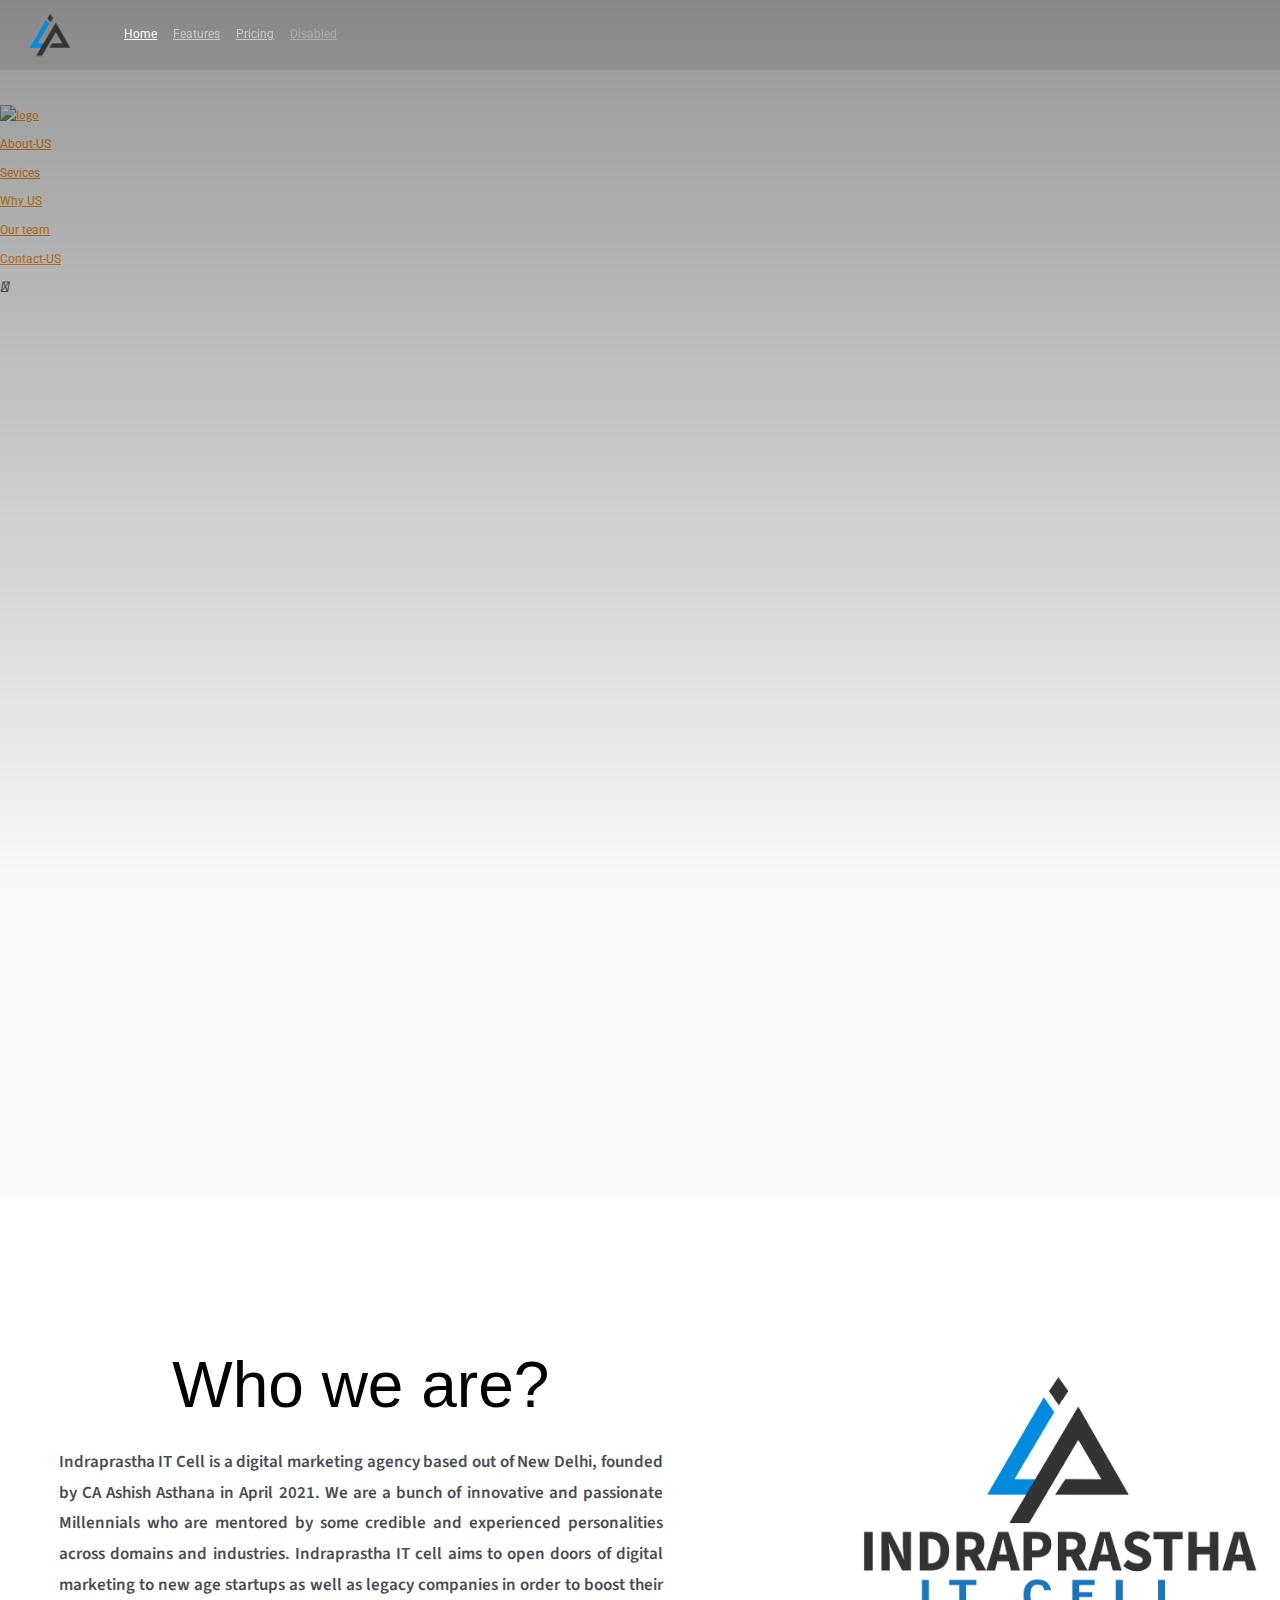
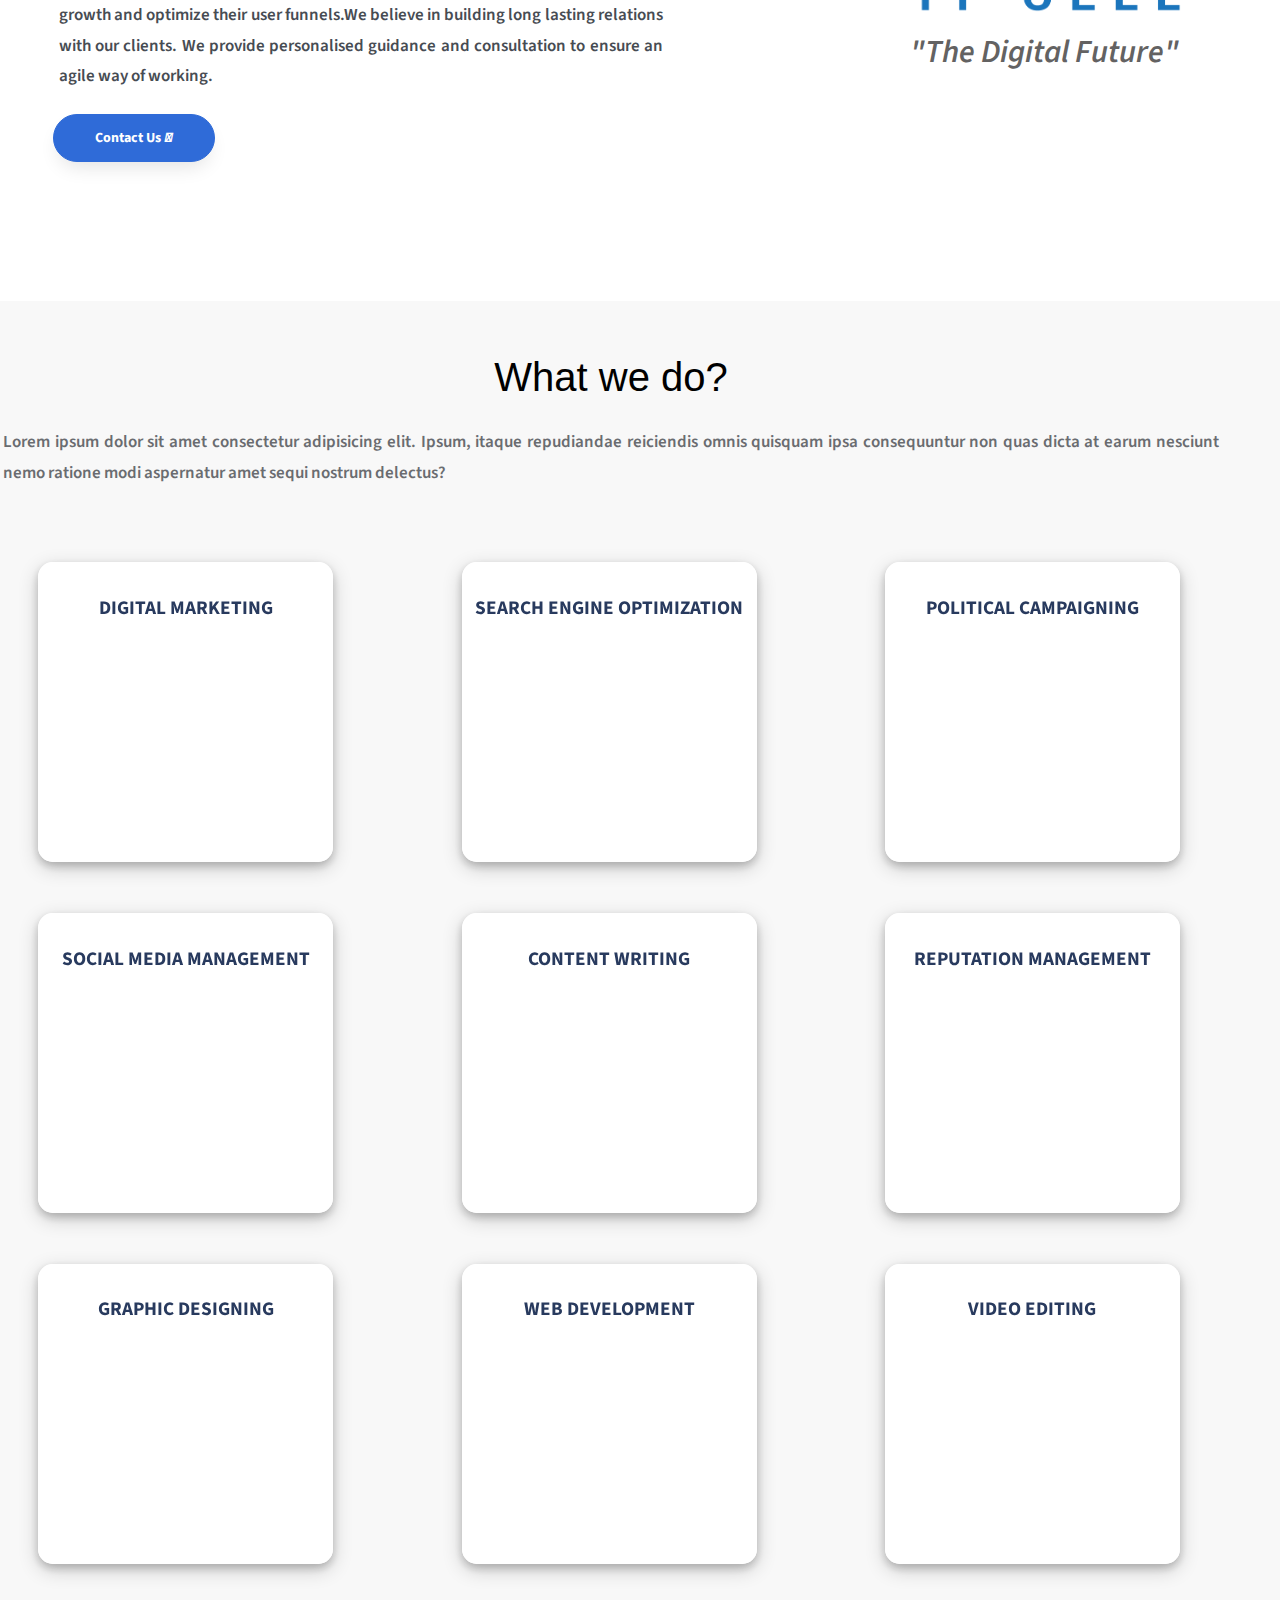
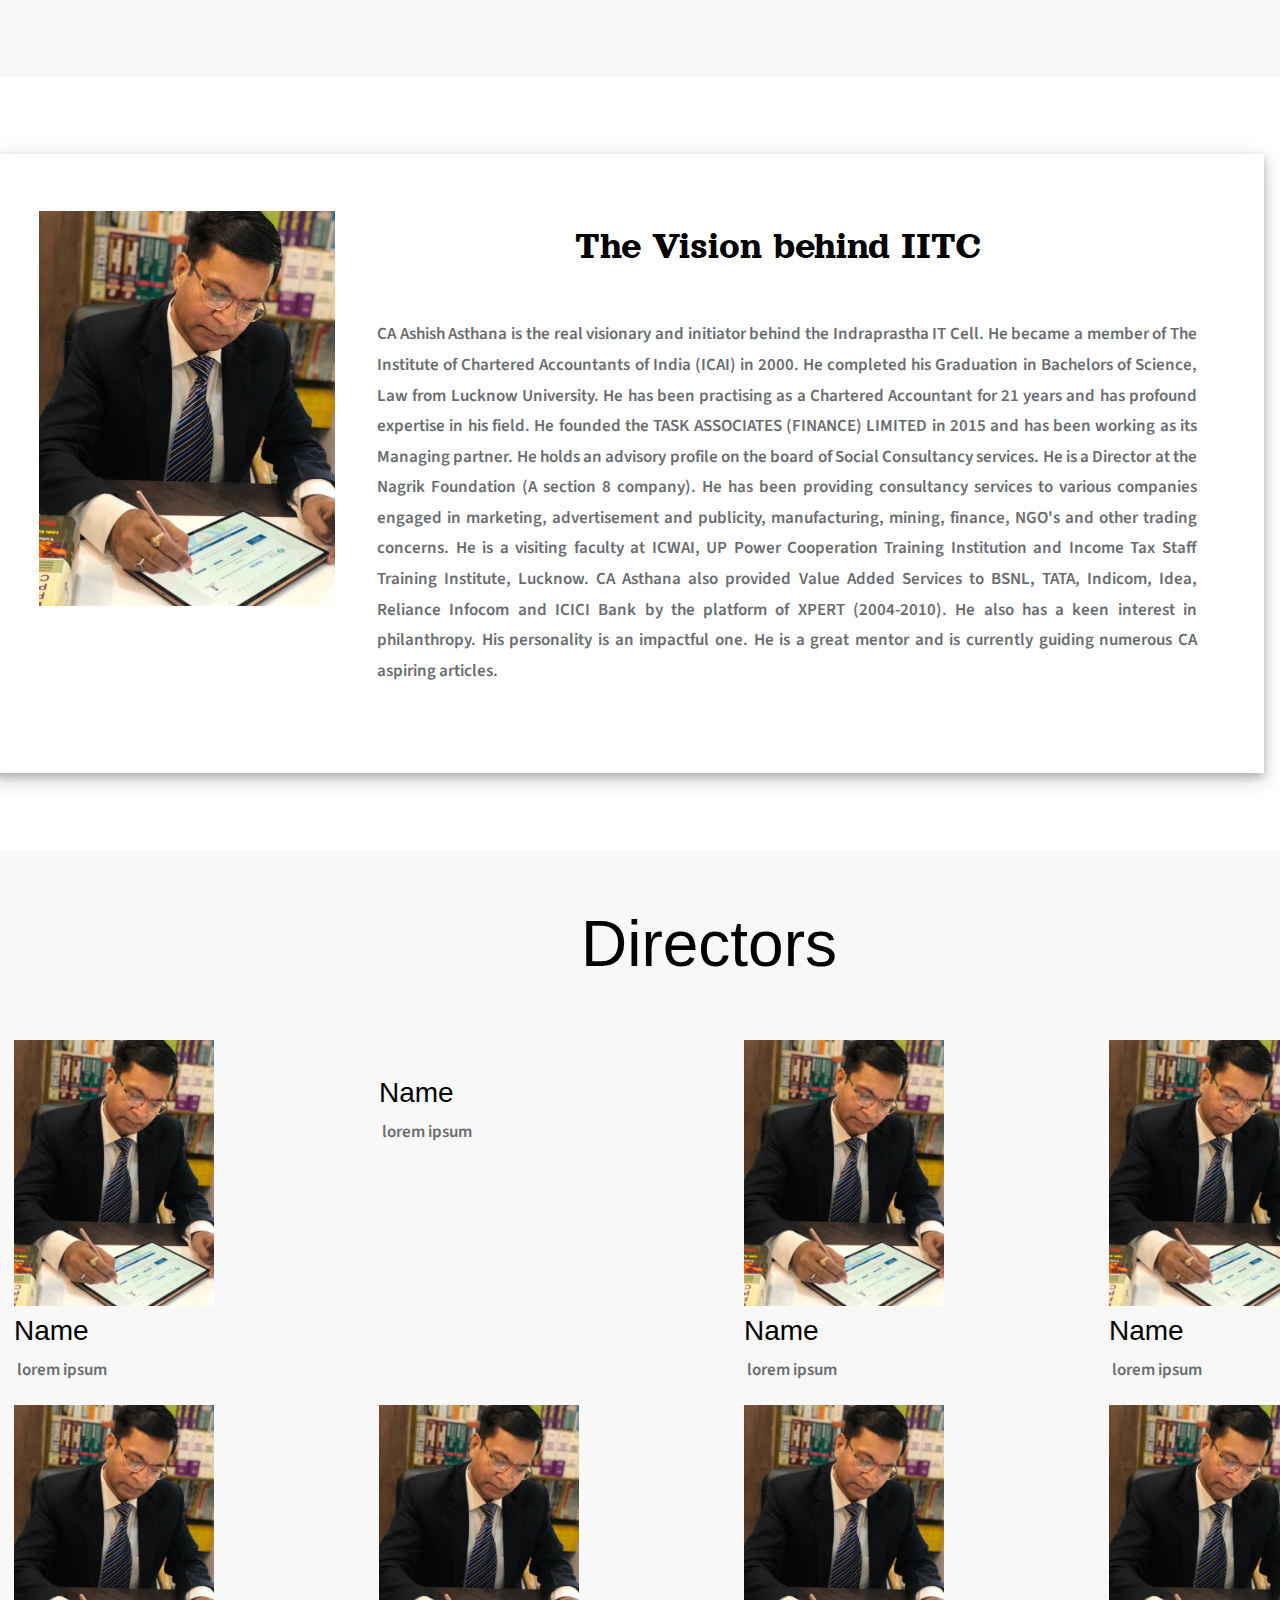
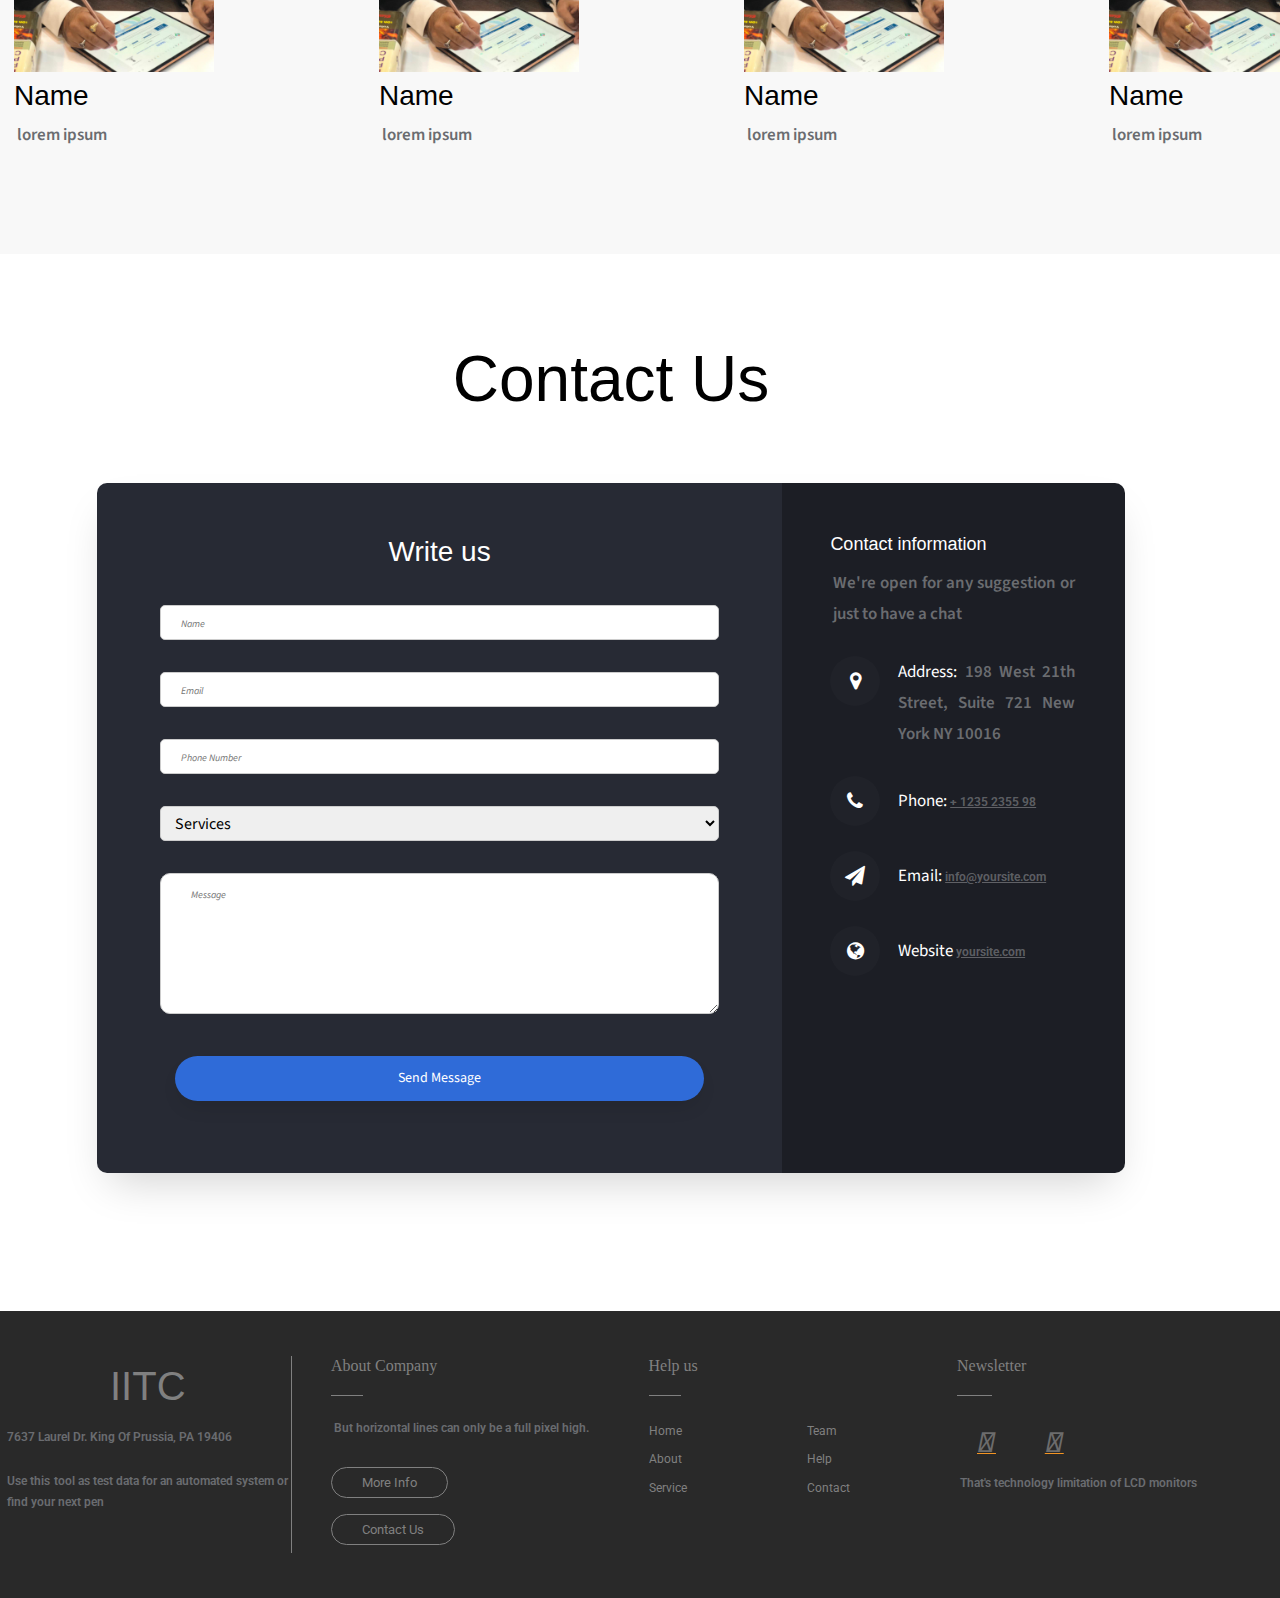
==== index.html @ d3fc62f5 "Update index.html" ====
<!DOCTYPE html><html lang="en-US" class="no-js">
<meta http-equiv="content-type" content="text/html;charset=UTF-8" />
<head>
    <link rel="stylesheet" href="https://cdnjs.cloudflare.com/ajax/libs/font-awesome/5.10.0/css/all.min.css" integrity="sha512-PgQMlq+nqFLV4ylk1gwUOgm6CtIIXkKwaIHp/PAIWHzig/lKZSEGKEysh0TCVbHJXCLN7WetD8TFecIky75ZfQ==" crossorigin="anonymous" />
    
    <!--contact form-->
    <!--end contact form-->
    <link rel="preconnect" href="https://fonts.gstatic.com" />
    <link
      href="https://fonts.googleapis.com/css2?family=PT+Sans+Narrow&display=swap"
      rel="stylesheet"
    />

    <!-- font awesome -->
    <script
      src="https://kit.fontawesome.com/6e6256d741.js"
      crossorigin="anonymous"
    ></script>
    <!-- stylesheet -->
    <link rel="stylesheet" href="stylesheet/styles.css" />
    <!-- bootstrap -->
    <link
      rel="stylesheet"
      href="https://cdn.jsdelivr.net/npm/bootstrap@4.6.0/dist/css/bootstrap.min.css"
      integrity="sha384-B0vP5xmATw1+K9KRQjQERJvTumQW0nPEzvF6L/Z6nronJ3oUOFUFpCjEUQouq2+l"
      crossorigin="anonymous"
    />

      

    <!--contact form-->
    <link href='https://fonts.googleapis.com/css?family=Roboto:400,100,300,700' rel='stylesheet' type='text/css'>

	<link rel="stylesheet" href="https://stackpath.bootstrapcdn.com/font-awesome/4.7.0/css/font-awesome.min.css">
	
	<link rel="stylesheet" href="css/style.css">

    <!--end contact form-->
    <script src="stylesheet/p.js"></script>

<!-- <link type="text/css" rel="stylesheet" href="static.xx.fbcdn.net/rsrc.php/v3/yG/l/0%2ccross/tEWQHNVCac71f8e.css?_nc_x=Ij3Wp8lg5Kz" data-bootloader-hash="KOSzQbf" /> -->
<link rel="stylesheet"type="text/css" href="stylesheet/social media.css">
<link rel="stylesheet"type="text/css" href="stylesheet/styles.css">
<link rel="stylesheet" href="https://cdn.jsdelivr.net/npm/bootstrap@4.6.0/dist/css/bootstrap.min.css" integrity="sha384-B0vP5xmATw1+K9KRQjQERJvTumQW0nPEzvF6L/Z6nronJ3oUOFUFpCjEUQouq2+l" crossorigin="anonymous">
<link rel="stylesheet" href="./css/styles.css">
<link rel="stylesheet" href="./css/styles1.css">

   <!-- fonts -->
   <link rel="preconnect" href="https://fonts.gstatic.com">
   <link href="https://fonts.googleapis.com/css2?family=Montserrat&family=Orelega+One&display=swap" rel="stylesheet">
   <link rel="preconnect" href="https://fonts.gstatic.com">
   <link href="https://fonts.googleapis.com/css2?family=Philosopher&display=swap" rel="stylesheet">

<title>Flightpath | Digital Agency NYC</title>

<script type='text/javascript' src='wp-includes/js/jquery/jquery4a5f.js?ver=1.12.4-wp'></script>
<script src="https://cdn.jsdelivr.net/npm/bootstrap@5.0.1/dist/js/bootstrap.bundle.min.js"integrity="sha384-gtEjrD/SeCtmISkJkNUaaKMoLD0//ElJ19smozuHV6z3Iehds+3Ulb9Bn9Plx0x4"crossorigin="anonymous"></script> 
 <!-- font-awesome -->
 <script src="https://kit.fontawesome.com/6e6256d741.js" crossorigin="anonymous"></script>


 
</head>
             <body class="home page-template-default page page-id-26621 dmbs-body">

<!-- nav-bar -->
                <div class="_9rdv _9bie _9bif _9bhn _9kum _9o9f"><!-- begin-react-placeholder --><div class="_9d0h _9dc3" style="color:#FFFFFF;">
                    <div class="_9czo">
                        <a class="_9b0l _9b0e _9czp" href="#" data-clickable="true" data-ms="&#123;&quot;creative&quot;:&quot;link&quot;&#125;" role="button" style="">
                            <img src="nabb.png" alt="logo" style="width:200px;">
                        </a>
                            <div class="_9d0n">
                                <li class="_9d0m"><a class="_9b0l _9b0e _9d0o" href="#" data-clickable="true" data-ms="&#123;&quot;creative&quot;:&quot;link&quot;&#125;" role="button" style="">About-US</a>
                            </li>
                            <li class="_9d0m">
                                <a class="_9b0l _9b0e _9d0o" href="#" data-clickable="true" data-ms="&#123;&quot;creative&quot;:&quot;link&quot;&#125;" role="button" style="">Sevices</a></li>
                                <li class="_9d0m"><a class="_9b0l _9b0e _9d0o" href="#" data-clickable="true" data-ms="&#123;&quot;creative&quot;:&quot;link&quot;&#125;" role="button" style="">Why US</a></li>
                                <li class="_9d0m"><a class="_9b0l _9b0e _9d0j _9d0o" href="community/index.html" data-clickable="true" data-ms="&#123;&quot;creative&quot;:&quot;link&quot;&#125;" target="_self" style="">Our team</a></li>
                                <li class="_9d0m"><a class="_9b0l _9b0e _9d0o" href="#" data-clickable="true" data-ms="&#123;&quot;creative&quot;:&quot;link&quot;&#125;" role="button" style="">Contact-US</a></li>
                                </div></div></div>
                                <!-- nav bar -->
                                <nav class="navbar navbar-expand-lg navbar-dark fixed-top">
                                    <a class="navbar-brand" href="#"><img src="./nav copy.png" style="width: 100px;" alt=""></a>
                                    <button class="navbar-toggler" type="button" data-toggle="collapse" data-target="#navbarNav" aria-controls="navbarNav"
                                      aria-expanded="false" aria-label="Toggle navigation">
                                      <span class="navbar-toggler-icon"></span>
                                    </button>
                                    <div class="collapse navbar-collapse" id="navbarNav">
                                      <ul class="navbar-nav">
                                        <li class="nav-item active">
                                          <a class="nav-link" href="#">Home <span class="sr-only">(current)</span></a>
                                        </li>
                                        <li class="nav-item">
                                          <a class="nav-link" href="#">Features</a>
                                        </li>
                                        <li class="nav-item">
                                          <a class="nav-link" href="#">Pricing</a>
                                        </li>
                                        <li class="nav-item">
                                          <a class="nav-link disabled" href="#" tabindex="-1" aria-disabled="true">Disabled</a>
                                        </li>
                                      </ul>
                                    </div>
                                  </nav>
<!-- nav-bar ends -->

<!-- video starts -->

                 <noscript>
                    <iframe src="."height="0" width="0" style="display:none;visibility:hidden"></iframe>
                </noscript>
 
 <div class="main-container dmbs-content-wrapper main-vlead-fullheight">
     <div class="main-row">
         <div class="col-full dmbs-main"><article id="post-26621" class="dmbs-page post-26621 page type-page status-publish has-post-thumbnail hentry">
             <div class="dmbs-page-content">
                 <div class="wp-block-lazyblock-video-lead-banner lazyblock-video-lead-banner-Z1g2P3G">
                 

    <div class="main-top-lead hp-style-main-lead">
        <div class="inner-lead mobi-play-vid">
            <div class="main-lead-vid"> 
                <button id="playBgVId" class="vid-btn" type="button">Start</button>
                
                <div class="video-banner videos-data" data-og='wp-content/uploads/2020/06/Intro Video.mp4, og ' data-430='wp-content/uploads/2020/06/Intro Video.mp4, 430px ' data-og='https://www.flightpath.com/wp-content/uploads/2020/06/Intro Video.mp4, og ' data-1024='wp-content/uploads/2020/06/Intro Video.mp4, 1024px ' data-og='wp-content/uploads/2020/06/Intro Video.mp4, og '>
                    <video autoplay muted loop playsinline class="skip-lazy" id="leadVidID" width="100%" >
                     <source class="skip-lazy" src="#" type="video/mp4"> 
                    
                    </video>
                </div>
            </div>
        </div>
    </div>

<!-- video ends -->

<div class="spinner-wrapper">
    <div class="spinner">
        <div class="double-bounce1">
           
        </div>
        <div class="double-bounce2">
         
        </div>
    </div>
</div>
<div class="bouncy-arrow">
    <div class="bounce-inner">
         <span><i class="far fa-chevron-down"></i></span>
        </div>
    </div>
    </div>
</div>
</div>

<div class="wp-block-lazyblock-section-container lazyblock-section-container-QqJSm">
    <section class="section section-content mTop-0 mBottom-0 bg-none" style="margin-top: 0px; margin-bottom: 0px;">
        <div class="section-content-holder">
            <div class="container pTop-100 pBottom-120" style="    padding-top: 0px;
            padding-bottom: 0px;
            margin-bottom: 0px;">
                <div class="row1">
                    <div class=" no-pad">
                        <div class="wp-block-lazyblock-section-header-container lazyblock-section-header-container-2rEg6R">
                            <div class="section-header-container d-flex flex-wrap justify-content-center">
                                <div class="heading-row-holder  mTop-0 mBottom-50 mTop-mobi-0 mBottom-mobi-50 " style="color: #000000; " >
                                    <div class="wp-block-lazyblock-inner-column-content lazyblock-inner-column-content-y3KGD">
                                    <div class="av-animate-wrapper mBottom-mobi-0" data-aos-once="true" 
 data-aos="fade-up" 
 data-aos-delay="0" 
 data-aos-duration="300" 
 data-aos-mirror="false" 
 data-aos-offset="40" 
 data-aos-easing="ease" 
 data-aos-anchor-placement="top-bottom" 
 >
 
 
 <div class="av-content d-flex justify-content-start" 
style="margin-top: 0px" style="height:900px;">

<div class="inner-av-content"><div class="text-default-color">
    <div class="wp-block-lazyblock-advanced-header lazyblock-advanced-header-15cKTu"><div class="avheading-block text-center">
   
</div></div></div></div></div></div></div></div>


<div class="wp-bootstrap-blocks-row row justify-content-start align-items-center">
    <div ><div class="wp-block-lazyblock-inner-column-content lazyblock-inner-column-content-Z1adtht">
        <div class="av-animate-wrapper mBottom-mobi-0" data-aos-once="true" 
 data-aos="fade-left" 
 data-aos-delay="0" 
 data-aos-duration="350" 
 data-aos-mirror="false" 
 data-aos-offset="60" 
 data-aos-easing="ease" 
 data-aos-anchor-placement="top-bottom" 
 >

 <div class="icon-bar">
    <a href='tel:+62896706255135' class='phoneno' target='_blank'style="color:#fff">
              Call Us<i class="fa fa-phone" aria-hidden="true"></i>
          </a>
    <a href='https://api.whatsapp.com/send?phone=919812884824' class='twitter' target='_blank'style="color:#fff">
      Connect with us <i class="fa fa-whatsapp" aria-hidden="true"></i></i>
        </a>
          <a href='#' class='facebook' target='_blank'style="color:#fff">
              Like us on Facebook <i class=" fab fa-facebook-square"></i>
          </a>
          <a href='https://www.instagram.com/iitc_official/' class='instagram' target='_blank'style="color:#fff">
              Follow us on instagram<i class="fab fa-instagram"></i>
          </a>
          <a href='#' class='linkedin' target='_blank'style="color:#fff">
              Follow us on Linkedin<i class=" fab fa-linkedin"></i>
          </a>
      </div>
<!-- <section id="front_page">
<div style="padding-top: 0%" class="container-fluid container"> -->
<!-- nav bar -->
<!-- <nav class="navbar fixed-top">
<span class="navbar-toggle" id="js-navbar-toggle">
<i class="fas fa-bars"></i>
</span>
<a class="navbar-brand" href="./index.html"
><img src="navbarlogo.png" class="title_img" alt="logo"
/></a>

<ul class="main-nav" id="js-menu">
<li>
  <a href="../" class="nav-links">About Us</a>
</li>
<li>
  <a href="./dm/dm.html" class="nav-links">Services</a>
</li>
<li>
  <a href="./why-us/whyus.html" class="nav-links">Why Us</a>
</li>
<li>
  <a href="./contact/contact.html" class="nav-links">Contact Us</a>
</li>
</ul>
</nav> -->
<!-- title -->

<!-- <video playsinline autoplay muted loop poster="polina.jpg" id="bgvid">
<source src="Intro Video.mp4" type="video/mp4">
</video> -->

<!-- </div>
</section> -->
<section id="who-we-are">
<div class="white-container " style="padding: 4%; margin: 5% 5%;">
<div class="row">
  <div class="col-lg-6 col-md-6 col-12">
    <h1 class="who-we" style="font-size: 4rem; text-align: center;">Who we are?</h1>
    <p class="who-we" style="font-size: 17px; font-weight: 600; text-align:justify; color:#474c53">
      Indraprastha IT Cell is a digital marketing agency based out of New
      Delhi, founded by CA Ashish Asthana in April 2021. We are a bunch of
      innovative and passionate Millennials who are mentored by some
      credible and experienced personalities across domains and industries.
      Indraprastha IT cell aims to open doors of digital marketing to new
      age startups as well as legacy companies in order to boost their
      growth and optimize their user funnels.We believe in building long
      lasting relations with our clients. We provide personalised guidance
      and consultation to ensure an agile way of working.
    </p>
  </div>
  <div class="col-lg-6 col-md-6 col-12">
    <img class="tw-mx-auto _-module--heroImg--1F3_1" src="1_PNG-01.png" alt="Enterprise Dashboard"
      style="width: 65%; margin-left: 26%;margin-top: 5%;" />
    <p class="who-we"
      style="font-size: 2rem; font-weight: 600; color: rgb(99, 98, 98); margin-left: 12%;text-align: center; font-style: italic;">
      "The Digital Future"
    </p>
  </div>
</div>
<button type="button" class="btn btn-primary"
  style="border-radius: 25px; font-weight: 700;width: 162px;padding: 1%;">Contact Us <i
    class="fas fa-arrow-right"></i></button>
</div>

</section>
<section id="our_work">
<div class="container-fluid container">
<h1>What we do?</h1>
<div>
  <p>
    Lorem ipsum dolor sit amet consectetur adipisicing elit. Ipsum,
    itaque repudiandae reiciendis omnis quisquam ipsa consequuntur non
    quas dicta at earum nesciunt nemo ratione modi aspernatur amet sequi
    nostrum delectus?
  </p>
</div>
<div class="our_cards">
  <div class="row">
    <div class="flip-card col-lg-4 col-md-6">
      <div class="flip-card-inner">
        <div class="flip-card-front">
          <img
            class="card-img"
            src="web icon/Icon-01.png"
            alt="Digital marketing"
          />
          <div class="card-text">DIGITAL MARKETING</div>
        </div>
        <div class="flip-card-back">
          <p class="card-back-info">
            Digital marketing, also called online marketing, is the
            promotion of brands to connect with potential customers
            using the internet and other forms of digital communication.
            It helps you drive more qualified traffic. You reach more
            leads that are interested in your business. The ability to
            target specific leads helps you drive traffic that takes
            interest in your company. We will not only include email,
            social media, and web-based advertising, but also text and
            multimedia messages as a marketing channel.
          </p>
        </div>
      </div>
    </div>
    <div class="flip-card col-lg-4 col-md-6">
      <div class="flip-card-inner">
        <div class="flip-card-front">
          <img class="card-img" src="web icon/Icon-03.png" alt="" />
          <div class="card-text">SEARCH ENGINE OPTIMIZATION</div>
        </div>
        <div class="flip-card-back">
          <p class="card-back-info">
            Search Engine Optimization (SEO) aims to draw the greatest
            amount of traffic possible to a website by bringing it to
            the top of a search engine's results. We will use SEO to
            maximize the visibility of your website and content to boost
            traffic and therefore, your business. Rank number one on
            google search. We have SEO specialists to implement such
            strategies to boost organic traffic without any paid search
            efforts like SEM or PPC.
          </p>
        </div>
      </div>
    </div>
    <div class="flip-card col-lg-4 col-md-6">
      <div class="flip-card-inner">
        <div class="flip-card-front">
          <img class="card-img" src="web icon/Icon-08.png" alt="" />
          <div class="card-text">POLITICAL CAMPAIGNING</div>
        </div>
        <div class="flip-card-back">
          <p class="card-back-info">
            Political Campaigning is the process by which a campaign
            organization (be it a party, candidate, or special interest
            organization) seeks electoral support in a bid to win
            political office. We will promote you & your platforms to
            voters through masterly-crafted communications aimed at
            gaining public support. We will use a variety of techniques
            to make sure your message reaches the voters, recruit
            volunteers to your cause & run fundraising programs.
          </p>
        </div>
      </div>
    </div>
    <div class="flip-card col-lg-4 col-md-6">
      <div class="flip-card-inner">
        <div class="flip-card-front">
          <img class="card-img" src="web icon/Icon-06.png" alt="" />
          <div class="card-text">SOCIAL MEDIA MANAGEMENT</div>
        </div>
        <div class="flip-card-back">
          <p class="card-back-info">
            Social media provides great money-making opportunities – on
            the condition you manage your social channels in an
            organized, efficient way. At Indraprastha IT Cell, we will
            analyse your social media audiences & develop a strategy
            that's tailored to your needs, creating & distributing
            content for your social media profiles on Facebook,
            LinkedIn, Instagram, Twitter etc. We will collaborate with
            influencers, providing community service & report on social
            media performance & ROI.
          </p>
        </div>
      </div>
    </div>
    <div class="flip-card col-lg-4 col-md-6">
      <div class="flip-card-inner">
        <div class="flip-card-front">
          <img class="card-img" src="web icon/Icon-04.png" alt="" />
          <div class="card-text">CONTENT WRITING</div>
        </div>
        <div class="flip-card-back">
          <p class="card-back-info">
            Content writing is the process of planning, writing and
            editing web content, typically for digital marketing
            purposes. When most people hear “content writing”, they
            think “writing articles”. However, writing content isn’t
            just important for blog posts. We will write blog posts and
            articles, scripts for videos and podcasts, as well as
            content for specific platforms, such as tweetstorms on
            Twitter or text posts on Reddit. We will use crisp & SEO
            friendly content to further your interests.
          </p>
        </div>
      </div>
    </div>
    <div class="flip-card col-lg-4 col-md-6">
      <!-- <img class="card-img" src="..." alt="Card image"> -->
      <div class="flip-card-inner">
        <div class="flip-card-front">
          <img class="card-img" src="web icon/Icon-05.png" alt="" />
          <div class="card-text">REPUTATION MANAGEMENT</div>
        </div>
        <div class="flip-card-back">
          <p class="card-back-info">
            Online reputation management, sometimes abbreviated as ORM,
            focuses on the management of product and service search
            website results. At Indraprastha IT Cell, we will maintain
            your online reputation through mug shot removal sites,
            astroturfing customer review sites, censoring negative
            complaints, and using search engine optimization tactics to
            influence results. We will help you actively monitor
            mentions of your brand on websites.
          </p>
        </div>
      </div>
    </div>
    <div class="flip-card col-lg-4 col-md-6">
      <!-- <img class="card-img" src="..." alt="Card image"> -->
      <div class="flip-card-inner">
        <div class="flip-card-front">
          <img class="card-img" src="web icon/Icon-07.png" alt="" />
          <div class="card-text">GRAPHIC DESIGNING</div>
        </div>
        <div class="flip-card-back">
          <p class="card-back-info">
            Graphic designing is a form of visual communication among
            the masses particularly customers in our field. We
            communicate ideas to inspire, inform, or captivate consumers
            through both physical and virtual art forms that include
            images, words, or graphics. Our end goal is to make the
            organizations that hire us recognizable and prominent. As
            logos now play a very significant role in an organization’s
            identity, we’ll also help you to make the most unique,
            creative, attractive and stand out logos.
          </p>
        </div>
      </div>
    </div>
    <div class="flip-card col-lg-4 col-md-6">
      <div class="flip-card-inner">
        <div class="flip-card-front">
          <img class="card-img" src="web icon/Icon-02.png" alt="" />
          <div class="card-text">WEB DEVELOPMENT</div>
        </div>

        <div class="flip-card-back">
          <p class="card-back-info">
            Web development is the work that makes a website look great
            & perform well. Every company is unique with their own
            vision and choices and hence have different site preferences
            therefore, we at IIT cell provide them with their desired
            websites which are user friendly, completely optimized for
            various search engines and with our experienced team of Web
            designers and developers we provide the best website for
            your company that will help you grow your sales and
            business.
          </p>
        </div>
      </div>
    </div>
    <div class="flip-card col-lg-4 col-md-6">
      <div class="flip-card-inner">
        <div class="flip-card-front">
          <img class="card-img" src="web icon/Icon-11.png" alt="" />
          <div class="card-text">VIDEO EDITING</div>
        </div>
        <div class="flip-card-back">
          <p class="card-back-info">
            Videos are the most engaging content available in the market
            to increase your web presence and attract more customers. It
            is a highly effective form of content and its popularity has
            gone hand-in-hand with the rise of social media. At
            Indraprastha IT Cell we make animated videos which will be
            eye-catching and magical. Since animated videos tend to make
            an impression more effectively and in shorter period of
            time, it’s the perfect content for your business to gain
            massive engagement and reach.
          </p>
        </div>
      </div>
    </div>
  </div>
</div>
</div>
</section>

<!-- <section id="why_us">
<div class="container-fluid container shadowbox">
<h1>Why us</h1>
<table>
  <tr>
    <td>
      <img class="card-img" src="graphic-design-2.png" alt="graphic" />
    </td>
    <td>
      <p>
        Lorem ipsum dolor, sit amet consectetur adipisicing elit. Animi
        nemo, hic minus nihil impedit totam, est voluptatibus suscipit
        praesentium dolore quaerat a. Quidem temporibus distinctio
        asperiores laborum libero maiores quos.
      </p>
    </td>
  </tr>
</table>
</div>
</section> -->


 
 <!-- Button trigger modal -->
 <div class="">
    <div class="container-fluid container founder-box">
    <div class="row row1">
        <div style="padding: 1px 1px 0px;" >
            <div>
                <img class="founder-img" src="./WhatsApp Image 2021-05-26 at 01.15.00.jpeg" alt="founder-img">
            </div>
            <!-- <div>
                <p style="margin-bottom: 0%;">CA Ashish Asthana</p>
                <p>Founder Indraprastha IT Cell</p>
            </div> -->
            
        </div>
        <div class="col-lg-9 col-md-8 col-sm-12 col-12">
            <h1 class="founder-heading">The Vision behind IITC</h1>
            <p style="margin-left: 18px;">CA Ashish Asthana is the real visionary and initiator behind the Indraprastha IT Cell. He became a member of The
            Institute of Chartered Accountants of India (ICAI) in 2000.
            
            He completed his Graduation in Bachelors of Science, Law from Lucknow University. He has been practising as a Chartered
            Accountant for 21 years and has profound expertise in his field. He founded the TASK ASSOCIATES (FINANCE) LIMITED in
            2015 and has been working as its Managing partner. He holds an advisory profile on the board of Social Consultancy
            services. He is a Director at the Nagrik Foundation (A section 8 company).
            He has been providing consultancy services to various companies engaged in marketing, advertisement and publicity,
            manufacturing, mining, finance, NGO's and other trading concerns. He is a visiting faculty at ICWAI, UP Power
            Cooperation Training Institution and Income Tax Staff Training Institute, Lucknow.
            
            CA Asthana also provided Value Added Services to BSNL, TATA, Indicom, Idea, Reliance Infocom and ICICI Bank by the
            platform of XPERT (2004-2010).
            
            He also has a keen interest in philanthropy. His personality is an impactful one. He is a great mentor and is currently
            guiding numerous CA aspiring articles.</p>
        </div>
        </div>
    </div>
</div>
</div>


<div class="container-fluid container team1">
  <h1 class="heading-section hm">Directors</h1>
    <div class="row">
      
        <div class="col-lg-3 col-md-4 col-sm-6 col-6">
                <div>
                    <img class="director-img" src="./WhatsApp Image 2021-05-26 at 01.15.00.jpeg" data-bs-toggle="modal" data-bs-target="#exampleModal1"  alt="">
                </div>
                <div>
                    <h3 style="margin:1% 0% 0%;">Name</h3>
                    <p>lorem ipsum</p> 
                </div>
                
            </div>
            <div class="col-lg-3 col-md-4 col-sm-6 col-6">
                <div>
                    <img class="director-img" src="./Photo.jpg" data-bs-toggle="modal"
                        data-bs-target="#exampleModal2" alt="">
                </div>
                <div>
                    <h3 style="margin:1% 0% 0%;">Name</h3>
                    <p>lorem ipsum</p>
                </div>
            
            </div>
            <div class="col-lg-3 col-md-4 col-sm-6 col-6">
                <div>
                    <img class="director-img" src="./WhatsApp Image 2021-05-26 at 01.15.00.jpeg" data-bs-toggle="modal"
                        data-bs-target="#exampleModal3" alt="">
                </div>
                <div>
                    <h3 style="margin:1% 0% 0%;">Name</h3>
                    <p>lorem ipsum</p>
                </div>
            
            </div>
            <div class="col-lg-3 col-md-4 col-sm-6 col-6">
                <div>
                    <img class="director-img" src="./WhatsApp Image 2021-05-26 at 01.15.00.jpeg" data-bs-toggle="modal"
                        data-bs-target="#exampleModal4" alt="">
                </div>
                <div>
                    <h3 style="margin:1% 0% 0%;">Name</h3>
                    <p>lorem ipsum</p>
                </div>
            
            </div>
            <div class="col-lg-3 col-md-4 col-sm-6 col-6">
                <div>
                    <img class="director-img" src="./WhatsApp Image 2021-05-26 at 01.15.00.jpeg" data-bs-toggle="modal"
                        data-bs-target="#exampleModal5" alt="">
                </div>
                <div>
                    <h3 style="margin:1% 0% 0%;">Name</h3>
                    <p>lorem ipsum</p>
                </div>
            
            </div>
            <div class="col-lg-3 col-md-4 col-sm-6 col-6">
                <div>
                    <img class="director-img" src="./WhatsApp Image 2021-05-26 at 01.15.00.jpeg" data-bs-toggle="modal"
                        data-bs-target="#exampleModal6" alt="">
                </div>
                <div>
                    <h3 style="margin:1% 0% 0%;">Name</h3>
                    <p>lorem ipsum</p>
                </div>
            
            </div>
            <div class="col-lg-3 col-md-4 col-sm-6 col-6">
                <div>
                    <img class="director-img" src="./WhatsApp Image 2021-05-26 at 01.15.00.jpeg" data-bs-toggle="modal"
                        data-bs-target="#exampleModal7" alt="">
                </div>
                <div>
                    <h3 style="margin:1% 0% 0%;">Name</h3>
                    <p>lorem ipsum</p>
                </div>
            </div>
            <div class="col-lg-3 col-md-4 col-sm-6 col-6">
                <div>
                    <img class="director-img" src="./WhatsApp Image 2021-05-26 at 01.15.00.jpeg" data-bs-toggle="modal"
                        data-bs-target="#exampleModal8" alt="">
                </div>
                <div>
                    <h3 style="margin:1% 0% 0%;">Name</h3>
                    <p>lorem ipsum</p>
                </div>
            
            </div>
    </div>
    
</div>


<!-- Modal -->


<div class="modal fade" id="exampleModal1" tabindex="-1" aria-labelledby="exampleModalLabel" aria-hidden="true">
    <div class="modal-dialog">
        <div class="popup modal-content ">
            <div class="modal-body" style="padding: 7%;">
                <button type="button" class="btn-close" data-bs-dismiss="modal" style="position: absolute; right: 35px;top: 35px;"
                    aria-label="Close"></button>
                <div class="row">
                    <div class="col-lg-6 col-md-6 col-sm-12">
                        <img class="image-popup" style="padding-left:7% ;" src="./WhatsApp Image 2021-05-26 at 01.15.00.jpeg" alt="">
                    </div>
                    <div class="col-lg-6 col-md-6 col-sm-12">
                        <h3 style="padding-left: 7%;">Lorem Ipsum</h3>
                        <p style="padding:0% 7%;  font-size: 1rem;">lorem ipsum, dolar sit</p>
                        <p style=" padding:0% 7%; font-size: 0.7rem;">
                            Lorem ipsum, dolor sit amet consectetur adipisicing elit. Ut suscipit quos, minima velit asperiores, nihil, est labore quidem nostrum expedita maxime quibusdam architecto. Numquam exercitationem distinctio voluptatem consequuntur perspiciatis maxime.
                        </p>
                    </div>

                </div>          
            </div>          
        </div>
    </div>
</div>
<div class="modal fade" id="exampleModal2" tabindex="-1" aria-labelledby="exampleModalLabel" aria-hidden="true">
    <div class="modal-dialog">
        <div class="popup modal-content ">
            
            <div class="modal-body" style="padding: 7%;">
                <button type="button" class="btn-close" data-bs-dismiss="modal" style="position: absolute; right: 35px;top: 35px;" aria-label="Close"></button>
                <div class="row">
                    <div class="col-lg-6 col-md-6 col-sm-12">
                        <img class="image-popup" style="padding-left:7% ;"
                            src="./Photo.jpg" alt="">
                    </div>
                    <div class="col-lg-6 col-md-6 col-sm-12">
                        <h3 style="padding-left: 7%;">Lorem Ipsum</h3>
                        <p style="padding:0% 7%;  font-size: 1rem;">lorem ipsum, dolar sit</p>
                        <p style=" padding:0% 7%; font-size: 0.7rem;">
                            Lorem ipsum, dolor sit amet consectetur adipisicing elit. Ut suscipit quos, minima velit
                            asperiores, nihil, est labore quidem nostrum expedita maxime quibusdam architecto. Numquam
                            exercitationem distinctio voluptatem consequuntur perspiciatis maxime.
                        </p>
                    </div>

                </div>
            </div>
        </div>
    </div>
</div>
<div class="modal fade" id="exampleModal3" tabindex="-1" aria-labelledby="exampleModalLabel" aria-hidden="true">
    <div class="modal-dialog">
        <div class="popup modal-content ">
            <div class="modal-body" style="padding: 7%;">
                <button type="button" class="btn-close" data-bs-dismiss="modal" style="position: absolute; right: 35px;top: 35px;"
                    aria-label="Close"></button>
                <div class="row">
                    <div class="col-lg-6 col-md-6 col-sm-12">
                        <img class="image-popup" style="padding-left:7% ;"
                            src="./WhatsApp Image 2021-05-26 at 01.15.00.jpeg" alt="">
                    </div>
                    <div class="col-lg-6 col-md-6 col-sm-12">
                        <h3 style="padding-left: 7%;">Lorem Ipsum</h3>
                        <p style="padding:0% 7%;  font-size: 1rem;">lorem ipsum, dolar sit</p>
                        <p style=" padding:0% 7%; font-size: 0.7rem;">
                            Lorem ipsum, dolor sit amet consectetur adipisicing elit. Ut suscipit quos, minima velit
                            asperiores, nihil, est labore quidem nostrum expedita maxime quibusdam architecto. Numquam
                            exercitationem distinctio voluptatem consequuntur perspiciatis maxime.
                        </p>
                    </div>

                </div>
            </div>
        </div>
    </div>
</div>
<div class="modal fade" id="exampleModal4" tabindex="-1" aria-labelledby="exampleModalLabel" aria-hidden="true">
    <div class="modal-dialog">
        <div class="popup modal-content ">
            <div class="modal-body" style="padding: 7%;">
                <button type="button" class="btn-close" data-bs-dismiss="modal" style="position: absolute; right: 35px;top: 35px;"
                    aria-label="Close"></button>
                <div class="row">
                    <div class="col-lg-6 col-md-6 col-sm-12">
                        <img class="image-popup" style="padding-left:7% ;"
                            src="./WhatsApp Image 2021-05-26 at 01.15.00.jpeg" alt="">
                    </div>
                    <div class="col-lg-6 col-md-6 col-sm-12">
                        <h3 style="padding-left: 7%;">Lorem Ipsum</h3>
                        <p style="padding:0% 7%;  font-size: 1rem;">lorem ipsum, dolar sit</p>
                        <p style=" padding:0% 7%; font-size: 0.7rem;">
                            Lorem ipsum, dolor sit amet consectetur adipisicing elit. Ut suscipit quos, minima velit
                            asperiores, nihil, est labore quidem nostrum expedita maxime quibusdam architecto. Numquam
                            exercitationem distinctio voluptatem consequuntur perspiciatis maxime.
                        </p>
                    </div>

                </div>
            </div>
        </div>
    </div>
</div>
<div class="modal fade" id="exampleModal5" tabindex="-1" aria-labelledby="exampleModalLabel" aria-hidden="true">
    <div class="modal-dialog">
        <div class="popup modal-content ">
            <div class="modal-body" style="padding: 7%;">
                <button type="button" class="btn-close" data-bs-dismiss="modal" style="position: absolute; right: 35px;top: 35px;"
                    aria-label="Close"></button>
                <div class="row">
                    <div class="col-lg-6 col-md-6 col-sm-12">
                        <img class="image-popup" style="padding-left:7% ;"
                            src="./WhatsApp Image 2021-05-26 at 01.15.00.jpeg" alt="">
                    </div>
                    <div class="col-lg-6 col-md-6 col-sm-12">
                        <h3 style="padding-left: 7%;">Lorem Ipsum</h3>
                        <p style="padding:0% 7%;  font-size: 1rem;">lorem ipsum, dolar sit</p>
                        <p style=" padding:0% 7%; font-size: 0.7rem;">
                            Lorem ipsum, dolor sit amet consectetur adipisicing elit. Ut suscipit quos, minima velit
                            asperiores, nihil, est labore quidem nostrum expedita maxime quibusdam architecto. Numquam
                            exercitationem distinctio voluptatem consequuntur perspiciatis maxime.
                        </p>
                    </div>

                </div>
            </div>
        </div>
    </div>
</div>
<div class="modal fade" id="exampleModal6" tabindex="-1" aria-labelledby="exampleModalLabel" aria-hidden="true">
    <div class="modal-dialog">
        <div class="popup modal-content ">
            <div class="modal-body" style="padding: 7%;">
                <button type="button" class="btn-close" data-bs-dismiss="modal" style="position: absolute; right: 35px;top: 35px;"
                    aria-label="Close"></button>
                <div class="row">
                    <div class="col-lg-6 col-md-6 col-sm-12">
                        <img class="image-popup" style="padding-left:7% ;"
                            src="./WhatsApp Image 2021-05-26 at 01.15.00.jpeg" alt="">
                    </div>
                    <div class="col-lg-6 col-md-6 col-sm-12">
                        <h3 style="padding-left: 7%;">Lorem Ipsum</h3>
                        <p style="padding:0% 7%;  font-size: 1rem;">lorem ipsum, dolar sit</p>
                        <p style=" padding:0% 7%; font-size: 0.7rem;">
                            Lorem ipsum, dolor sit amet consectetur adipisicing elit. Ut suscipit quos, minima velit
                            asperiores, nihil, est labore quidem nostrum expedita maxime quibusdam architecto. Numquam
                            exercitationem distinctio voluptatem consequuntur perspiciatis maxime.
                        </p>
                    </div>

                </div>
            </div>
        </div>
    </div>
</div>
<div class="modal fade" id="exampleModal7" tabindex="-1" aria-labelledby="exampleModalLabel" aria-hidden="true">
    <div class="modal-dialog">
        <div class="popup modal-content ">
            <div class="modal-body" style="padding: 7%;">
                <button type="button" class="btn-close" data-bs-dismiss="modal" style="position: absolute; right: 35px;top: 35px;"
                    aria-label="Close"></button>
                <div class="row">
                    <div class="col-lg-6 col-md-6 col-sm-12">
                        <img class="image-popup" style="padding-left:7% ;"
                            src="./WhatsApp Image 2021-05-26 at 01.15.00.jpeg" alt="">
                    </div>
                    <div class="col-lg-6 col-md-6 col-sm-12">
                        <h3 style="padding-left: 7%;">Lorem Ipsum</h3>
                        <p style="padding:0% 7%;  font-size: 1rem;">lorem ipsum, dolar sit</p>
                        <p style=" padding:0% 7%; font-size: 0.7rem;">
                            Lorem ipsum, dolor sit amet consectetur adipisicing elit. Ut suscipit quos, minima velit
                            asperiores, nihil, est labore quidem nostrum expedita maxime quibusdam architecto. Numquam
                            exercitationem distinctio voluptatem consequuntur perspiciatis maxime.
                        </p>
                    </div>

                </div>
            </div>
        </div>
    </div>
</div>
<div class="modal fade" id="exampleModal8" tabindex="-1" aria-labelledby="exampleModalLabel" aria-hidden="true">
    <div class="modal-dialog">
        <div class="popup modal-content ">
            <div class="modal-body" style="padding: 7%;">
                <button type="button" class="btn-close" data-bs-dismiss="modal" style="position: absolute; right: 35px;top: 35px;"
                    aria-label="Close"></button>
                <div class="row">
                    <div class="col-lg-6 col-md-6 col-sm-12">
                        <img class="image-popup" style="padding-left:7% ;"
                            src="./WhatsApp Image 2021-05-26 at 01.15.00.jpeg" alt="">
                    </div>
                    <div class="col-lg-6 col-md-6 col-sm-12">
                        <h3 style="padding-left: 7%;">Lorem Ipsum</h3>
                        <p style="padding:0% 7%;  font-size: 1rem;">lorem ipsum, dolar sit</p>
                        <p style=" padding:0% 7%; font-size: 0.7rem;">
                            Lorem ipsum, dolor sit amet consectetur adipisicing elit. Ut suscipit quos, minima velit
                            asperiores, nihil, est labore quidem nostrum expedita maxime quibusdam architecto. Numquam
                            exercitationem distinctio voluptatem consequuntur perspiciatis maxime.
                        </p>
                    </div>

                </div>
            </div>
        </div>
    </div>
</div>
<div class="modal fade" id="exampleModal9" tabindex="-1" aria-labelledby="exampleModalLabel" aria-hidden="true">
    <div class="modal-dialog">
        <div class="popup modal-content ">
            <div class="modal-body" style="padding: 7%;">
                <button type="button" class="btn-close" data-bs-dismiss="modal" style="position: absolute; right: 35px;top: 35px;"
                    aria-label="Close"></button>
                <div class="row">
                    <div class="col-lg-6 col-md-6 col-sm-12">
                        <img class="image-popup" style="padding-left:7% ;"
                            src="./WhatsApp Image 2021-05-26 at 01.15.00.jpeg" alt="">
                    </div>
                    <div class="col-lg-6 col-md-6 col-sm-12">
                        <h3 style="padding-left: 7%;">Lorem Ipsum</h3>
                        <p style="padding:0% 7%;  font-size: 1rem;">lorem ipsum, dolar sit</p>
                        <p style=" padding:0% 7%; font-size: 0.7rem;">
                            Lorem ipsum, dolor sit amet consectetur adipisicing elit. Ut suscipit quos, minima velit
                            asperiores, nihil, est labore quidem nostrum expedita maxime quibusdam architecto. Numquam
                            exercitationem distinctio voluptatem consequuntur perspiciatis maxime.
                        </p>
                    </div>

                </div>
            </div>
        </div>
    </div>
</div>

<!-- changed contact us form -->
<!--start contact form-->
<section class="ftco-section">
  <div class="container">
  <div class="row justify-content-center">
    <div class="col-md-6 text-center mb-5">
      <h1 class="heading-section">Contact Us</h1>
    </div>
  </div>
  <div class="row justify-content-center">
    <div class="col-lg-10">
      <div class="wrapper">
        <div class="row no-gutters">
          <div class="col-md-8 d-flex align-items-stretch" style="text-align: center;">
            <div class="contact-wrap w-100 p-md-5 p-4 py-5 phk">
              <h3 class="mb-4">Write us</h3>
              <div id="form-message-warning" class="mb-4"></div>
              <div id="form-message-success" class="mb-4">
                Your message was sent, thank you!
              </div>
              <form method="POST" id="contactForm" name="contactForm" class="contactForm">
                <!-- <class="row"> -->
                <div class="col-md-12">
                  <div class="form-group">
                    <input type="text" name="name" id="name" placeholder="Name" style="height:35px">
                  </div>
                </div>
                <div class="col-md-12">
                  <div class="form-group">
                    <input type="text" name="email" id="email" placeholder="Email" style="height:35px">
                  </div>
                </div>
                <div class="col-md-12">
                  <div class="form-group">
                    <input type="text" name="Phone Number" id="Phone Number" placeholder="Phone Number"
                      style="height:35px">
                  </div>
                </div>
                <div class="col-md-12">
                  <div class="form-group">
                    <select style="height:35px; margin: 8px 0px;">
                      <option value=" hidden">Services</option>
                      </option>
                      <option>Digital marketing</option>
                      <option>web design and development</option>
                      <option>SEO</option>
                      <option>content writing</option>
                      <option>online reputation management</option>
                      <option>Social media management</option>
                      <option>Graphic and logo design</option>
                      <option>Political campaigning </option>
                      <option>Animation and Video Production </option>
                    </select>
                  </div>
                  <div class="col-md-12" style="padding: 0%;">
                    <div class="form-group">
                      <textarea name="message" id="message" cols="30" rows="4" placeholder="Message" style="     width: 100%;
                      padding: 12px 20px;
                      margin: 8px 0;
                      display: inline-block;
                      border: 1px solid #ccc;
                      border-radius: 10px;
                      box-sizing: border-box;"></textarea>
                    </div>
                  </div>
                  <div class="col-md-12">
                    <div class="form-group">
                      <input type="submit" value="Send Message" class="btn btn-primary" />
                      <div class="submitting"></div>
                    </div>
                  </div>
                </div>
              </form>
            </div>
          </div>
          <div class="col-md-4 d-flex align-items-stretch">
            <div class="info-wrap w-100 p-md-5 p-4 py-5 img phk">
              <h3>Contact information</h3>
              <p class="mb-4">
                We're open for any suggestion or just to have a chat
              </p>
              <div class="dbox w-100 d-flex align-items-start">
                <div class="
                            icon
                            d-flex
                            align-items-center
                            justify-content-center
                          ">
                  <span class="fa fa-map-marker"></span>
                </div>
                <div class="text pl-3">
                  <p>
                    <span>Address:</span> 198 West 21th Street, Suite
                    721 New York NY 10016
                  </p>
                </div>
              </div>
              <div class="dbox w-100 d-flex align-items-center">
                <div class="
                            icon
                            d-flex
                            align-items-center
                            justify-content-center
                          ">
                  <span class="fa fa-phone"></span>
                </div>
                <div class="text pl-3">
                  <p>
                    <span>Phone:</span>
                    <a href="tel://1234567920">+ 1235 2355 98</a>
                  </p>
                </div>
              </div>
              <div class="dbox w-100 d-flex align-items-center">
                <div class="
                            icon
                            d-flex
                            align-items-center
                            justify-content-center
                          ">
                  <span class="fa fa-paper-plane"></span>
                </div>
                <div class="text pl-3">
                  <p>
                    <span>Email:</span>
                    <a href="mailto:info@yoursite.com">info@yoursite.com</a>
                  </p>
                </div>
              </div>
              <div class="dbox w-100 d-flex align-items-center">
                <div class="
                            icon
                            d-flex
                            align-items-center
                            justify-content-center
                          ">
                  <span class="fa fa-globe"></span>
                </div>
                <div class="text pl-3">
                  <p>
                    <span>Website</span> <a href="#">yoursite.com</a>
                  </p>
                </div>
              </div>
            </div>
          </div>
        </div>
      </div>
    </div>
  </div>
  </div>
  </section>

<!-- Footer -->
<footer class="container-fluid bg-grey py-5">
    <div class="container footer">
        <div class="row">
            <div class="col-md-6">
                <div class="row">
                    <div class="col-md-6 ">
                        <div class="logo-part">
                            <h1 class="h1">IITC</h1>
                            <p>7637 Laurel Dr. King Of Prussia, PA 19406</p>
                            <p>Use this tool as test data for an automated system or find your next pen</p>
                        </div>
                    </div>
                    <div class="col-md-6 px-4">
                        <h6> About Company</h6>
                        <p>But horizontal lines can only be a full pixel high.</p>
                        <a href="#" class="btn-footer"> More Info </a><br>
                        <a href="#" class="btn-footer"> Contact Us</a>
                    </div>
                </div>
            </div>
            <div class="col-md-6">
                <div class="row">
                    <div class="col-md-6 px-4">
                        <h6> Help us</h6>
                        <div class="row ">
                            <div class="col-md-6">
                                <ul>
                                    <li> <a href="#"> Home</a> </li>
                                    <li> <a href="#"> About</a> </li>
                                    <li> <a href="#"> Service</a> </li>
                                    
                                </ul>
                            </div>
                            <div class="col-md-6 px-4">
                                <ul>
                                <li> <a href="#"> Team</a> </li>
                                <li> <a href="#"> Help</a> </li>
                                <li> <a href="#"> Contact</a> </li>
                                </ul>
                            </div>
                        </div>
                    </div>
                    <div class="col-md-6 ">
                        <h6> Newsletter</h6>
                        <div class="social">
                            <a href="#"><i class="fab footer-ico fa-facebook-square" aria-hidden="true"></i></a>
                            <a href="#"><i class="fab footer-ico fa-instagram-square" aria-hidden="true"></i></a>
                            <a href="#"><i class="fab footer-ico fa-linkedin" aria-hidden="true"></i></a>
                            <a href="#"><i class="fab footer-ico fa-whatsapp-square" aria-hidden="true"></i></a>
                        </div>
                        
                        <p>That's technology limitation of LCD monitors</p>
                    </div>
                </div>
            </div>
        </div>
    </div>
    </div>

    <script src="js/jquery.min.js"></script>
    <script src="js/popper.js"></script>
    <script src="js/bootstrap.min.js"></script>
    <script src="js/jquery.validate.min.js"></script>
    <script src="js/main.js"></script>

   
 <script type='text/javascript' defer='defer' src='wp-content/uploads/autoptimize/js/autoptimize_single_af3083aa9886cc997f527323a9b1b68e5152.js?ver=1.0'></script> 
  </body>

</html>

<!--===============================================================================================-->
<script src="vendor/jquery/jquery-3.2.1.min.js"></script>
<!--===============================================================================================-->
<script src="vendor/bootstrap/js/popper.js"></script>
<script src="vendor/bootstrap/js/bootstrap.min.js"></script>
<!--===============================================================================================-->
<script src="vendor/select2/select2.min.js"></script>
<!--===============================================================================================-->
<script src="vendor/tilt/tilt.jquery.min.js"></script>
<script>
  $(".js-tilt").tilt({
    scale: 1.1,
  });
</script>
<!--===============================================================================================-->
<script src="js/main.js"></script>

<!-- Global site tag (gtag.js) - Google Analytics -->
<script
  async
  src="https://www.googletagmanager.com/gtag/js?id=UA-23581568-13"
></script>
<script>
  window.dataLayer = window.dataLayer || [];
  function gtag() {
    dataLayer.push(arguments);
  }
  gtag("js", new Date());

  gtag("config", "UA-23581568-13");
</script>
<script src="//code.tidio.co/ylec5q0u5pcwv2jviyspxmetzfkxvtqo.js" async></script>
<script>
  $(window).scroll(function () {
    $('nav').toggleClass('scrolled', $(this).scrollTop() > 200);
  });
</script>
---- stylesheet/styles.css ----
h1 {
  text-align: center;
}

p {
  padding: 1%;
}

.video {
  width: 100%;
}
video {
  width: 100%;
}

.container {
  padding: 3% 0% 7%;
  margin-bottom: 2%;
  margin: 2% 5%;
}

.shadowbox {
  box-shadow: 0 4px 8px 0 rgba(0, 0, 0, 15%), 0 6px 20px 0 rgba(0, 0, 0, 10%);
  border-radius: 15px;
}

/* @media (min-width: 1200px) .container,
  .container-lg,
  .container-md,
  .container-sm,
  .container-xl {
  max-width: 1410px;
} */

.graphic {
  width: 100%;
}

/* who we are */

.title_img {
  width: 100px;
}

.flip-card {
  background-color: transparent;
  width: 100px;
  height: 300px;
  /* border: 1px solid #0a0a0a; */
  perspective: 1000px;
  margin: 2% 0%;
  border-radius: 10%;
}

/* changed border radius */

.flip-card-inner {
  position: relative;
  width: 75%;
  height: 300px;
  text-align: center;
  transition: transform 0.8s;
  border-radius: 5%;
  transform-style: preserve-3d;
  margin-top: 5%;
  box-shadow: 0 4px 8px 0 rgba(0, 0, 0, 0.2), 0 6px 20px 0 rgba(0, 0, 0, 0.19);
  margin-left: 12%;
}

.flip-card:hover .flip-card-inner {
  transform: rotateY(180deg);
}

/* changed border radius */

.flip-card-front,
.flip-card-back {
  position: absolute;
  width: 100%;
  height: 100%;
  border-radius: 5%;
  -webkit-backface-visibility: hidden;
  backface-visibility: hidden;
  text-align: justify;
  /* text-align: center; */
}

/* Style the front side (fallback if image is missing) */
.flip-card-front {
  background-color: #fff;
  color: black;
}

/* Style the back side */
.flip-card-back {
  background-color: dodgerblue;
  color: white;
  transform: rotateY(180deg);
}

.card-img {
  width: 20%;
  padding: 10%;
}

.card-bottom {
  background-color: aqua;
  text-align: center;
  margin-top: 10%;
  padding-bottom: 18.5%;
}

.card-back-info {
  padding: 10%;
  font-size: 11px;
}

* {
  box-sizing: border-box;
  padding: 0;
  margin: 0;
}

body {
  font-family: "Josefin Sans", sans-serif;
}

.navbar {
  font-size: 18px;
  background: rgba(0, 0, 0, 0.09) !important;
  padding-bottom: 10px;
}

.navbar.scrolled {
  font-size: 18px;
  background-color: #383d41e6 !important;
  /* border: 1px solid rgba(0, 0, 0, 0.2); */
  padding-bottom: 10px;
  height: 62px;
}

.main-nav {
  list-style-type: none;
  display: none;
}

.nav-links,
.logo {
  text-decoration: none;
  color: rgba(255, 255, 255, 0.7);
}

.main-nav li {
  text-align: center;
  margin: 15px auto;
}

.logo {
  display: inline-block;
  font-size: 22px;
  margin-top: 10px;
  margin-left: 20px;
}

.navbar-toggle {
  position: absolute;
  top: 10px;
  right: 20px;
  cursor: pointer;
  color: rgba(255, 255, 255, 0.8);
  font-size: 24px;
}

.active {
  display: block;
}

@media screen and (min-width: 768px) {
  .navbar {
    display: flex;
    justify-content: space-between;
    padding-bottom: 0;
    height: 70px;
    align-items: center;
  }

  .main-nav {
    display: flex;
    margin-right: 30px;
    flex-direction: row;
    justify-content: flex-end;
  }

  .main-nav li {
    margin: 0;
  }

  .nav-links {
    margin-left: 40px;
  }

  .logo {
    margin-top: 0;
  }

  .navbar-toggle {
    display: none;
  }

  .logo:hover,
  .nav-links:hover {
    color: rgba(255, 255, 255, 1);
  }
}

.drop-down {
  height: 30px;
  border-radius: 10px;
}

.card-text {
  text-align: center;
  font-weight: bold;
  font-size: 15px;
  color: #283a5e;
}

/* text area */

input[type="text"],
select {
  width: 100%;
  padding: 5px 10px;
  margin: 8px 00px;
  display: inline-block;
  border: 1px solid #ccc;
  border-radius: 5px;
  box-sizing: border-box;
}

input[type="submit"] {
  width: 100%;
  box-align: centre;
  background-color: #2172cf;
  color: white;
  /* padding: 14px 20px; */
  margin: 8px 0px;
  border: none;
  cursor: pointer;
  border-radius: 38px;
}

input[type="submit"]:hover {
  background-color: #2c34a7;
  color: white;
}

/*video*/
video {
  margin: 0;
  padding: 0;
  border: 0;
  outline: 0;
  font-size: 100%;
  vertical-align: baseline;
  background: transparent;
}
/*animation*/
---- stylesheet/social media.css ----
@import url("https://fonts.googleapis.com/css2?family=Source+Sans+Pro&display=swap");

* {
  margin: 0;
  padding: 0;
  box-sizing: border-box;
  font-family: "Source Sans Pro", sans-serif;
}

.icon-bar {
  position: fixed;
  top: 50%;
  transform: translateY(-50%);
  -webkit-transform: translateY(-50%);
  -ms-transform: translateY(-50%);
  z-index: 10;
}

.facebook,.twitter,.instagram,.linkedin,.phoneno{
  text-decoration: none;
  width: 223px;
  background: #3b5999;
  color: #fff;
  display: flex;
  justify-content: flex-end;
  align-items: center;
  padding: 5px;
  font-size: 20px;
  transform: translateX(-170px);
  -webkit-transform: translateX(-170px);
  -ms-transform: translateX(-170px);
  transition: all 0.5s linear;
  -webkit-transition: all 0.5s linear;
  -ms-transition: all 0.5s linear;
  margin: 0;
  padding: 4%;
  font-size: 100%;
  vertical-align: baseline;
}

.facebook {
  background: #3b5998;
}

.twitter {
  background: #25d366;
}
.phoneno{
  background: #4aa96c;
}

.instagram {
  background: #f09433;
  background: -moz-linear-gradient(
    45deg,
    #f09433 0%,
    #e6683c 25%,
    #dc2743 50%,
    #cc2366 75%,
    #bc1888 100%
  );
  background: -webkit-linear-gradient(
    45deg,
    #f09433 0%,
    #e6683c 25%,
    #dc2743 50%,
    #cc2366 75%,
    #bc1888 100%
  );
  background: linear-gradient(
    45deg,
    #f09433 0%,
    #e6683c 25%,
    #dc2743 50%,
    #cc2366 75%,
    #bc1888 100%
  );
  filter: progid:DXImageTransform.Microsoft.gradient( startColorstr='#f09433', endColorstr='#bc1888',GradientType=1 );
}
.linkedin {
  background: #0077b5;
}

a i {
  padding-left: 20px;
  font-size: 30px !important;
  animation: letszoom 3s linear alternate-reverse infinite;
}

@keyframes letszoom {
  from {
    transform: scale(0.8);
  }

  to {
    transform: scale(1);
  }
}

a:hover {
  transform: translateX(0);
  -webkit-transform: translateX(0);
  -ms-transform: translateX(0);
}
---- stylesheet/styles.css ----
h1 {
  text-align: center;
}

p {
  padding: 1%;
}

.video {
  width: 100%;
}
video {
  width: 100%;
}

.container {
  padding: 3% 0% 7%;
  margin-bottom: 2%;
  margin: 2% 5%;
}

.shadowbox {
  box-shadow: 0 4px 8px 0 rgba(0, 0, 0, 15%), 0 6px 20px 0 rgba(0, 0, 0, 10%);
  border-radius: 15px;
}

/* @media (min-width: 1200px) .container,
  .container-lg,
  .container-md,
  .container-sm,
  .container-xl {
  max-width: 1410px;
} */

.graphic {
  width: 100%;
}

/* who we are */

.title_img {
  width: 100px;
}

.flip-card {
  background-color: transparent;
  width: 100px;
  height: 300px;
  /* border: 1px solid #0a0a0a; */
  perspective: 1000px;
  margin: 2% 0%;
  border-radius: 10%;
}

/* changed border radius */

.flip-card-inner {
  position: relative;
  width: 75%;
  height: 300px;
  text-align: center;
  transition: transform 0.8s;
  border-radius: 5%;
  transform-style: preserve-3d;
  margin-top: 5%;
  box-shadow: 0 4px 8px 0 rgba(0, 0, 0, 0.2), 0 6px 20px 0 rgba(0, 0, 0, 0.19);
  margin-left: 12%;
}

.flip-card:hover .flip-card-inner {
  transform: rotateY(180deg);
}

/* changed border radius */

.flip-card-front,
.flip-card-back {
  position: absolute;
  width: 100%;
  height: 100%;
  border-radius: 5%;
  -webkit-backface-visibility: hidden;
  backface-visibility: hidden;
  text-align: justify;
  /* text-align: center; */
}

/* Style the front side (fallback if image is missing) */
.flip-card-front {
  background-color: #fff;
  color: black;
}

/* Style the back side */
.flip-card-back {
  background-color: dodgerblue;
  color: white;
  transform: rotateY(180deg);
}

.card-img {
  width: 20%;
  padding: 10%;
}

.card-bottom {
  background-color: aqua;
  text-align: center;
  margin-top: 10%;
  padding-bottom: 18.5%;
}

.card-back-info {
  padding: 10%;
  font-size: 11px;
}

* {
  box-sizing: border-box;
  padding: 0;
  margin: 0;
}

body {
  font-family: "Josefin Sans", sans-serif;
}

.navbar {
  font-size: 18px;
  background: rgba(0, 0, 0, 0.09) !important;
  padding-bottom: 10px;
}

.navbar.scrolled {
  font-size: 18px;
  background-color: #383d41e6 !important;
  /* border: 1px solid rgba(0, 0, 0, 0.2); */
  padding-bottom: 10px;
  height: 62px;
}

.main-nav {
  list-style-type: none;
  display: none;
}

.nav-links,
.logo {
  text-decoration: none;
  color: rgba(255, 255, 255, 0.7);
}

.main-nav li {
  text-align: center;
  margin: 15px auto;
}

.logo {
  display: inline-block;
  font-size: 22px;
  margin-top: 10px;
  margin-left: 20px;
}

.navbar-toggle {
  position: absolute;
  top: 10px;
  right: 20px;
  cursor: pointer;
  color: rgba(255, 255, 255, 0.8);
  font-size: 24px;
}

.active {
  display: block;
}

@media screen and (min-width: 768px) {
  .navbar {
    display: flex;
    justify-content: space-between;
    padding-bottom: 0;
    height: 70px;
    align-items: center;
  }

  .main-nav {
    display: flex;
    margin-right: 30px;
    flex-direction: row;
    justify-content: flex-end;
  }

  .main-nav li {
    margin: 0;
  }

  .nav-links {
    margin-left: 40px;
  }

  .logo {
    margin-top: 0;
  }

  .navbar-toggle {
    display: none;
  }

  .logo:hover,
  .nav-links:hover {
    color: rgba(255, 255, 255, 1);
  }
}

.drop-down {
  height: 30px;
  border-radius: 10px;
}

.card-text {
  text-align: center;
  font-weight: bold;
  font-size: 15px;
  color: #283a5e;
}

/* text area */

input[type="text"],
select {
  width: 100%;
  padding: 5px 10px;
  margin: 8px 00px;
  display: inline-block;
  border: 1px solid #ccc;
  border-radius: 5px;
  box-sizing: border-box;
}

input[type="submit"] {
  width: 100%;
  box-align: centre;
  background-color: #2172cf;
  color: white;
  /* padding: 14px 20px; */
  margin: 8px 0px;
  border: none;
  cursor: pointer;
  border-radius: 38px;
}

input[type="submit"]:hover {
  background-color: #2c34a7;
  color: white;
}

/*video*/
video {
  margin: 0;
  padding: 0;
  border: 0;
  outline: 0;
  font-size: 100%;
  vertical-align: baseline;
  background: transparent;
}
/*animation*/
---- css/styles.css ----
/* viddeo */
.wp-block-lazyblock-video-lead-banner.lp-loaded .main-top-lead .inner-lead:after{content:"";background-color:rgba(0,0,0,0)}
.wp-block-lazyblock-video-lead-banner.hp-main-lead .main-top-lead .inner-lead:after{content:"";background-color:rgba(0,0,0,0)}.wp-block-lazyblock-video-lead-banner .main-top-lead{max-width:100%;width:100%;position:fixed;top:0;left:0;overflow:hidden;height:500px}@media screen and (max-width:1170px){.wp-block-lazyblock-video-lead-banner .main-top-lead{height:375px}}@media screen and (max-width:767px){.wp-block-lazyblock-video-lead-banner .main-top-lead{height:420px}}@media screen and (max-width:599px){.wp-block-lazyblock-video-lead-banner .main-top-lead{height:100vw}}.wp-block-lazyblock-video-lead-banner .main-top-lead.hide-main-lead{opacity:0;z-index:-2}.wp-block-lazyblock-video-lead-banner .main-top-lead.hp-style-main-lead{height:100vh}
.wp-block-lazyblock-video-lead-banner .main-top-lead.hp-style-main-lead .inner-lead{height:100%;height:100vh;max-height:100vh}
.wp-block-lazyblock-video-lead-banner .main-top-lead.hp-style-main-lead .main-lead-vid .video-banner video.ie-vid{height:100%;height:100vh}.wp-block-lazyblock-video-lead-banner .main-top-lead.hp-style-main-lead .bouncy-arrow{position:absolute;display:block;z-index:1;bottom:2vh;left:0;right:0;margin-left:auto;margin-right:auto;max-width:80px;width:100%}@media screen and (orientation:landscape) and (min-device-width:319px) and (max-device-width:880px){.wp-block-lazyblock-video-lead-banner .main-top-lead.hp-style-main-lead .bouncy-arrow{bottom:-18px}}@media screen and (orientation:portrait) and (min-device-width:319px) and (max-device-width:480px){.wp-block-lazyblock-video-lead-banner .main-top-lead.hp-style-main-lead .bouncy-arrow{bottom:78px}}
.wp-block-lazyblock-video-lead-banner .main-top-lead.hp-style-main-lead .bouncy-arrow .bounce-inner{color:#fff;font-size:64px;font-weight:400;line-height:48px;text-align:center}@media screen and (max-width:767px){.wp-block-lazyblock-video-lead-banner .main-top-lead.hp-style-main-lead .bouncy-arrow .bounce-inner{font-size:42px}}@media screen and (orientation:landscape) and (min-device-width:319px) and (max-device-width:880px){.wp-block-lazyblock-video-lead-banner .main-top-lead.hp-style-main-lead .bouncy-arrow .bounce-inner{font-size:42px}}.wp-block-lazyblock-video-lead-banner .main-top-lead.hp-style-main-lead .bouncy-arrow .bounce-inner span{position:relative;display:block;-webkit-animation:bounce 2s linear infinite;animation:bounce 2s linear infinite}.wp-block-lazyblock-video-lead-banner .main-top-lead .inner-lead{position:relative;max-width:1920px;margin-left:auto;margin-right:auto;width:100%;overflow:hidden;height:500px;max-height:500px}@media screen and (max-width:1170px){.wp-block-lazyblock-video-lead-banner .main-top-lead .inner-lead{height:375px;max-height:375px}}@media screen and (max-width:767px){.wp-block-lazyblock-video-lead-banner .main-top-lead .inner-lead{max-height:420px;height:420px}}@media screen and (max-width:599px){.wp-block-lazyblock-video-lead-banner .main-top-lead .inner-lead{max-height:100vw;height:100vw}}.wp-block-lazyblock-video-lead-banner .main-top-lead .inner-lead.mobi-play-vid .video-banner:before{z-index:9}.wp-block-lazyblock-video-lead-banner .main-top-lead .inner-lead:after{content:"";display:block;position:absolute;top:0;left:0}@media screen and (max-width:1170px){.wp-block-lazyblock-video-lead-banner .main-top-lead .inner-lead.no-vid{height:375px;max-height:375px}}@media screen and (max-width:767px){.wp-block-lazyblock-video-lead-banner .main-top-lead .inner-lead.no-vid{max-height:420px;height:420px}}@media screen and (max-width:599px){.wp-block-lazyblock-video-lead-banner .main-top-lead .inner-lead.no-vid{max-height:100vw;height:100vw}}.wp-block-lazyblock-video-lead-banner .main-top-lead .inner-lead.no-vid .main-lead-vid{z-index:0}.wp-block-lazyblock-video-lead-banner .main-top-lead .inner-lead.no-vid .main-lead-vid:before{content:"";display:block;position:absolute;width:100%;height:100%;top:0;left:0;background-image:-webkit-gradient(linear,left top,left bottom,from(#000),to(rgba(0,0,0,0)));background-image:-webkit-linear-gradient(top,#000,rgba(0,0,0,0));background-image:-o-linear-gradient(top,#000 0,rgba(0,0,0,0) 100%);background-image:linear-gradient(180deg,#000,rgba(0,0,0,0));opacity:.4}@media screen and (max-width:767px){.wp-block-lazyblock-video-lead-banner .main-top-lead .inner-lead.no-vid .main-lead-vid{display:none}}.wp-block-lazyblock-video-lead-banner .main-top-lead .inner-lead.no-vid .video-banner img{display:block;width:100%;height:500px;-o-object-fit:cover;object-fit:cover;-o-object-position:center;object-position:center;font-family:"object-fit: cover; object-position: center;"}@media screen and (max-width:1170px){.wp-block-lazyblock-video-lead-banner .main-top-lead .inner-lead.no-vid .video-banner img{height:375px}}@media screen and (max-width:767px){.wp-block-lazyblock-video-lead-banner .main-top-lead .inner-lead.no-vid .video-banner img{height:420px}}@media screen and (max-width:599px){.wp-block-lazyblock-video-lead-banner .main-top-lead .inner-lead.no-vid .video-banner img{height:100vw}}.wp-block-lazyblock-video-lead-banner .main-top-lead .inner-lead.no-vid .spinner-wrapper{display:none}.wp-block-lazyblock-video-lead-banner .main-top-lead .inner-lead:not(.no-vid) .main-lead-vid{visibility:visible;z-index:0}.wp-block-lazyblock-video-lead-banner .main-top-lead .inner-lead:not(.no-vid) .main-lead-vid:before{content:"";display:block;position:absolute;width:100%;height:100%;top:0;left:0;background-image:-webkit-gradient(linear,left top,left bottom,from(#000),to(rgba(0,0,0,0)));background-image:-webkit-linear-gradient(top,#000,rgba(0,0,0,0));background-image:-o-linear-gradient(top,#000 0,rgba(0,0,0,0) 100%);background-image:linear-gradient(180deg,#000,rgba(0,0,0,0));opacity:.4}.wp-block-lazyblock-video-lead-banner .main-top-lead .inner-lead:not(.no-vid).vid-playing .main-lead-vid{visibility:visible}.wp-block-lazyblock-video-lead-banner .main-top-lead .inner-lead.vid-playing.mobi-play-vid .video-banner:before{z-index:-9;display:none}.wp-block-lazyblock-video-lead-banner .main-top-lead .inner-lead.vid-playing .main-lead-vid{z-index:0;display:block;visibility:visible}.wp-block-lazyblock-video-lead-banner .main-top-lead .inner-lead.vid-playing .main-lead-vid:before{content:"";display:block;position:absolute;width:100%;height:100%;top:0;left:0;background-image:-webkit-gradient(linear,left top,left bottom,from(#000),to(rgba(0,0,0,0)));background-image:-webkit-linear-gradient(top,#000,rgba(0,0,0,0));background-image:-o-linear-gradient(top,#000 0,rgba(0,0,0,0) 100%);background-image:linear-gradient(180deg,#000,rgba(0,0,0,0));opacity:.4}.wp-block-lazyblock-video-lead-banner .main-top-lead .inner-lead.vid-playing .lead-content{opacity:1}.wp-block-lazyblock-video-lead-banner .main-top-lead .inner-lead.vid-playing .spinner-wrapper{opacity:0;height:0;width:0;overflow:hidden}.wp-block-lazyblock-video-lead-banner .main-top-lead .main-lead-vid{width:100%;height:inherit;position:relative;z-index:-1}.wp-block-lazyblock-video-lead-banner .main-top-lead .main-lead-vid:before{content:"";display:block;position:absolute;width:100%;height:100%;top:0;left:0;background-image:-webkit-gradient(linear,left top,left bottom,from(#000),to(rgba(0,0,0,0)));background-image:-webkit-linear-gradient(top,#000,rgba(0,0,0,0));background-image:-o-linear-gradient(top,#000 0,rgba(0,0,0,0) 100%);background-image:linear-gradient(180deg,#000,rgba(0,0,0,0));opacity:.4}.wp-block-lazyblock-video-lead-banner .main-top-lead .main-lead-vid .vid-btn{position:absolute;z-index:-1;opacity:0;visibility:hidden;top:-100px;left:0}.wp-block-lazyblock-video-lead-banner .main-top-lead .main-lead-vid .video-banner{width:100%;height:inherit}.wp-block-lazyblock-video-lead-banner .main-top-lead .main-lead-vid .video-banner video:not(.ie-vid){height:inherit;-o-object-fit:cover;object-fit:cover;font-family:"object-fit: cover;"}.wp-block-lazyblock-video-lead-banner .main-top-lead .main-lead-vid .video-banner video.ie-vid{-o-object-fit:cover;object-fit:cover;font-family:"object-fit: cover;"}.wp-block-lazyblock-video-lead-banner .main-top-lead .lead-content{color:#fff;position:absolute;z-index:2;top:0;left:0;right:0;margin-left:auto;margin-right:auto;width:100%;height:100%;max-width:1520px;display:-webkit-box;display:-ms-flexbox;display:flex;-ms-flex-wrap:wrap;flex-wrap:wrap;-webkit-box-pack:center;-ms-flex-pack:center;justify-content:center;-webkit-box-align:center;-ms-flex-align:center;align-items:center;opacity:0;-webkit-transition:opacity .2s ease .4s;-o-transition:opacity .2s ease .4s;transition:opacity .2s ease .4s}.wp-block-lazyblock-video-lead-banner .main-top-lead .lead-content .lead-inner-content{position:relative;padding-left:30px;padding-right:30px;-webkit-box-flex:0;-ms-flex:0 0 63%;flex:0 0 63%;max-width:63%;margin-left:0;margin-right:0;display:-webkit-box;display:-ms-flexbox;display:flex;-ms-flex-wrap:wrap;flex-wrap:wrap;-webkit-box-pack:center;-ms-flex-pack:center;justify-content:center}@media screen and (max-width:1140px){.wp-block-lazyblock-video-lead-banner .main-top-lead .lead-content .lead-inner-content{-webkit-box-flex:0;-ms-flex:0 0 80%;flex:0 0 80%;max-width:80%}}@media screen and (max-width:980px){.wp-block-lazyblock-video-lead-banner .main-top-lead .lead-content .lead-inner-content{-webkit-box-flex:0;-ms-flex:0 0 63%;flex:0 0 63%;max-width:63%}}@media screen and (max-width:820px){.wp-block-lazyblock-video-lead-banner .main-top-lead .lead-content .lead-inner-content{-webkit-box-flex:0;-ms-flex:0 0 64%;flex:0 0 64%;max-width:64%}}@media screen and (max-width:767px){.wp-block-lazyblock-video-lead-banner .main-top-lead .lead-content .lead-inner-content{-webkit-box-flex:0;-ms-flex:0 0 70%;flex:0 0 70%;max-width:70%}}@media screen and (max-width:680px){.wp-block-lazyblock-video-lead-banner .main-top-lead .lead-content .lead-inner-content{-webkit-box-flex:0;-ms-flex:0 0 90%;flex:0 0 90%;max-width:calc(100% - 140px)}}@media screen and (max-width:640px){.wp-block-lazyblock-video-lead-banner .main-top-lead .lead-content .lead-inner-content{-webkit-box-flex:0;-ms-flex:0 0 90%;flex:0 0 90%;max-width:calc(100% - 101px)}}@media screen and (max-width:599px){.wp-block-lazyblock-video-lead-banner .main-top-lead .lead-content .lead-inner-content{-webkit-box-flex:0;-ms-flex:0 0 100%;flex:0 0 100%;max-width:100%}}@media screen and (max-width:375px){.wp-block-lazyblock-video-lead-banner .main-top-lead .lead-content .lead-inner-content{padding-left:15px;padding-right:15px}}.wp-block-lazyblock-video-lead-banner .main-top-lead .lead-content .lead-inner-content>div:not(.wp-block-lazyblock-advanced-button){-webkit-box-flex:0;-ms-flex:0 0 100%;flex:0 0 100%;max-width:100%}.wp-block-lazyblock-video-lead-banner .main-top-lead .lead-content .lead-inner-content .wp-block-lazyblock-advanced-button{padding:2px 5px 5px}@media screen and (max-width:599px){.wp-block-lazyblock-video-lead-banner .main-top-lead .lead-content .lead-inner-content .wp-block-lazyblock-advanced-button{-webkit-box-flex:0;-ms-flex:0 0 50%;flex:0 0 50%;max-width:50%}.wp-block-lazyblock-video-lead-banner .main-top-lead .lead-content .lead-inner-content .wp-block-lazyblock-advanced-button .btn{min-width:10%;max-width:100%;width:100%}}.wp-block-lazyblock-video-lead-banner .main-top-lead .bouncy-arrow{display:none;z-index:-2}.wp-block-lazyblock-video-lead-banner .main-top-lead .spinner-wrapper{z-index:10;position:absolute;top:calc(50% - 20px);left:calc(50% - 40px);width:80px;height:80px;-webkit-transition:all .1s ease;-o-transition:all .1s ease;transition:all .1s ease}.wp-block-lazyblock-video-lead-banner .main-top-lead .spinner{width:80px;height:80px;position:relative}.wp-block-lazyblock-video-lead-banner .main-top-lead .double-bounce1,.wp-block-lazyblock-video-lead-banner .main-top-lead .double-bounce2{width:100%;height:100%;border-radius:50%;background-color:#333;opacity:.6;position:absolute;top:0;left:0;-webkit-animation:sk-bounce 2s ease-in-out infinite;animation:sk-bounce 2s ease-in-out infinite}.wp-block-lazyblock-video-lead-banner .main-top-lead .double-bounce2{-webkit-animation-delay:-1s;animation-delay:-1s}.main-vlead-fullheight .wp-block-lazyblock-video-lead-banner{height:100vh}



.director-img {
  width: 200px;
}
.image-popup {
  width: 300px;
}

body {
  font-family: "Signika", sans-serif;
}
.bg-grey {
  background: #292929;
}
.logo-footer {
  margin-bottom: 40px;
}
footer {
  color: grey;
}
footer p,
a {
  font-size: 12px;
  font-family: "Roboto", sans-serif;
}
footer h6 {
  font-family: "Playfair Display", serif;
  margin-bottom: 40px;
  position: relative;
}
footer h6:after {
  position: absolute;
  content: "";
  background: grey;
  width: 12%;
  height: 1px;
  left: 0;
  bottom: -20px;
}
.btn-footer {
  color: grey;

  text-decoration: none;
  border: 1px solid;
  border-radius: 43px;
  font-size: 13px;
  padding: 7px 30px;
  line-height: 47px;
}
.btn-footer:hover {
  text-decoration: none;
}
.form-footer input[type="text"] {
  border: none;
  border-radius: 16px 0 0 16px;
  outline: none;
  padding-left: 10px;
}
::placeholder {
  font-size: 10px;
  padding-left: 10px;
  font-style: italic;
}
.form-footer input[type="button"] {
  border: none;
  background: #232323;
  margin-left: -5px;
  color: #fff;
  outline: none;
  border-radius: 0 16px 16px 0;
  padding: 2px 12px;
}
.social .fa {
  color: grey;
  font-size: 22px;
  padding: 10px 15px;
  background: #3c3c3c;
}
footer ul li {
  list-style: none;
  display: block;
}
footer ul {
  padding-left: 0;
}
footer ul li a {
  text-decoration: none;
  color: grey;
  text-decoration: none;
}
a:hover {
  text-decoration: none;
  color: #f5f5f5 !important;
}
.logo-part {
  border-right: 1px solid grey;
  height: 100%;
}

.footer-ico {
  font-size: 2rem;
  color: #6c6c6c;
  margin-right: 1%;
}

.popup{
  width: 700px;
  right: 56px;
}

@media (max-width:700px){
.popup{
  width: 100%;
  left: .15%;           
}
}

.section-content-holder{
  background-color: white;
}

.wp-block-lazyblock-section-container{
  position: relative;
  z-index: 3;
  background: #fff;
}
---- css/styles1.css ----
.founder-img {
  width: 296px;
  margin-top: -2%;
}
.founder-heading {
  font-family: "Orelega One", cursive;
  text-align: center;
  margin-bottom: 35px;
}
.director-img{
  width: 200px;
}
.image-popup {
  width: 300px;
}

body {
  font-family: "Signika", sans-serif;
}

html,
body {
  overflow-x: hidden; /* Prevent scroll on narrow devices */
}
body {
  padding-top: 100px;
}
footer {
  padding: 30px 0;
}

/* navbar */

.bg-grey {
  background: #292929;
}
.logo-footer {
  margin-bottom: 40px;
}
footer {
  color: grey;
}
footer p,
a {
  font-size: 12px;
  font-family: "Roboto", sans-serif;
}
footer h6 {
  font-family: "Playfair Display", serif;
  margin-bottom: 40px;
  position: relative;
}
footer h6:after {
  position: absolute;
  content: "";
  background: grey;
  width: 12%;
  height: 1px;
  left: 0;
  bottom: -20px;
}
.btn-footer {
  color: grey;

  text-decoration: none;
  border: 1px solid;
  border-radius: 43px;
  font-size: 13px;
  padding: 7px 30px;
  line-height: 47px;
}
.btn-footer:hover {
  text-decoration: none;
}
.form-footer input[type="text"] {
  border: none;
  border-radius: 16px 0 0 16px;
  outline: none;
  padding-left: 10px;
}
::placeholder {
  font-size: 10px;
  padding-left: 10px;
  font-style: italic;
}
.form-footer input[type="button"] {
  border: none;
  background: #232323;
  margin-left: -5px;
  color: #fff;
  outline: none;
  border-radius: 0 16px 16px 0;
  padding: 2px 12px;
}
.social .fa {
  color: grey;
  font-size: 22px;
  padding: 10px 15px;
  background: #3c3c3c;
}
footer ul li {
  list-style: none;
  display: block;
}
footer ul {
  padding-left: 0;
}
footer ul li a {
  text-decoration: none;
  color: grey;
  text-decoration: none;
}
a:hover {
  text-decoration: none;
  color: #f5f5f5 !important;
}
.logo-part {
  border-right: 1px solid grey;
  height: 100%;
}

.footer-ico {
  font-size: 2rem;
  color: #6c6c6c;
  margin-right: 1%;
}

.row1{
  flex-wrap: initial;
}

.pb-5, .py-5 {
  padding-top: 0px !important;
    padding-bottom: 0px !important;
    width: 1540px;
}

.h1{
  color:grey;
}

.phk{
  padding-top: 48px !important;
    padding-bottom: 48px !important;
}

@media (min-width: 1200px){
.container, .container-lg, .container-md, .container-sm, .container-xl {
    max-width: 1240px;
}
}

#our_work {
  background-color: #d3d3d326;
}

.heading-section {
  font-size: 4rem;
  color: #000;
}

.ftco-section{
  padding-bottom: 0px;
  padding-top: 0px;
}

.footer{
  padding: 3% 0% 7%;
    margin-bottom: 2%;
    margin: 2% 5%;
  margin-bottom: 0px;
  padding-bottom: 45.300px;
}

.team1{
  background-color: #d3d3d326;
    margin-left: 0px;
    margin-right: 0px;
    height: 1004px;
    padding-left: 100px;
}

@media (min-width: 1200px){
.team1{
    max-width: 1530px;
}
}

p{
  font-size: 17px;
  font-weight: 600;
  text-align: justify;
  color: #6a6c70;
}
.founder-box{
  box-shadow: 0 4px 8px 0 rgba(0, 0, 0, 0.2), 0 6px 20px 0 rgba(0, 0, 0, 0.19);
  margin-top: 5%;
  margin-bottom: 5%;
  padding: 4%;
  max-width: 1273px ;
}

.popup{
  width: 700px;
  right: 56px;
}

@media (max-width:700px){
.popup{
  width: 100%;
  left: .15%;           
}
}

.flip-card-back {
  background-color: dodgerblue;
  color: white !important;
  transform: rotateY(180deg);
}

.card-back-info {
  padding: 8%;
  font-size: 0.85rem;
  color: white !important;
}

.card-text:last-child {
  margin-bottom: 0;
  font-size: 1.2rem;
}

.card-img{
  padding-bottom: 0px;
    padding-top: 20px;
}

.hm{
  padding-bottom: 40px;
  padding-right: 40px;
}
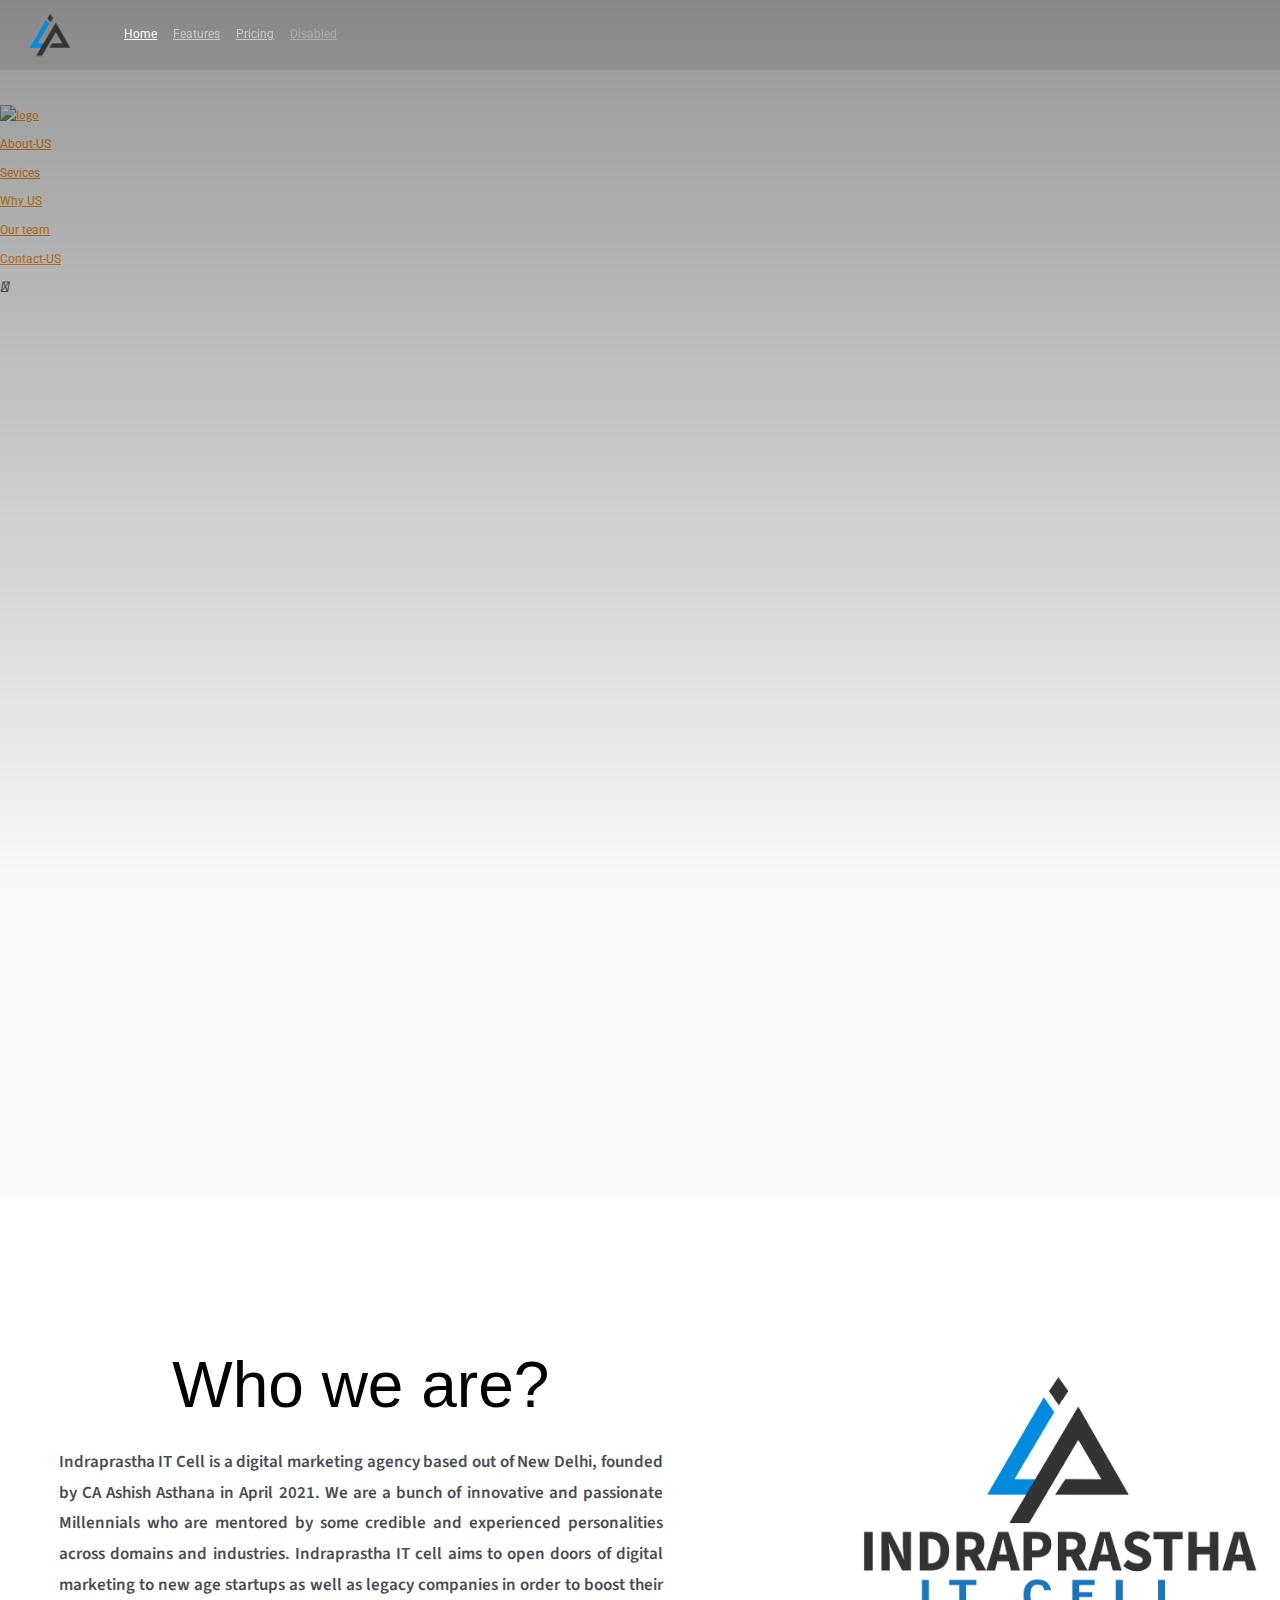
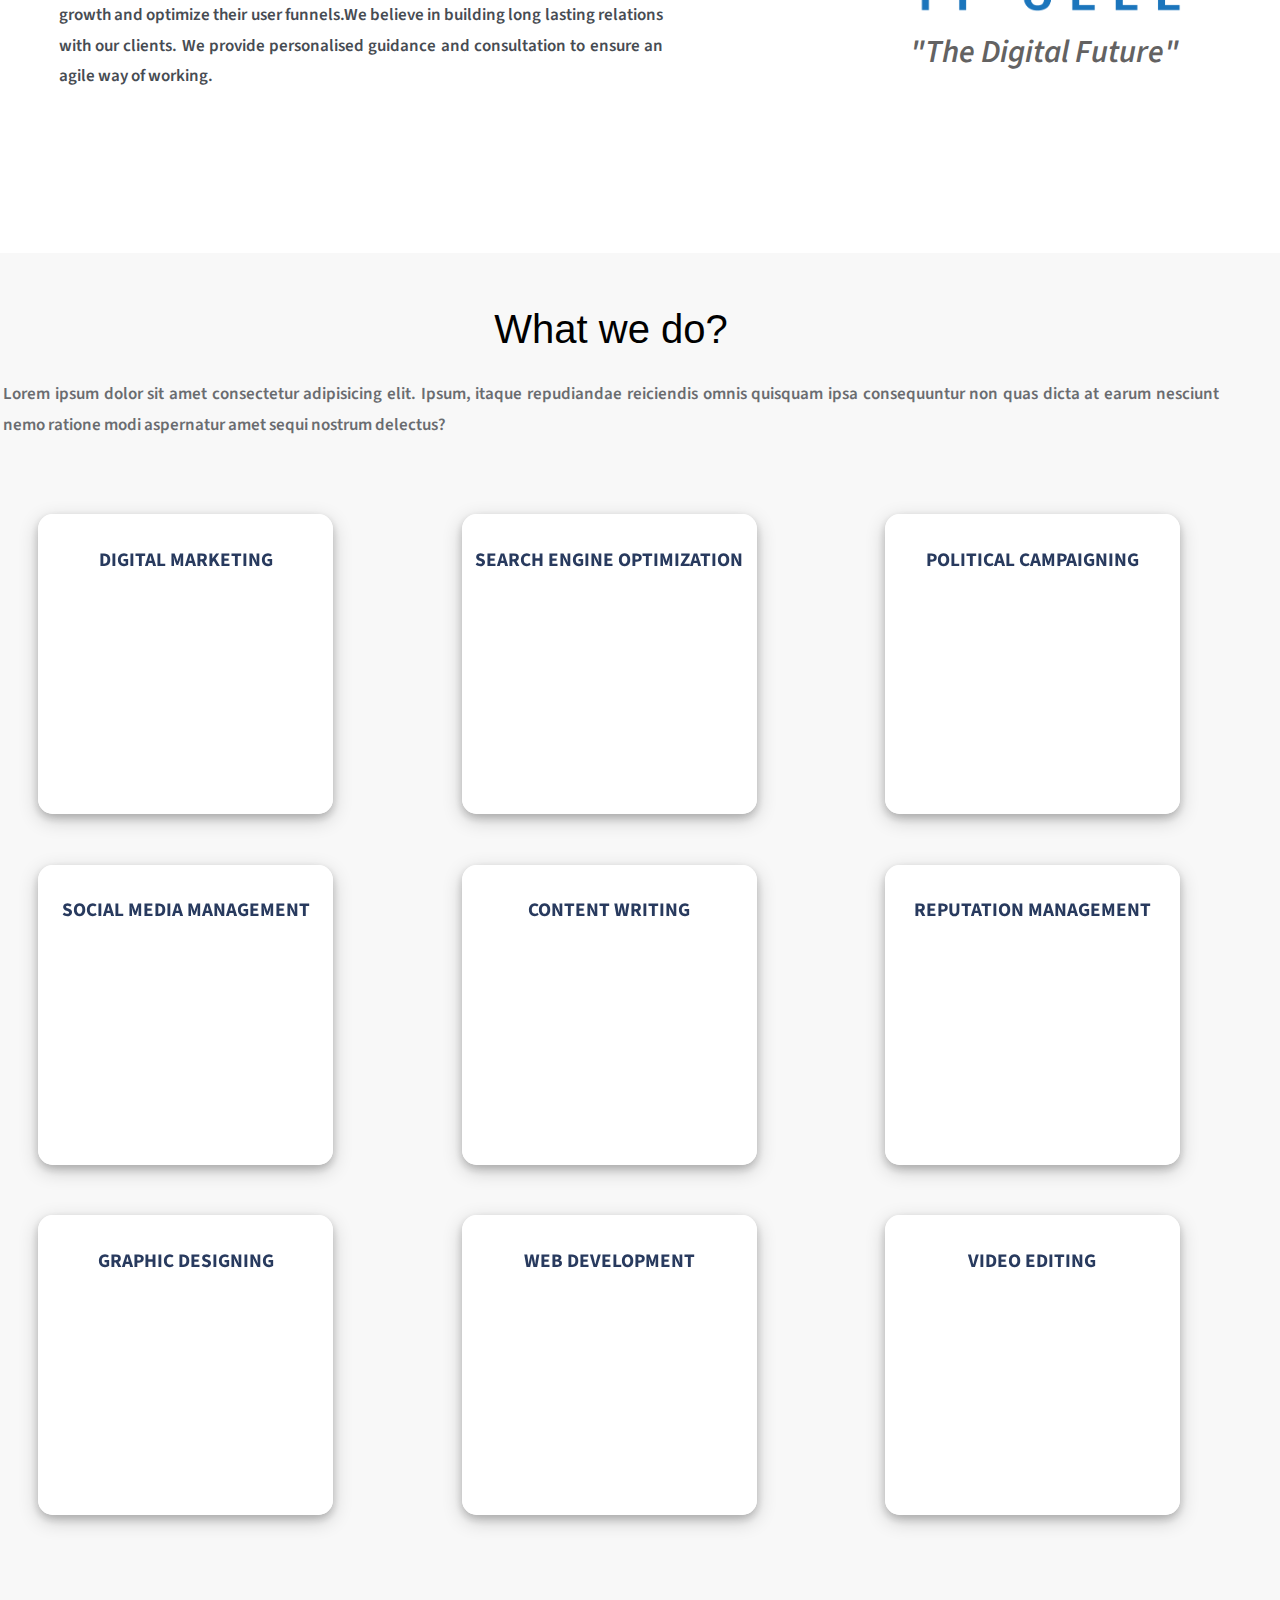
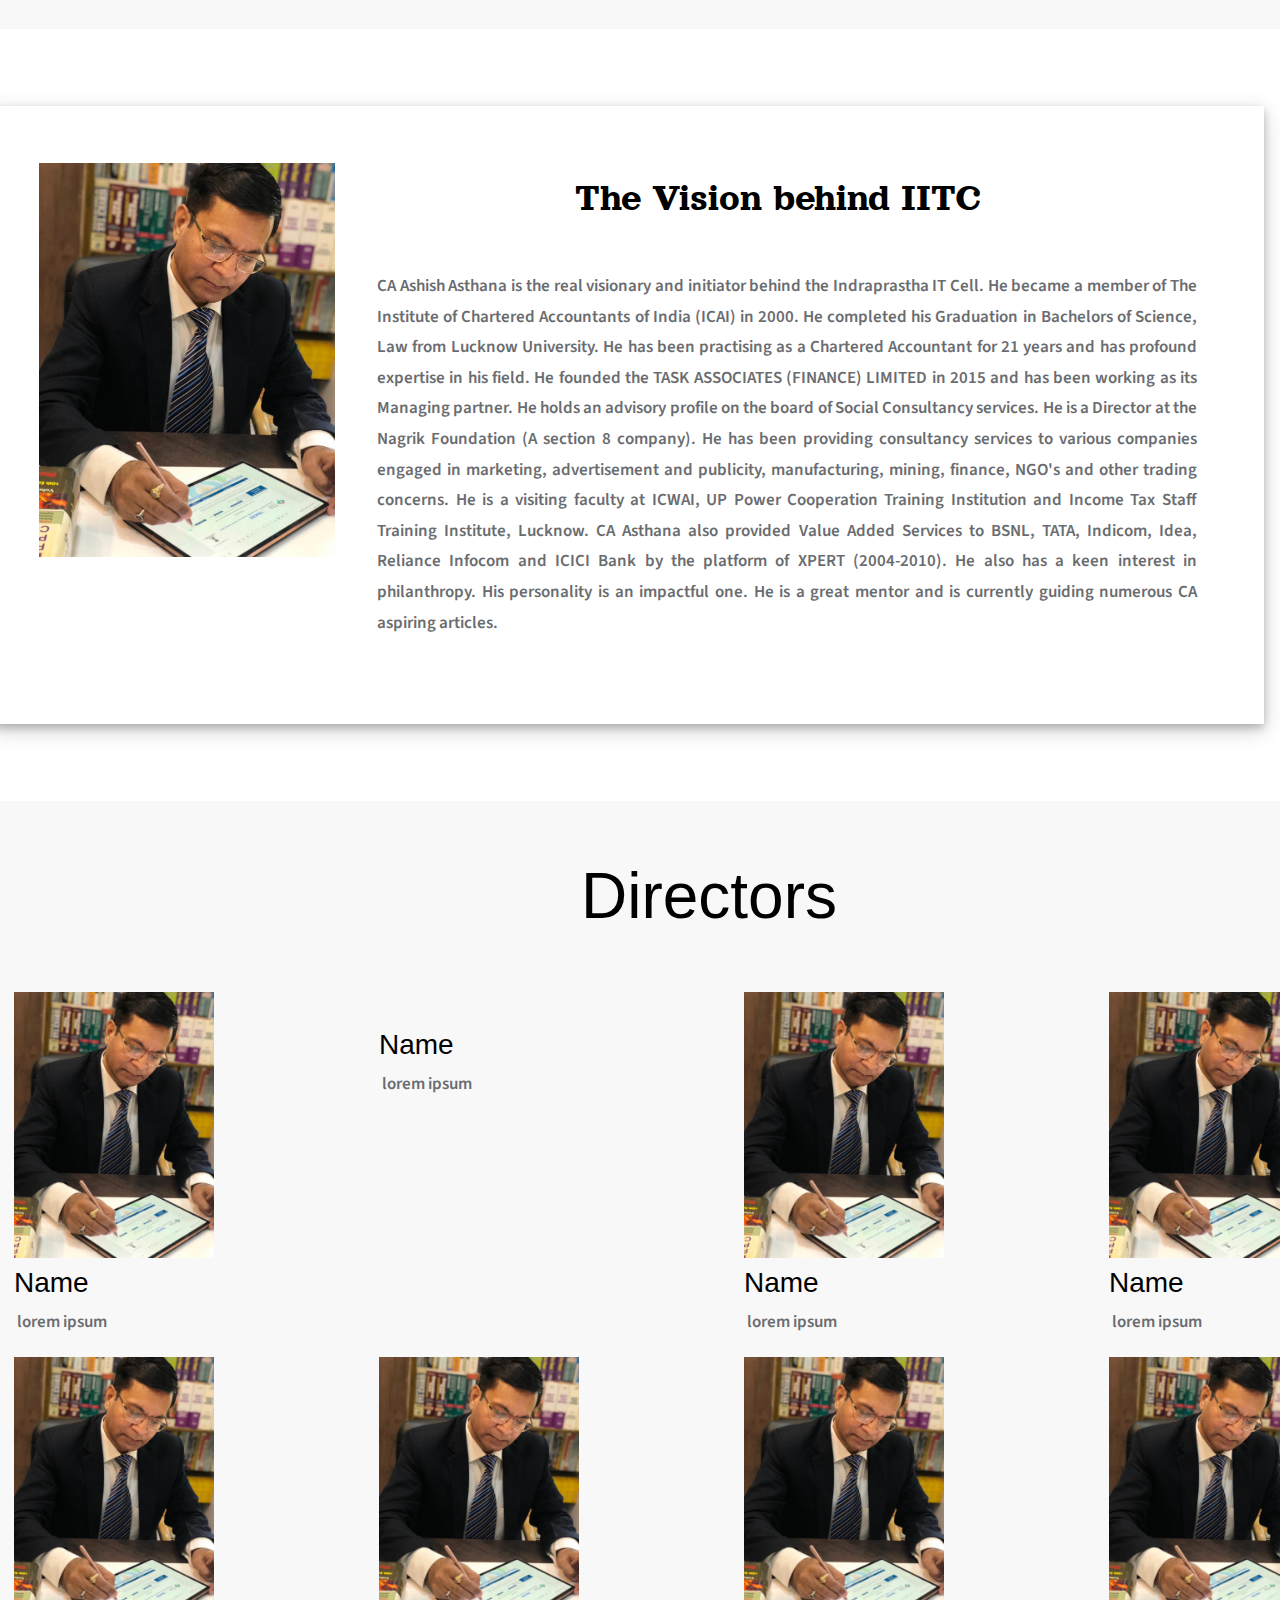
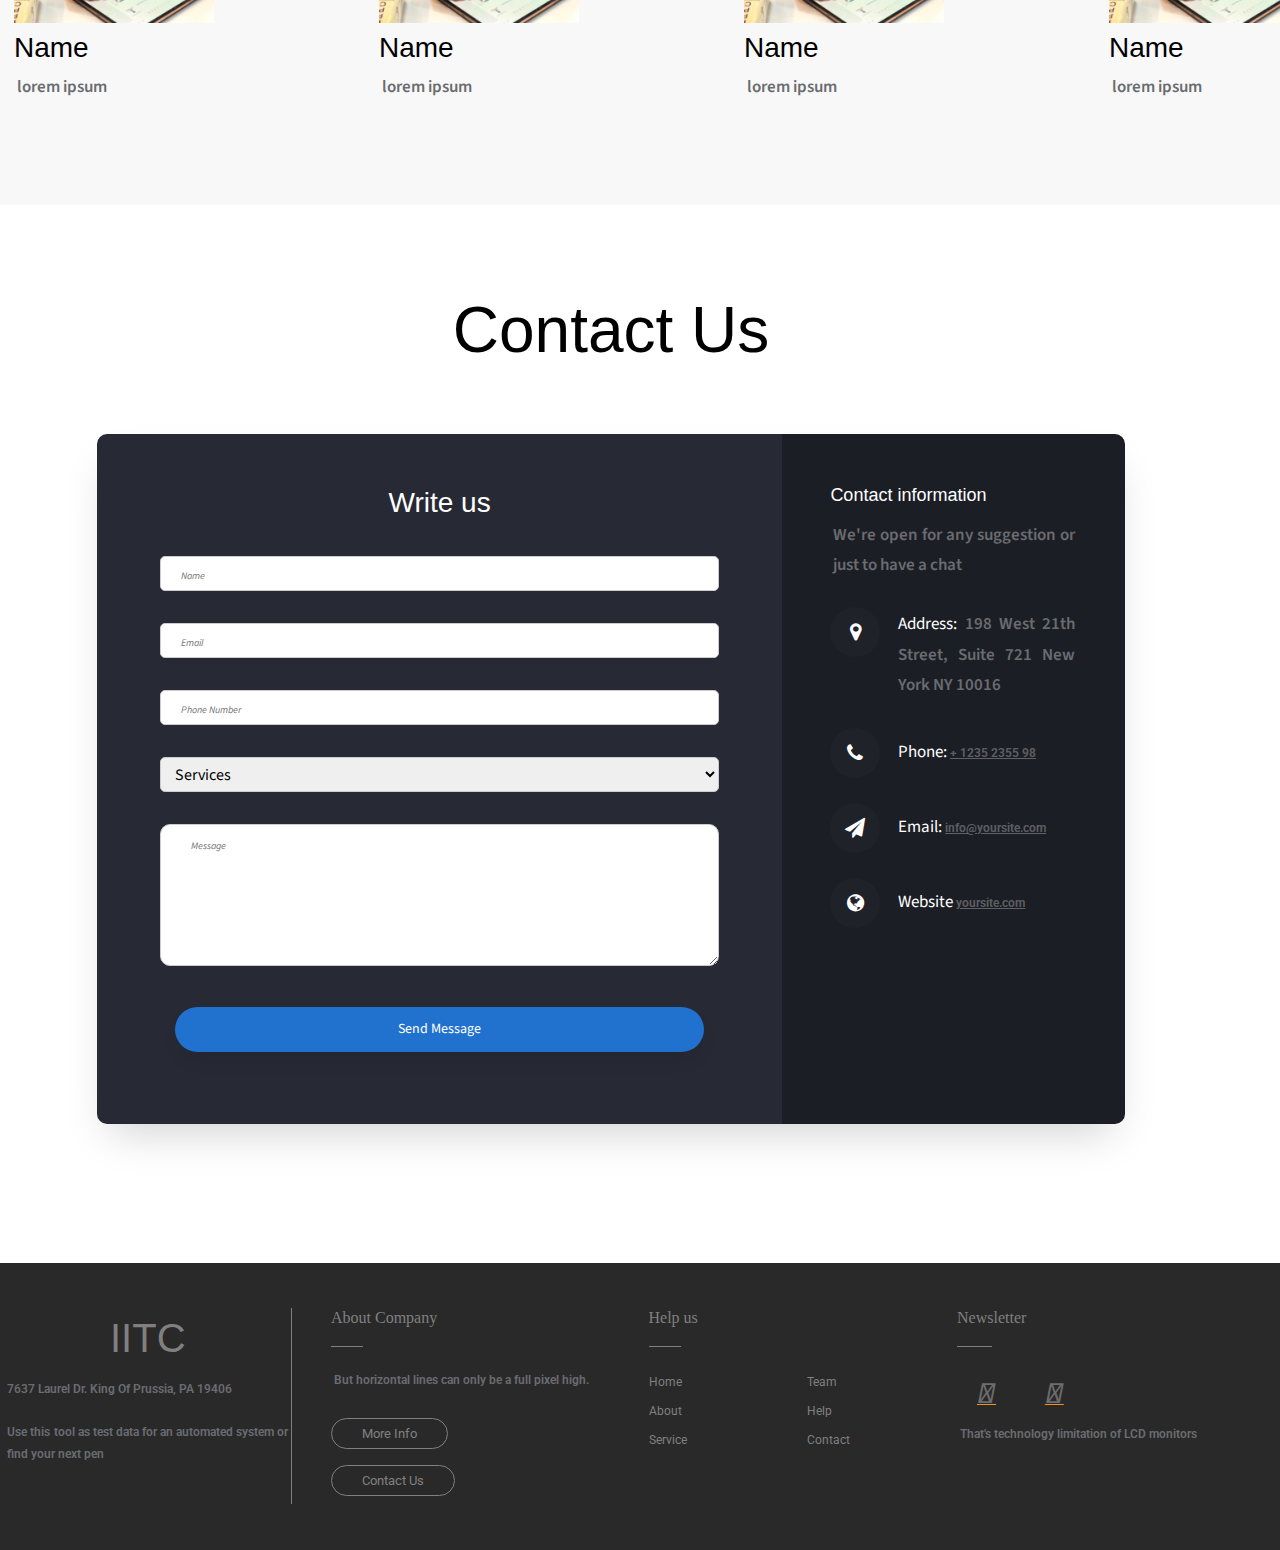
==== commit 725e369e: "initial" ====
--- a/index.html
+++ b/index.html
@@ -275,9 +275,9 @@
     </p>
   </div>
 </div>
-<button type="button" class="btn btn-primary"
+<!-- <button type="button" class="btn btn-primary"
   style="border-radius: 25px; font-weight: 700;width: 162px;padding: 1%;">Contact Us <i
-    class="fas fa-arrow-right"></i></button>
+    class="fas fa-arrow-right"></i></button> -->
 </div>
 
 </section>
@@ -951,7 +951,7 @@
                   </div>
                   <div class="col-md-12">
                     <div class="form-group">
-                      <input type="submit" value="Send Message" class="btn btn-primary" />
+                      <input type="submit" value="Send Message" class="btn" />
                       <div class="submitting"></div>
                     </div>
                   </div>
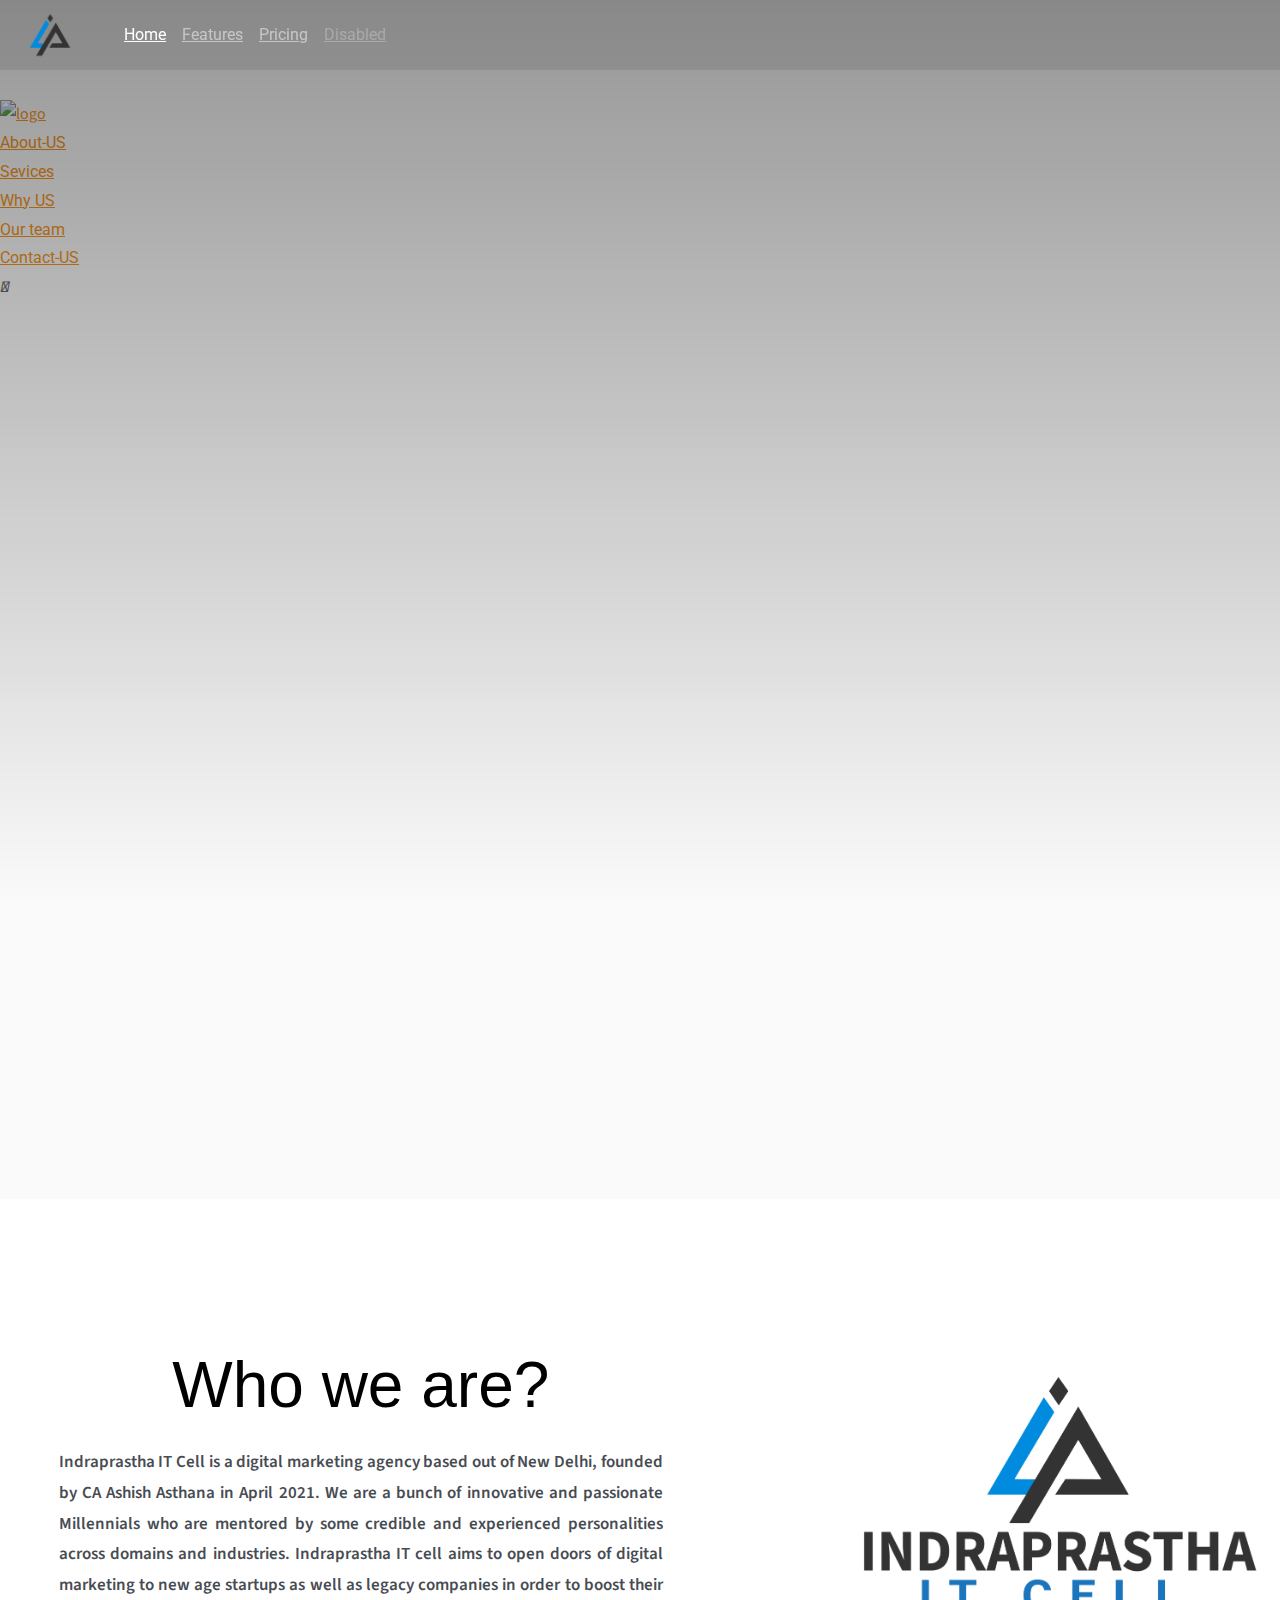
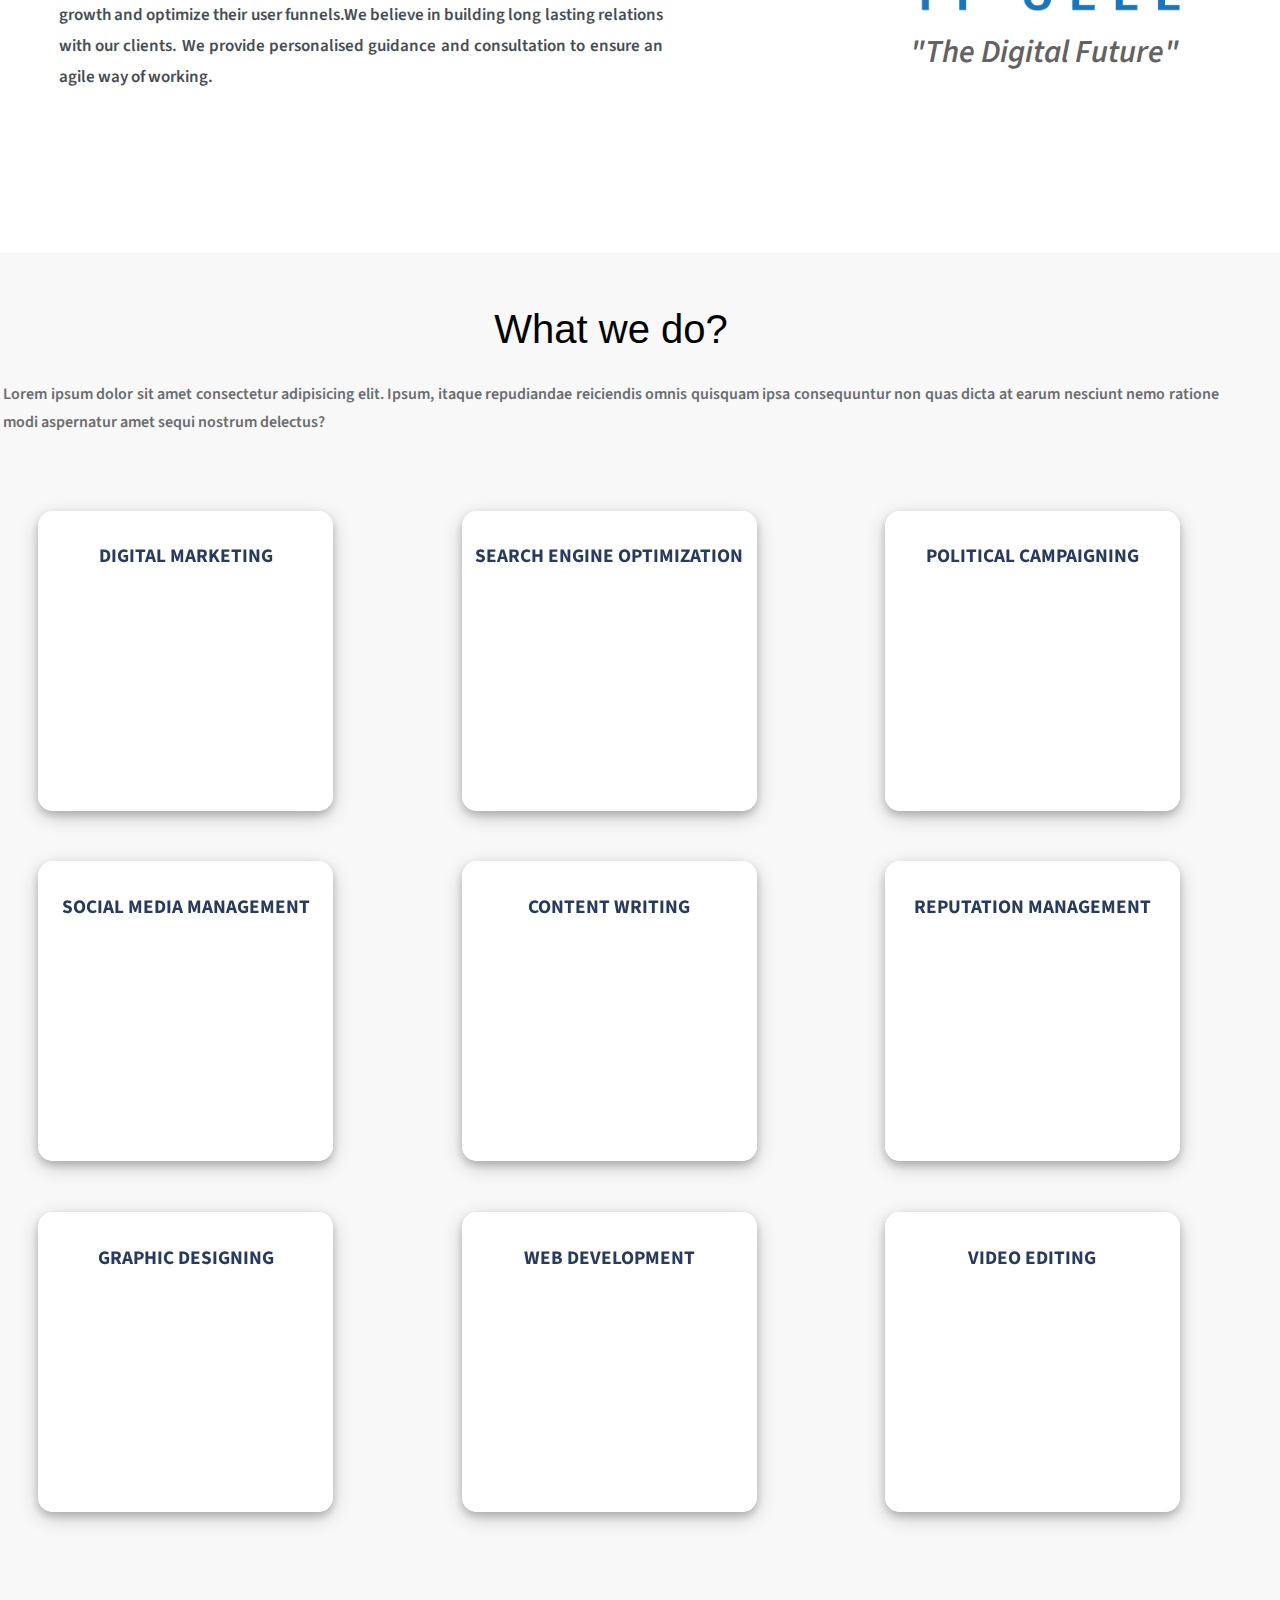
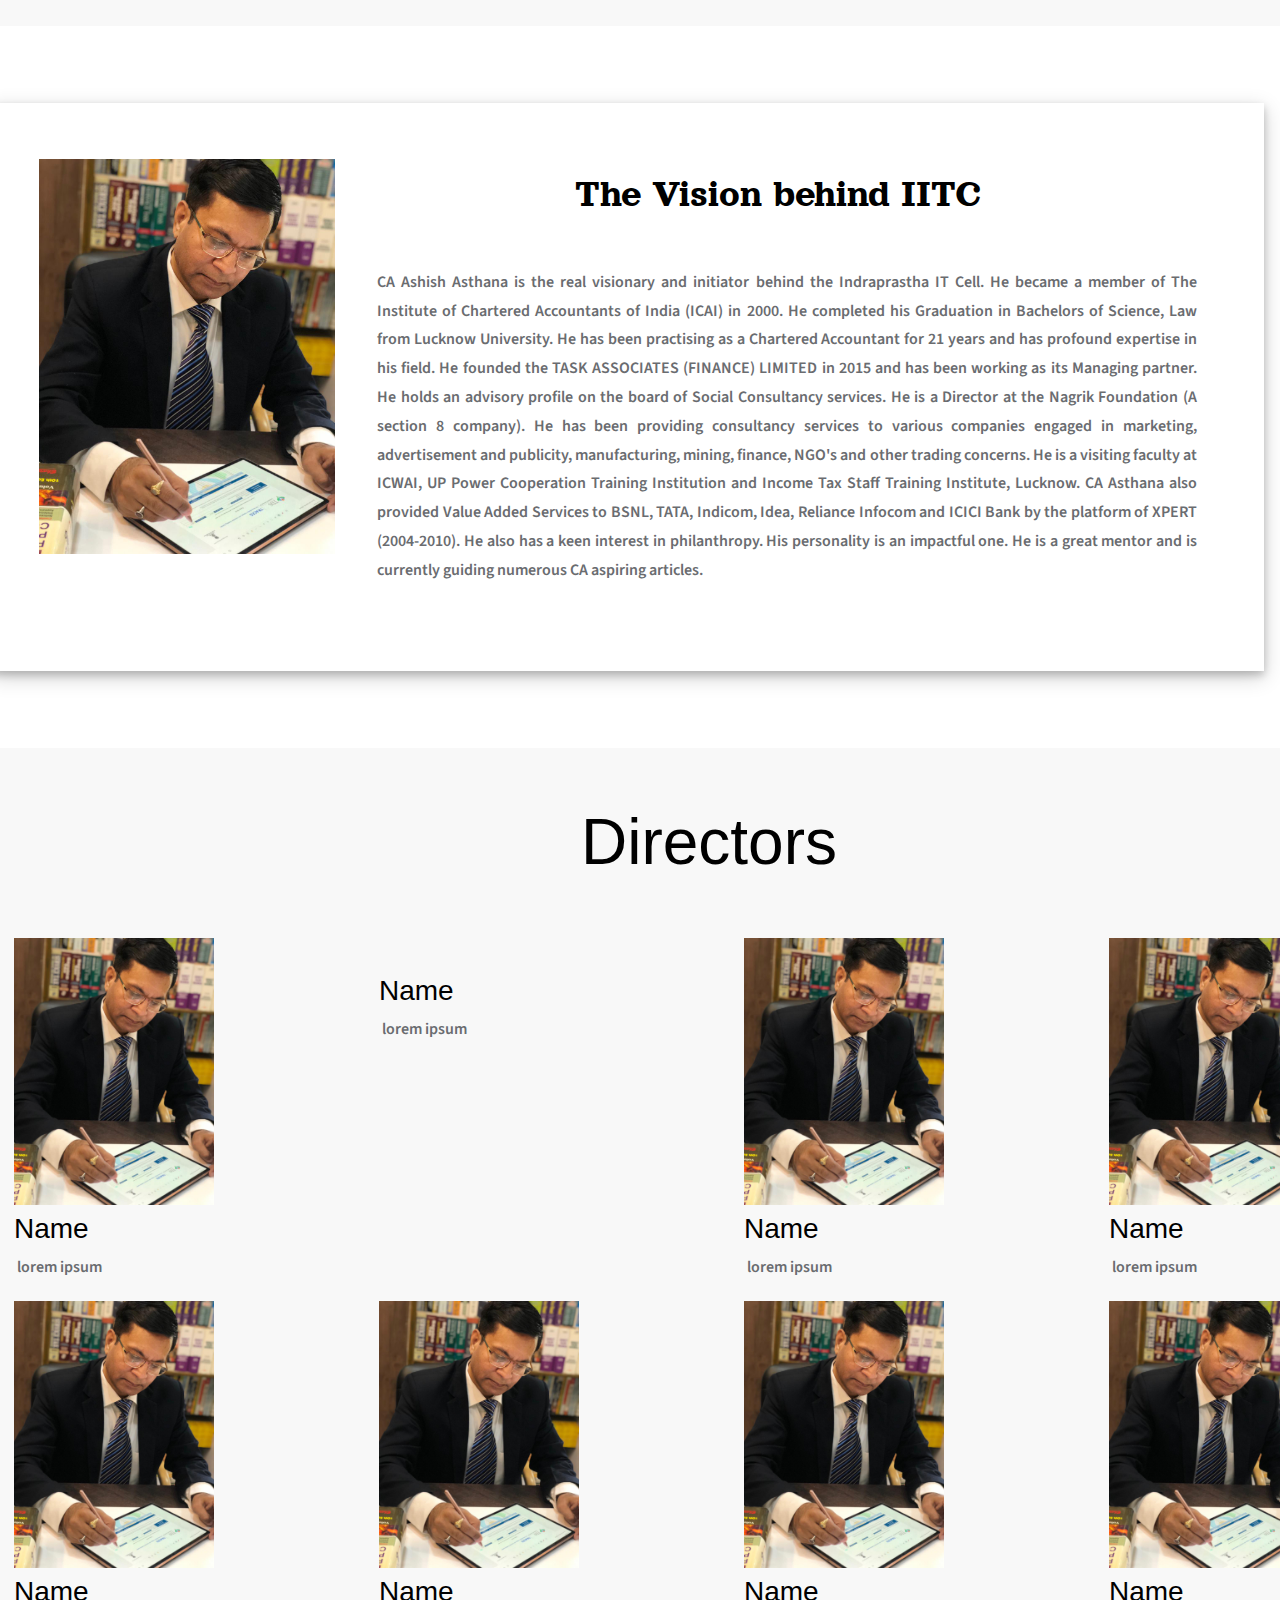
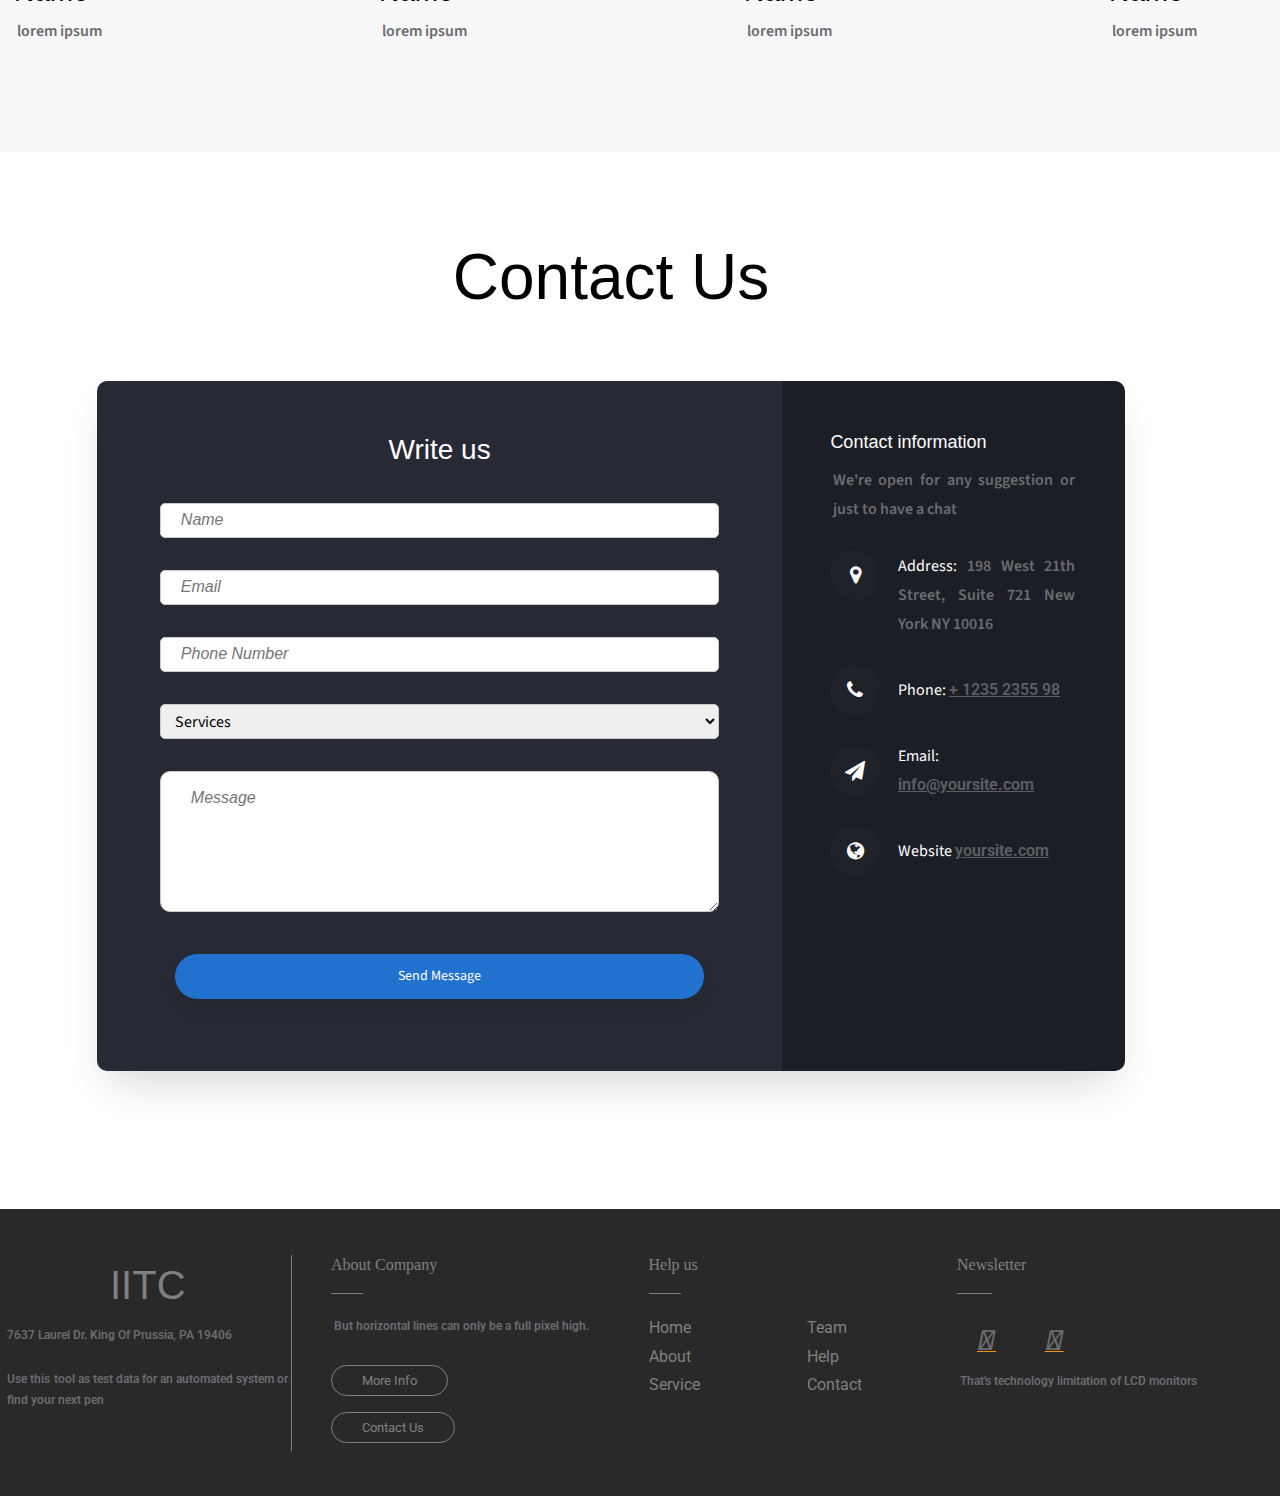
==== commit e89c6d8d: "form" ====
--- a/index.html
+++ b/index.html
@@ -924,18 +924,17 @@
                 </div>
                 <div class="col-md-12">
                   <div class="form-group">
-                    <select style="height:35px; margin: 8px 0px;">
-                      <option value=" hidden">Services</option>
-                      </option>
-                      <option>Digital marketing</option>
-                      <option>web design and development</option>
-                      <option>SEO</option>
-                      <option>content writing</option>
-                      <option>online reputation management</option>
-                      <option>Social media management</option>
-                      <option>Graphic and logo design</option>
-                      <option>Political campaigning </option>
-                      <option>Animation and Video Production </option>
+                    <select style="height:35px; margin: 8px 0px;" >
+                      <option value="disabled" type="text">Services</option>
+                      <option type="text" >Digital marketing</option>
+                      <option  >web design and development</option>
+                      <option  >SEO</option>
+                      <option  >content writing</option>
+                      <option >online reputation management</option>
+                      <option >Social media management</option>
+                      <option >Graphic and logo design</option>
+                      <option >Political campaigning </option>
+                      <option >Animation and Video Production </option>
                     </select>
                   </div>
                   <div class="col-md-12" style="padding: 0%;">
--- a/css/styles1.css
+++ b/css/styles1.css
@@ -238,3 +238,20 @@
   padding-bottom: 40px;
   padding-right: 40px;
 }
+
+.btn{
+  padding-top: 12px;
+    padding-bottom: 12px;
+    padding-left: 16px;
+    padding-right: 16px;
+}
+
+ p, a {
+  font-size: 1rem;
+}
+
+::placeholder {
+  font-family: "Arial", sans-serif;
+  font-size: 16px;
+  }
+
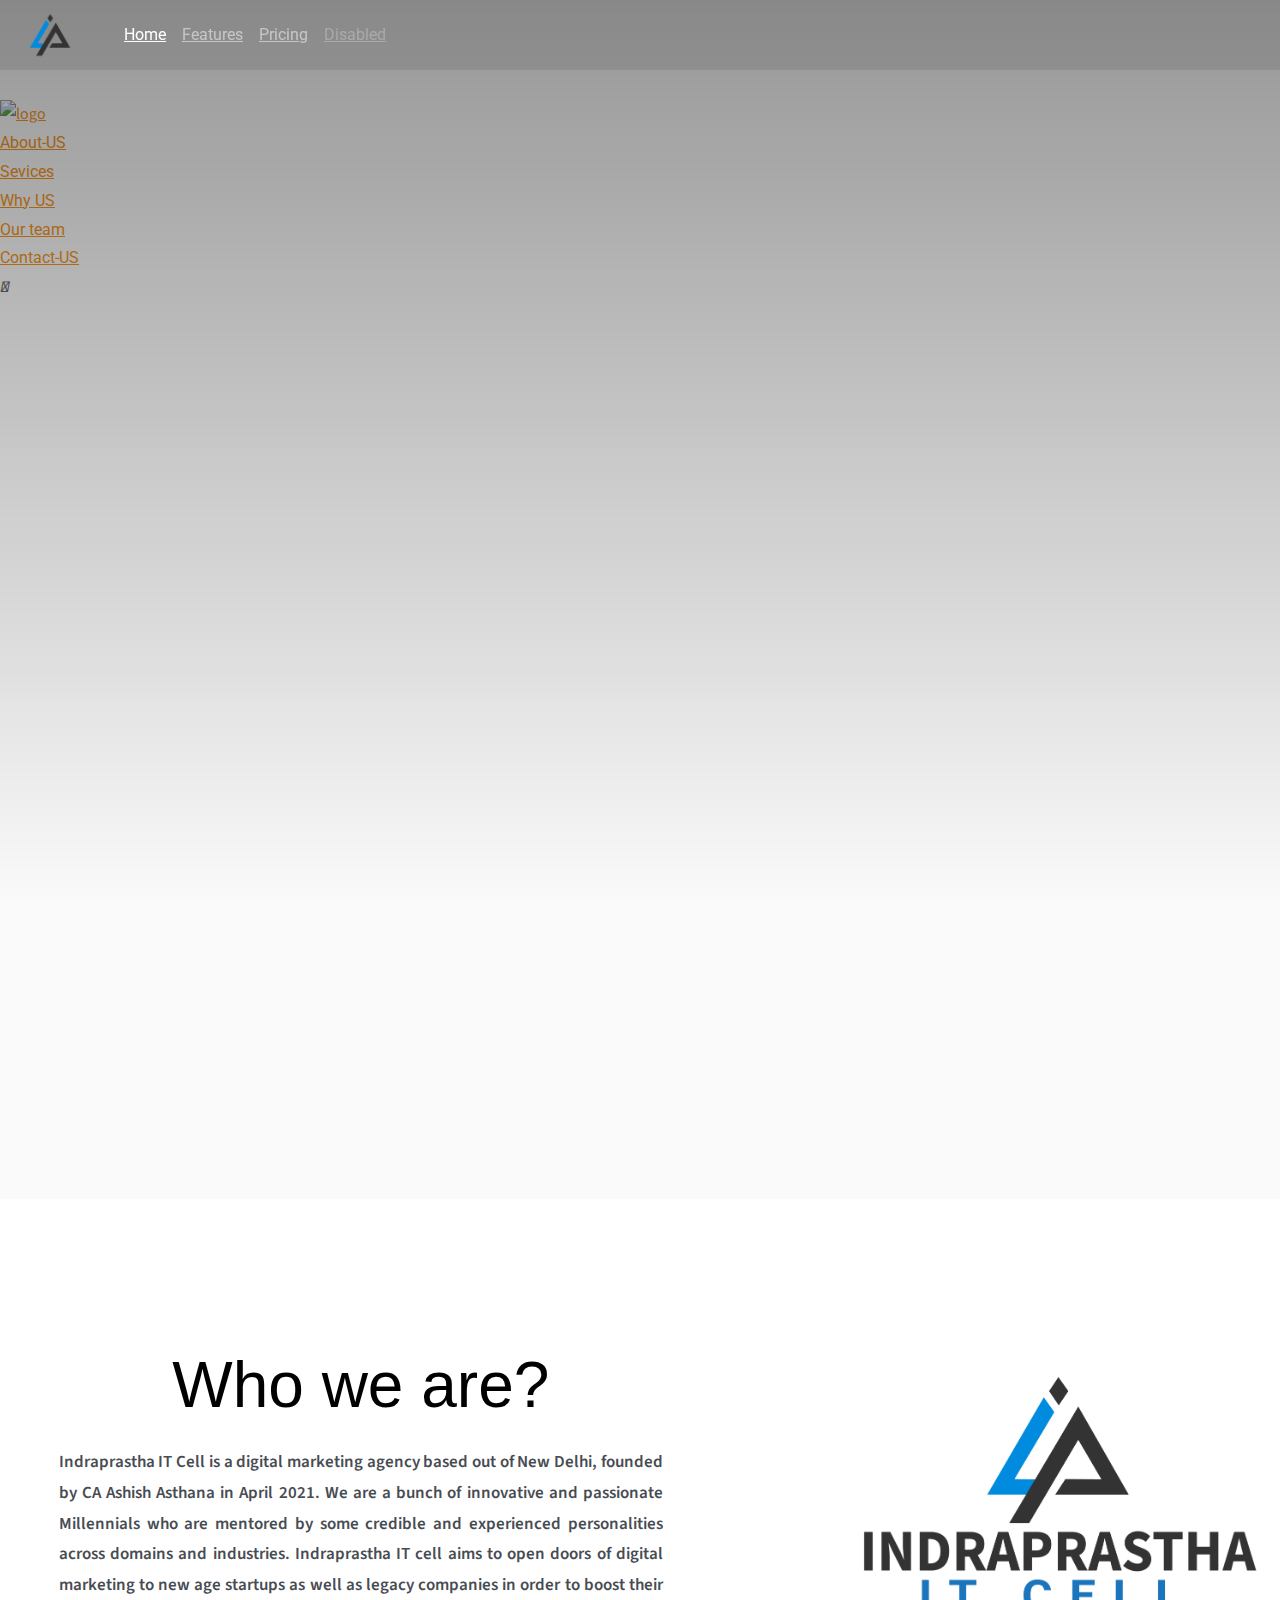
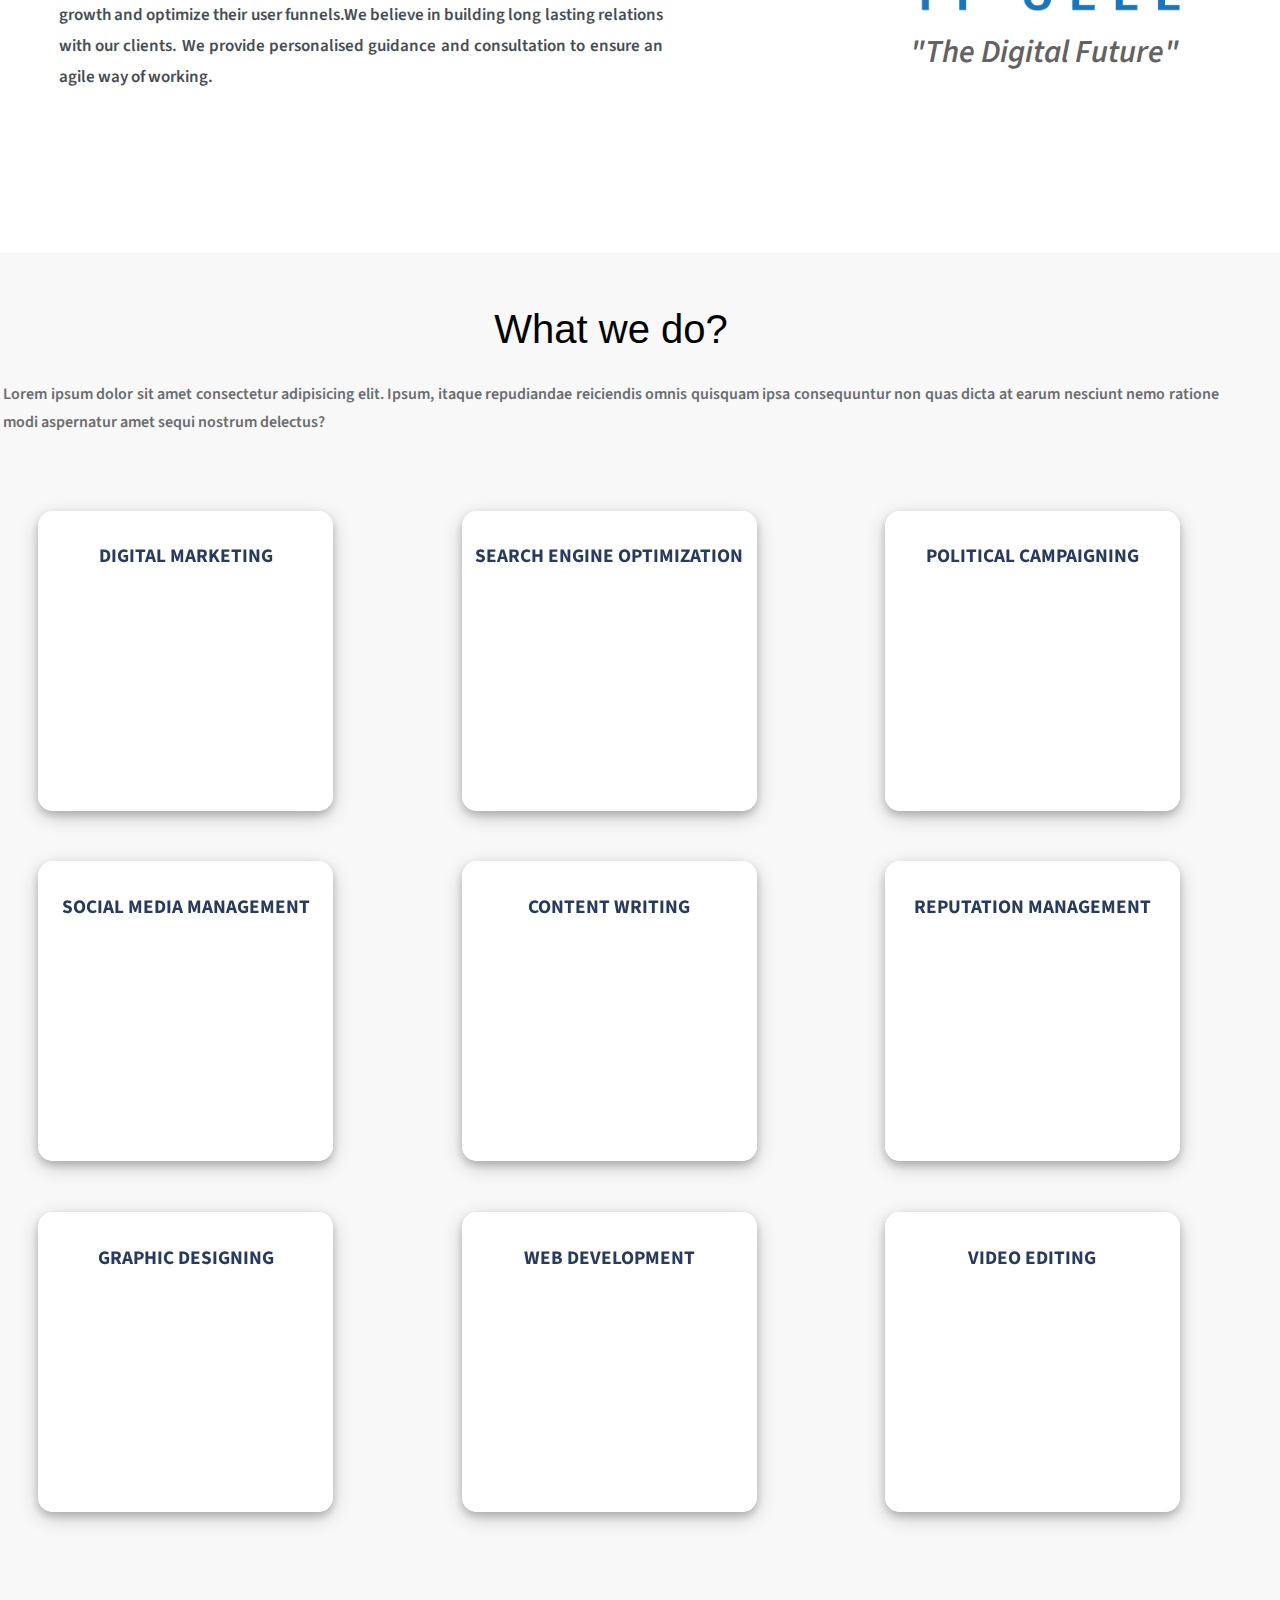
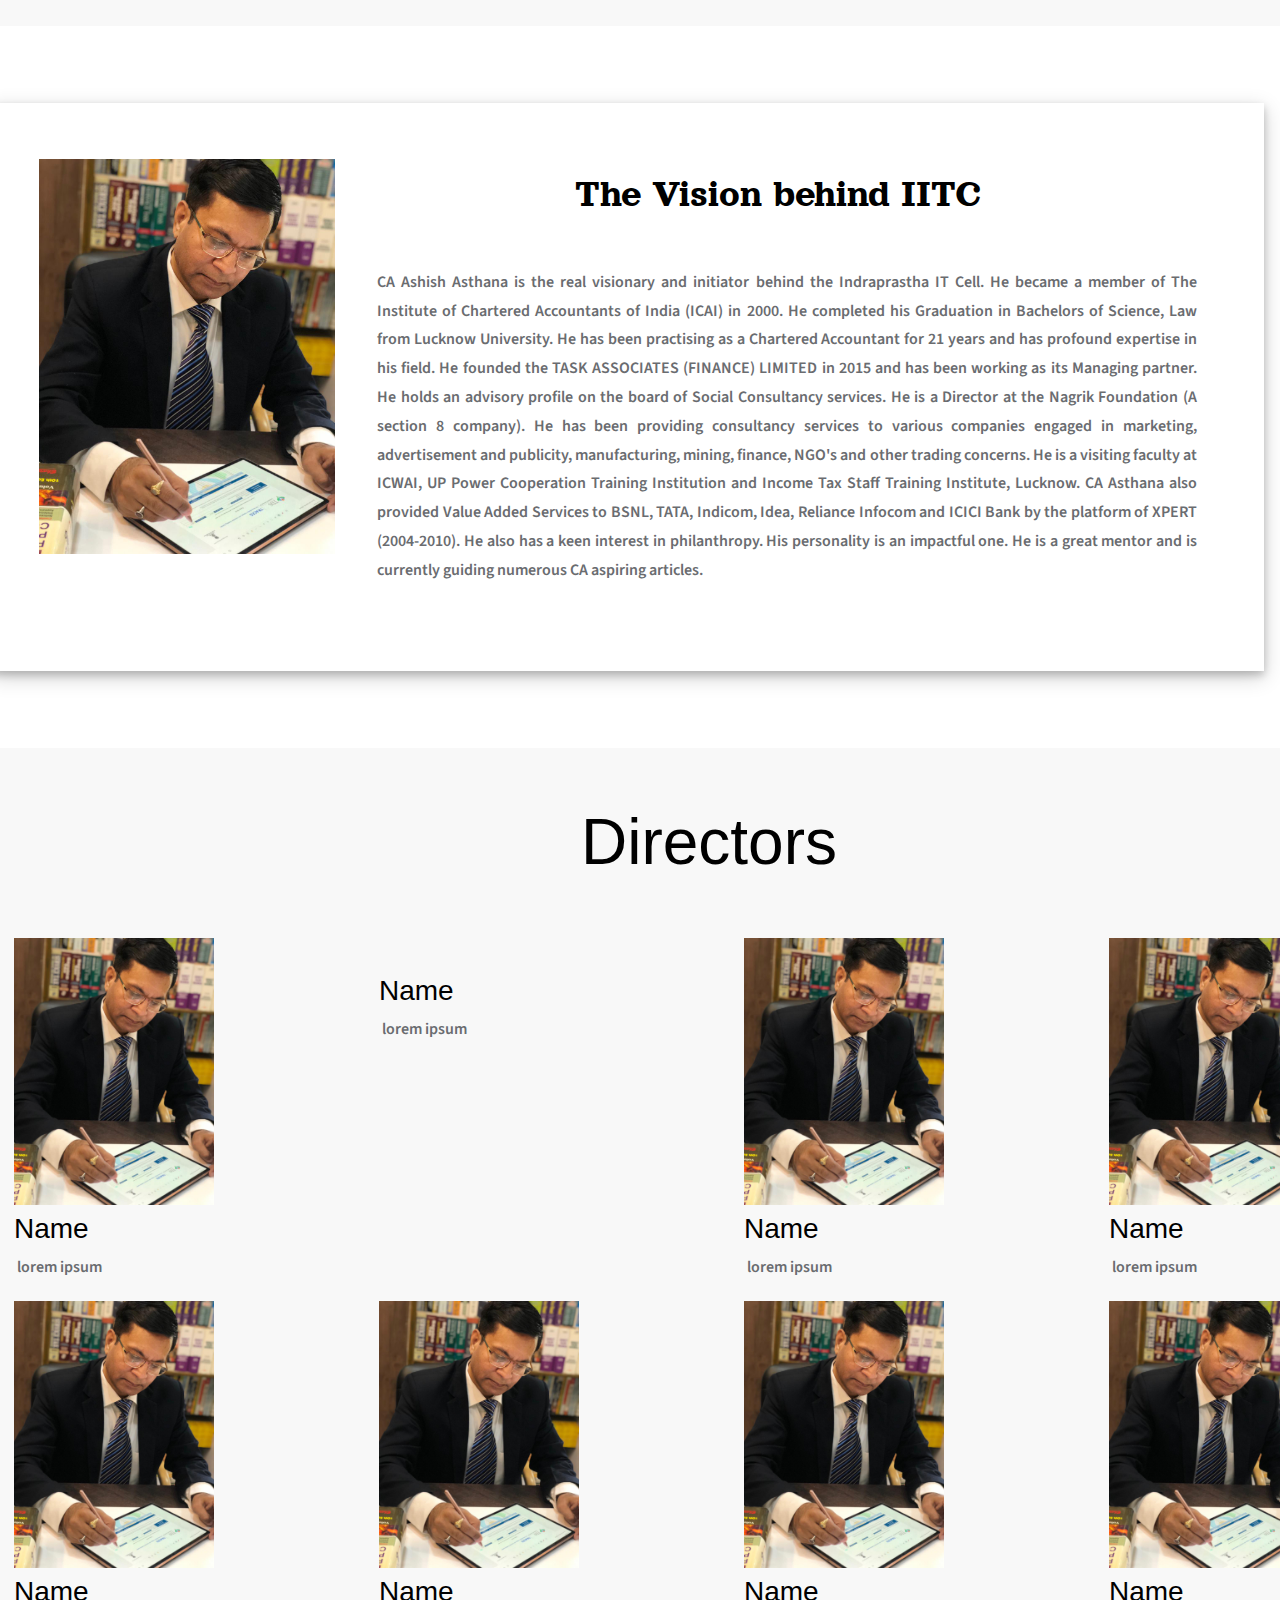
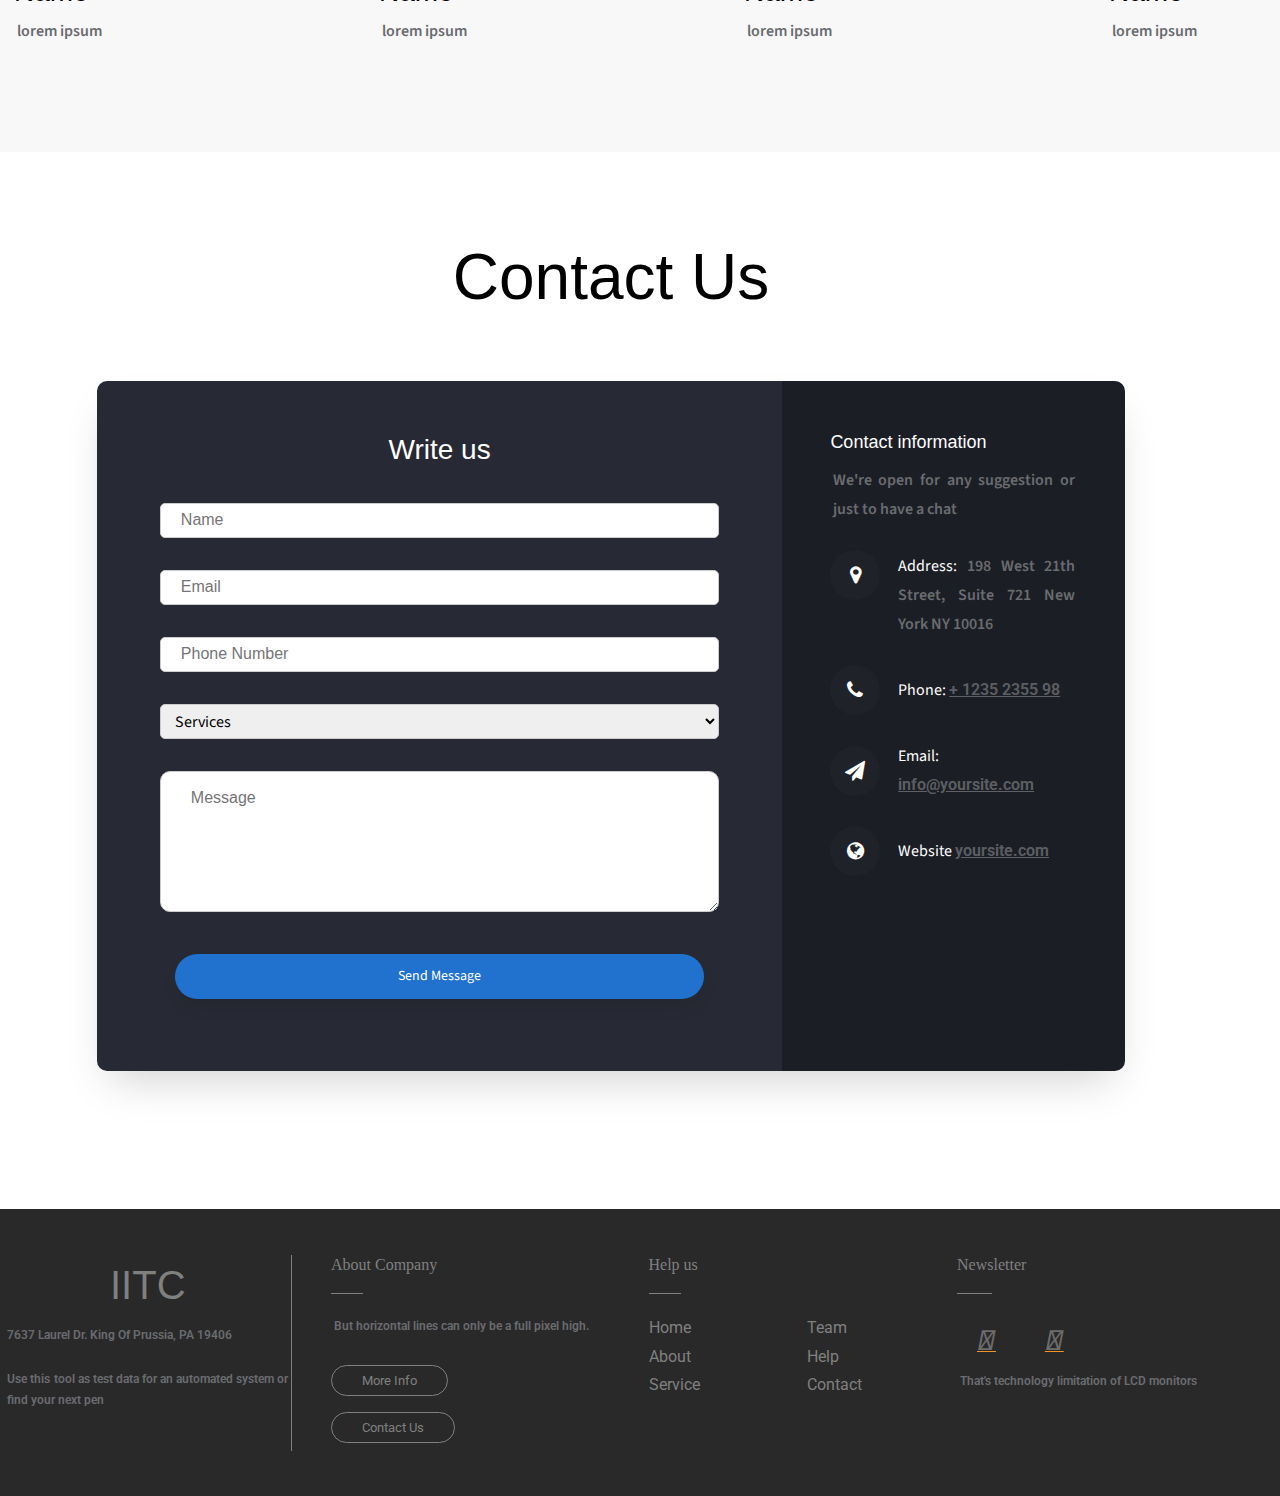
==== commit 7adc4c5a: "yo" ====
--- a/index.html
+++ b/index.html
@@ -20,13 +20,7 @@
     <!-- stylesheet -->
     <link rel="stylesheet" href="stylesheet/styles.css" />
     <!-- bootstrap -->
-    <link
-      rel="stylesheet"
-      href="https://cdn.jsdelivr.net/npm/bootstrap@4.6.0/dist/css/bootstrap.min.css"
-      integrity="sha384-B0vP5xmATw1+K9KRQjQERJvTumQW0nPEzvF6L/Z6nronJ3oUOFUFpCjEUQouq2+l"
-      crossorigin="anonymous"
-    />
-
+    
       
 
     <!--contact form-->
@@ -554,13 +548,14 @@
 </div>
 
 
+
 <div class="container-fluid container team1">
   <h1 class="heading-section hm">Directors</h1>
     <div class="row">
       
         <div class="col-lg-3 col-md-4 col-sm-6 col-6">
                 <div>
-                    <img class="director-img" src="./WhatsApp Image 2021-05-26 at 01.15.00.jpeg" data-bs-toggle="modal" data-bs-target="#exampleModal1"  alt="">
+                    <img class="director-img" src="./WhatsApp Image 2021-05-26 at 01.15.00.jpeg" data-toggle="modal" data-target="#exampleModal1" data-backdrop="false"  alt="">
                 </div>
                 <div>
                     <h3 style="margin:1% 0% 0%;">Name</h3>
@@ -570,8 +565,8 @@
             </div>
             <div class="col-lg-3 col-md-4 col-sm-6 col-6">
                 <div>
-                    <img class="director-img" src="./Photo.jpg" data-bs-toggle="modal"
-                        data-bs-target="#exampleModal2" alt="">
+                    <img class="director-img" src="./Photo.jpg" data-toggle="modal"
+                        data-target="#exampleModal2" data-backdrop="false" alt="">
                 </div>
                 <div>
                     <h3 style="margin:1% 0% 0%;">Name</h3>
@@ -581,8 +576,8 @@
             </div>
             <div class="col-lg-3 col-md-4 col-sm-6 col-6">
                 <div>
-                    <img class="director-img" src="./WhatsApp Image 2021-05-26 at 01.15.00.jpeg" data-bs-toggle="modal"
-                        data-bs-target="#exampleModal3" alt="">
+                    <img class="director-img" src="./WhatsApp Image 2021-05-26 at 01.15.00.jpeg" data-toggle="modal"
+                        data-target="#exampleModal3" data-backdrop="false" alt="">
                 </div>
                 <div>
                     <h3 style="margin:1% 0% 0%;">Name</h3>
@@ -592,8 +587,8 @@
             </div>
             <div class="col-lg-3 col-md-4 col-sm-6 col-6">
                 <div>
-                    <img class="director-img" src="./WhatsApp Image 2021-05-26 at 01.15.00.jpeg" data-bs-toggle="modal"
-                        data-bs-target="#exampleModal4" alt="">
+                    <img class="director-img" src="./WhatsApp Image 2021-05-26 at 01.15.00.jpeg" data-toggle="modal"
+                        data-target="#exampleModal4" data-backdrop="false" alt="">
                 </div>
                 <div>
                     <h3 style="margin:1% 0% 0%;">Name</h3>
@@ -603,8 +598,8 @@
             </div>
             <div class="col-lg-3 col-md-4 col-sm-6 col-6">
                 <div>
-                    <img class="director-img" src="./WhatsApp Image 2021-05-26 at 01.15.00.jpeg" data-bs-toggle="modal"
-                        data-bs-target="#exampleModal5" alt="">
+                    <img class="director-img" src="./WhatsApp Image 2021-05-26 at 01.15.00.jpeg" data-toggle="modal"
+                        data-target="#exampleModal5" data-backdrop="false" alt="">
                 </div>
                 <div>
                     <h3 style="margin:1% 0% 0%;">Name</h3>
@@ -614,8 +609,8 @@
             </div>
             <div class="col-lg-3 col-md-4 col-sm-6 col-6">
                 <div>
-                    <img class="director-img" src="./WhatsApp Image 2021-05-26 at 01.15.00.jpeg" data-bs-toggle="modal"
-                        data-bs-target="#exampleModal6" alt="">
+                    <img class="director-img" src="./WhatsApp Image 2021-05-26 at 01.15.00.jpeg" data-toggle="modal"
+                        data-target="#exampleModal6" data-backdrop="false" alt="">
                 </div>
                 <div>
                     <h3 style="margin:1% 0% 0%;">Name</h3>
@@ -625,8 +620,8 @@
             </div>
             <div class="col-lg-3 col-md-4 col-sm-6 col-6">
                 <div>
-                    <img class="director-img" src="./WhatsApp Image 2021-05-26 at 01.15.00.jpeg" data-bs-toggle="modal"
-                        data-bs-target="#exampleModal7" alt="">
+                    <img class="director-img" src="./WhatsApp Image 2021-05-26 at 01.15.00.jpeg" data-toggle="modal"
+                        data-target="#exampleModal7" data-backdrop="false" alt="">
                 </div>
                 <div>
                     <h3 style="margin:1% 0% 0%;">Name</h3>
@@ -635,8 +630,8 @@
             </div>
             <div class="col-lg-3 col-md-4 col-sm-6 col-6">
                 <div>
-                    <img class="director-img" src="./WhatsApp Image 2021-05-26 at 01.15.00.jpeg" data-bs-toggle="modal"
-                        data-bs-target="#exampleModal8" alt="">
+                    <img class="director-img" src="./WhatsApp Image 2021-05-26 at 01.15.00.jpeg" data-toggle="modal"
+                        data-target="#exampleModal8" data-backdrop="false" alt="">
                 </div>
                 <div>
                     <h3 style="margin:1% 0% 0%;">Name</h3>
@@ -647,7 +642,6 @@
     </div>
     
 </div>
-
 
 <!-- Modal -->
 
@@ -656,7 +650,7 @@
     <div class="modal-dialog">
         <div class="popup modal-content ">
             <div class="modal-body" style="padding: 7%;">
-                <button type="button" class="btn-close" data-bs-dismiss="modal" style="position: absolute; right: 35px;top: 35px;"
+                <button type="button" class="btn-close" data-dismiss="modal" style="position: absolute; right: 35px;top: 35px;"
                     aria-label="Close"></button>
                 <div class="row">
                     <div class="col-lg-6 col-md-6 col-sm-12">
@@ -680,7 +674,7 @@
         <div class="popup modal-content ">
             
             <div class="modal-body" style="padding: 7%;">
-                <button type="button" class="btn-close" data-bs-dismiss="modal" style="position: absolute; right: 35px;top: 35px;" aria-label="Close"></button>
+                <button type="button" class="btn-close" data-dismiss="modal" style="position: absolute; right: 35px;top: 35px;" aria-label="Close"></button>
                 <div class="row">
                     <div class="col-lg-6 col-md-6 col-sm-12">
                         <img class="image-popup" style="padding-left:7% ;"
@@ -705,7 +699,7 @@
     <div class="modal-dialog">
         <div class="popup modal-content ">
             <div class="modal-body" style="padding: 7%;">
-                <button type="button" class="btn-close" data-bs-dismiss="modal" style="position: absolute; right: 35px;top: 35px;"
+                <button type="button" class="btn-close" data-dismiss="modal" style="position: absolute; right: 35px;top: 35px;"
                     aria-label="Close"></button>
                 <div class="row">
                     <div class="col-lg-6 col-md-6 col-sm-12">
@@ -731,7 +725,7 @@
     <div class="modal-dialog">
         <div class="popup modal-content ">
             <div class="modal-body" style="padding: 7%;">
-                <button type="button" class="btn-close" data-bs-dismiss="modal" style="position: absolute; right: 35px;top: 35px;"
+                <button type="button" class="btn-close" data-dismiss="modal" style="position: absolute; right: 35px;top: 35px;"
                     aria-label="Close"></button>
                 <div class="row">
                     <div class="col-lg-6 col-md-6 col-sm-12">
@@ -757,7 +751,7 @@
     <div class="modal-dialog">
         <div class="popup modal-content ">
             <div class="modal-body" style="padding: 7%;">
-                <button type="button" class="btn-close" data-bs-dismiss="modal" style="position: absolute; right: 35px;top: 35px;"
+                <button type="button" class="btn-close" data-dismiss="modal" style="position: absolute; right: 35px;top: 35px;"
                     aria-label="Close"></button>
                 <div class="row">
                     <div class="col-lg-6 col-md-6 col-sm-12">
@@ -783,7 +777,7 @@
     <div class="modal-dialog">
         <div class="popup modal-content ">
             <div class="modal-body" style="padding: 7%;">
-                <button type="button" class="btn-close" data-bs-dismiss="modal" style="position: absolute; right: 35px;top: 35px;"
+                <button type="button" class="btn-close" data-dismiss="modal" style="position: absolute; right: 35px;top: 35px;"
                     aria-label="Close"></button>
                 <div class="row">
                     <div class="col-lg-6 col-md-6 col-sm-12">
@@ -809,7 +803,7 @@
     <div class="modal-dialog">
         <div class="popup modal-content ">
             <div class="modal-body" style="padding: 7%;">
-                <button type="button" class="btn-close" data-bs-dismiss="modal" style="position: absolute; right: 35px;top: 35px;"
+                <button type="button" class="btn-close" data-dismiss="modal" style="position: absolute; right: 35px;top: 35px;"
                     aria-label="Close"></button>
                 <div class="row">
                     <div class="col-lg-6 col-md-6 col-sm-12">
@@ -835,7 +829,7 @@
     <div class="modal-dialog">
         <div class="popup modal-content ">
             <div class="modal-body" style="padding: 7%;">
-                <button type="button" class="btn-close" data-bs-dismiss="modal" style="position: absolute; right: 35px;top: 35px;"
+                <button type="button" class="btn-close" data-dismiss="modal" style="position: absolute; right: 35px;top: 35px;"
                     aria-label="Close"></button>
                 <div class="row">
                     <div class="col-lg-6 col-md-6 col-sm-12">
@@ -861,7 +855,7 @@
     <div class="modal-dialog">
         <div class="popup modal-content ">
             <div class="modal-body" style="padding: 7%;">
-                <button type="button" class="btn-close" data-bs-dismiss="modal" style="position: absolute; right: 35px;top: 35px;"
+                <button type="button" class="btn-close" data-dismiss="modal" style="position: absolute; right: 35px;top: 35px;"
                     aria-label="Close"></button>
                 <div class="row">
                     <div class="col-lg-6 col-md-6 col-sm-12">
@@ -1108,15 +1102,6 @@
 
 </html>
 
-<!--===============================================================================================-->
-<script src="vendor/jquery/jquery-3.2.1.min.js"></script>
-<!--===============================================================================================-->
-<script src="vendor/bootstrap/js/popper.js"></script>
-<script src="vendor/bootstrap/js/bootstrap.min.js"></script>
-<!--===============================================================================================-->
-<script src="vendor/select2/select2.min.js"></script>
-<!--===============================================================================================-->
-<script src="vendor/tilt/tilt.jquery.min.js"></script>
 <script>
   $(".js-tilt").tilt({
     scale: 1.1,
--- a/css/styles1.css
+++ b/css/styles1.css
@@ -7,7 +7,7 @@
   text-align: center;
   margin-bottom: 35px;
 }
-.director-img{
+.director-img {
   width: 200px;
 }
 .image-popup {
@@ -125,29 +125,34 @@
   margin-right: 1%;
 }
 
-.row1{
+.row1 {
   flex-wrap: initial;
 }
 
-.pb-5, .py-5 {
+.pb-5,
+.py-5 {
   padding-top: 0px !important;
-    padding-bottom: 0px !important;
-    width: 1540px;
-}
-
-.h1{
-  color:grey;
-}
-
-.phk{
+  padding-bottom: 0px !important;
+  width: 1540px;
+}
+
+.h1 {
+  color: grey;
+}
+
+.phk {
   padding-top: 48px !important;
-    padding-bottom: 48px !important;
-}
-
-@media (min-width: 1200px){
-.container, .container-lg, .container-md, .container-sm, .container-xl {
+  padding-bottom: 48px !important;
+}
+
+@media (min-width: 1200px) {
+  .container,
+  .container-lg,
+  .container-md,
+  .container-sm,
+  .container-xl {
     max-width: 1240px;
-}
+  }
 }
 
 #our_work {
@@ -159,57 +164,57 @@
   color: #000;
 }
 
-.ftco-section{
+.ftco-section {
   padding-bottom: 0px;
   padding-top: 0px;
 }
 
-.footer{
+.footer {
   padding: 3% 0% 7%;
-    margin-bottom: 2%;
-    margin: 2% 5%;
+  margin-bottom: 2%;
+  margin: 2% 5%;
   margin-bottom: 0px;
-  padding-bottom: 45.300px;
-}
-
-.team1{
+  padding-bottom: 45.3px;
+}
+
+.team1 {
   background-color: #d3d3d326;
-    margin-left: 0px;
-    margin-right: 0px;
-    height: 1004px;
-    padding-left: 100px;
-}
-
-@media (min-width: 1200px){
-.team1{
+  margin-left: 0px;
+  margin-right: 0px;
+  height: 1004px;
+  padding-left: 100px;
+}
+
+@media (min-width: 1200px) {
+  .team1 {
     max-width: 1530px;
-}
-}
-
-p{
+  }
+}
+
+p {
   font-size: 17px;
   font-weight: 600;
   text-align: justify;
   color: #6a6c70;
 }
-.founder-box{
+.founder-box {
   box-shadow: 0 4px 8px 0 rgba(0, 0, 0, 0.2), 0 6px 20px 0 rgba(0, 0, 0, 0.19);
   margin-top: 5%;
   margin-bottom: 5%;
   padding: 4%;
-  max-width: 1273px ;
-}
-
-.popup{
+  max-width: 1273px;
+}
+
+.popup {
   width: 700px;
   right: 56px;
 }
 
-@media (max-width:700px){
-.popup{
-  width: 100%;
-  left: .15%;           
-}
+@media (max-width: 700px) {
+  .popup {
+    width: 100%;
+    left: 0.15%;
+  }
 }
 
 .flip-card-back {
@@ -229,29 +234,30 @@
   font-size: 1.2rem;
 }
 
-.card-img{
+.card-img {
   padding-bottom: 0px;
-    padding-top: 20px;
-}
-
-.hm{
+  padding-top: 20px;
+}
+
+.hm {
   padding-bottom: 40px;
   padding-right: 40px;
 }
 
-.btn{
+.btn {
   padding-top: 12px;
-    padding-bottom: 12px;
-    padding-left: 16px;
-    padding-right: 16px;
-}
-
- p, a {
+  padding-bottom: 12px;
+  padding-left: 16px;
+  padding-right: 16px;
+}
+
+p,
+a {
   font-size: 1rem;
 }
 
 ::placeholder {
   font-family: "Arial", sans-serif;
   font-size: 16px;
-  }
-
+  font-style: normal;
+}
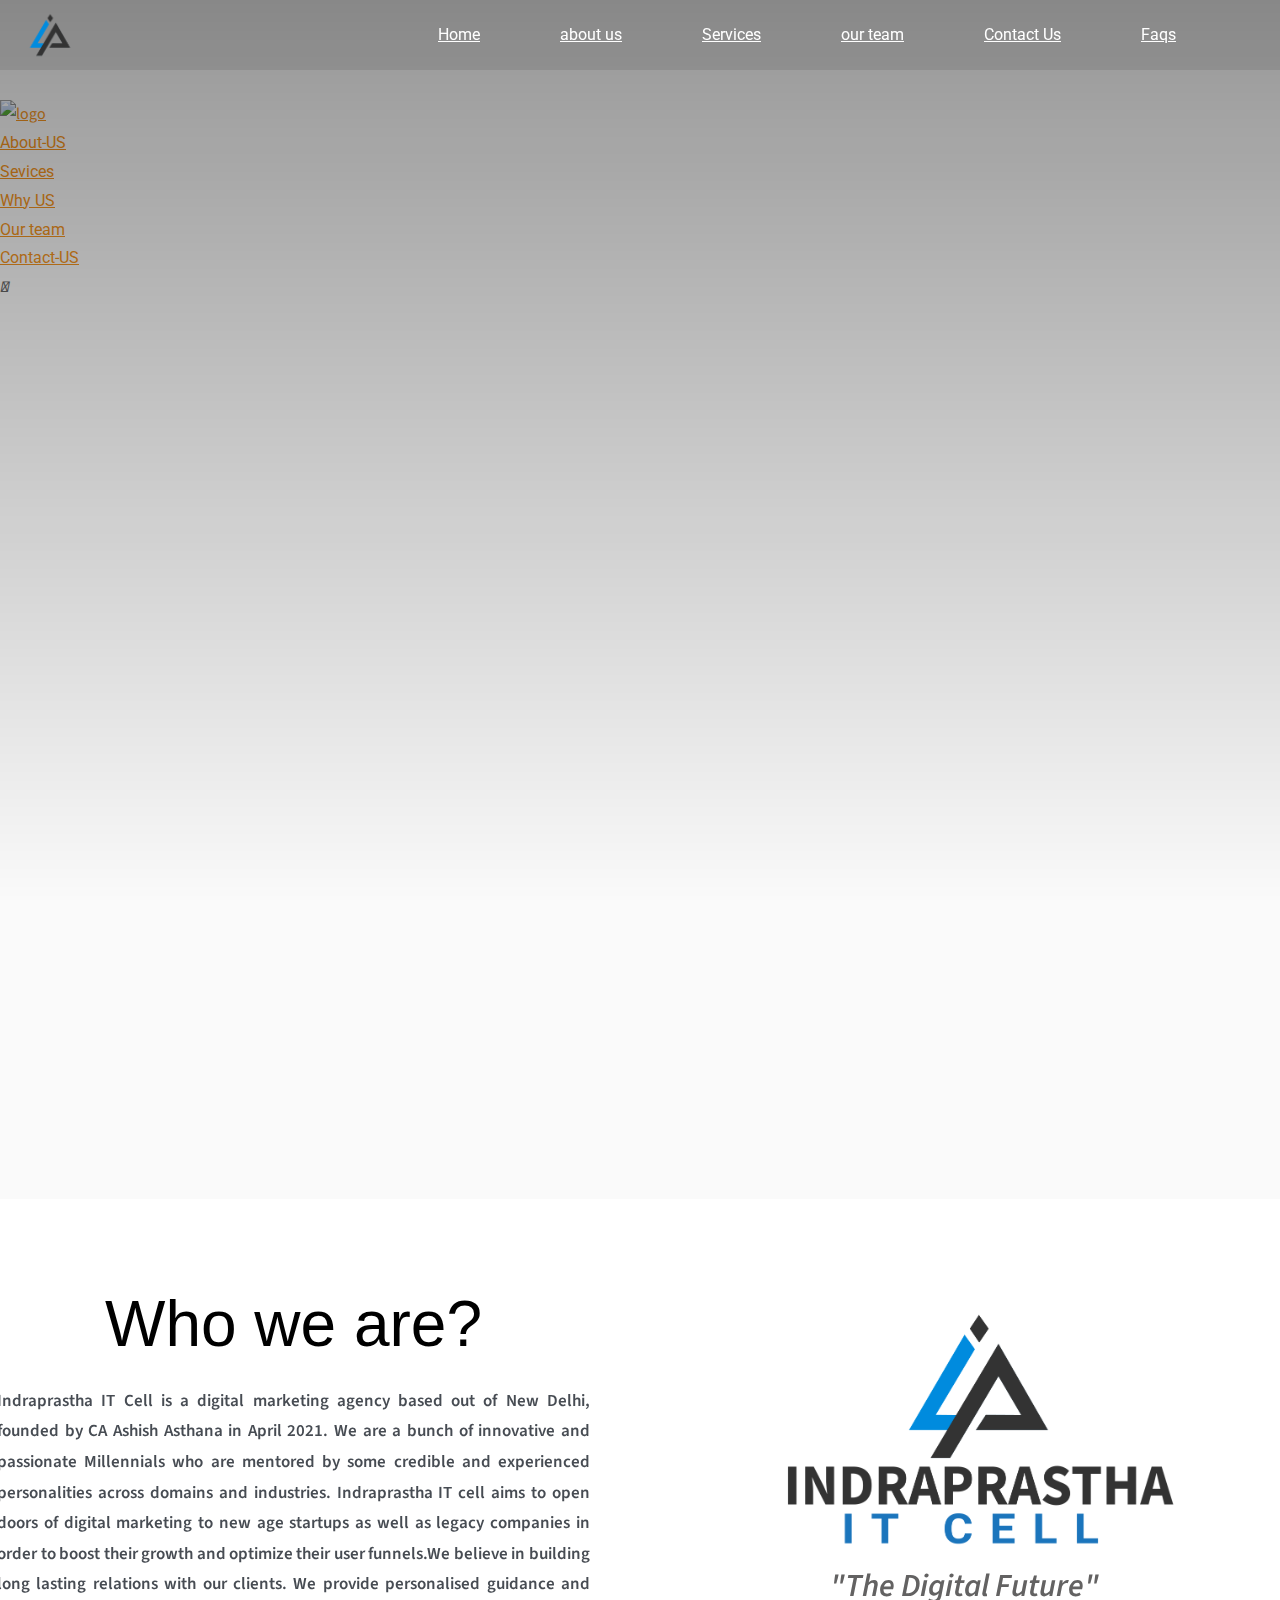
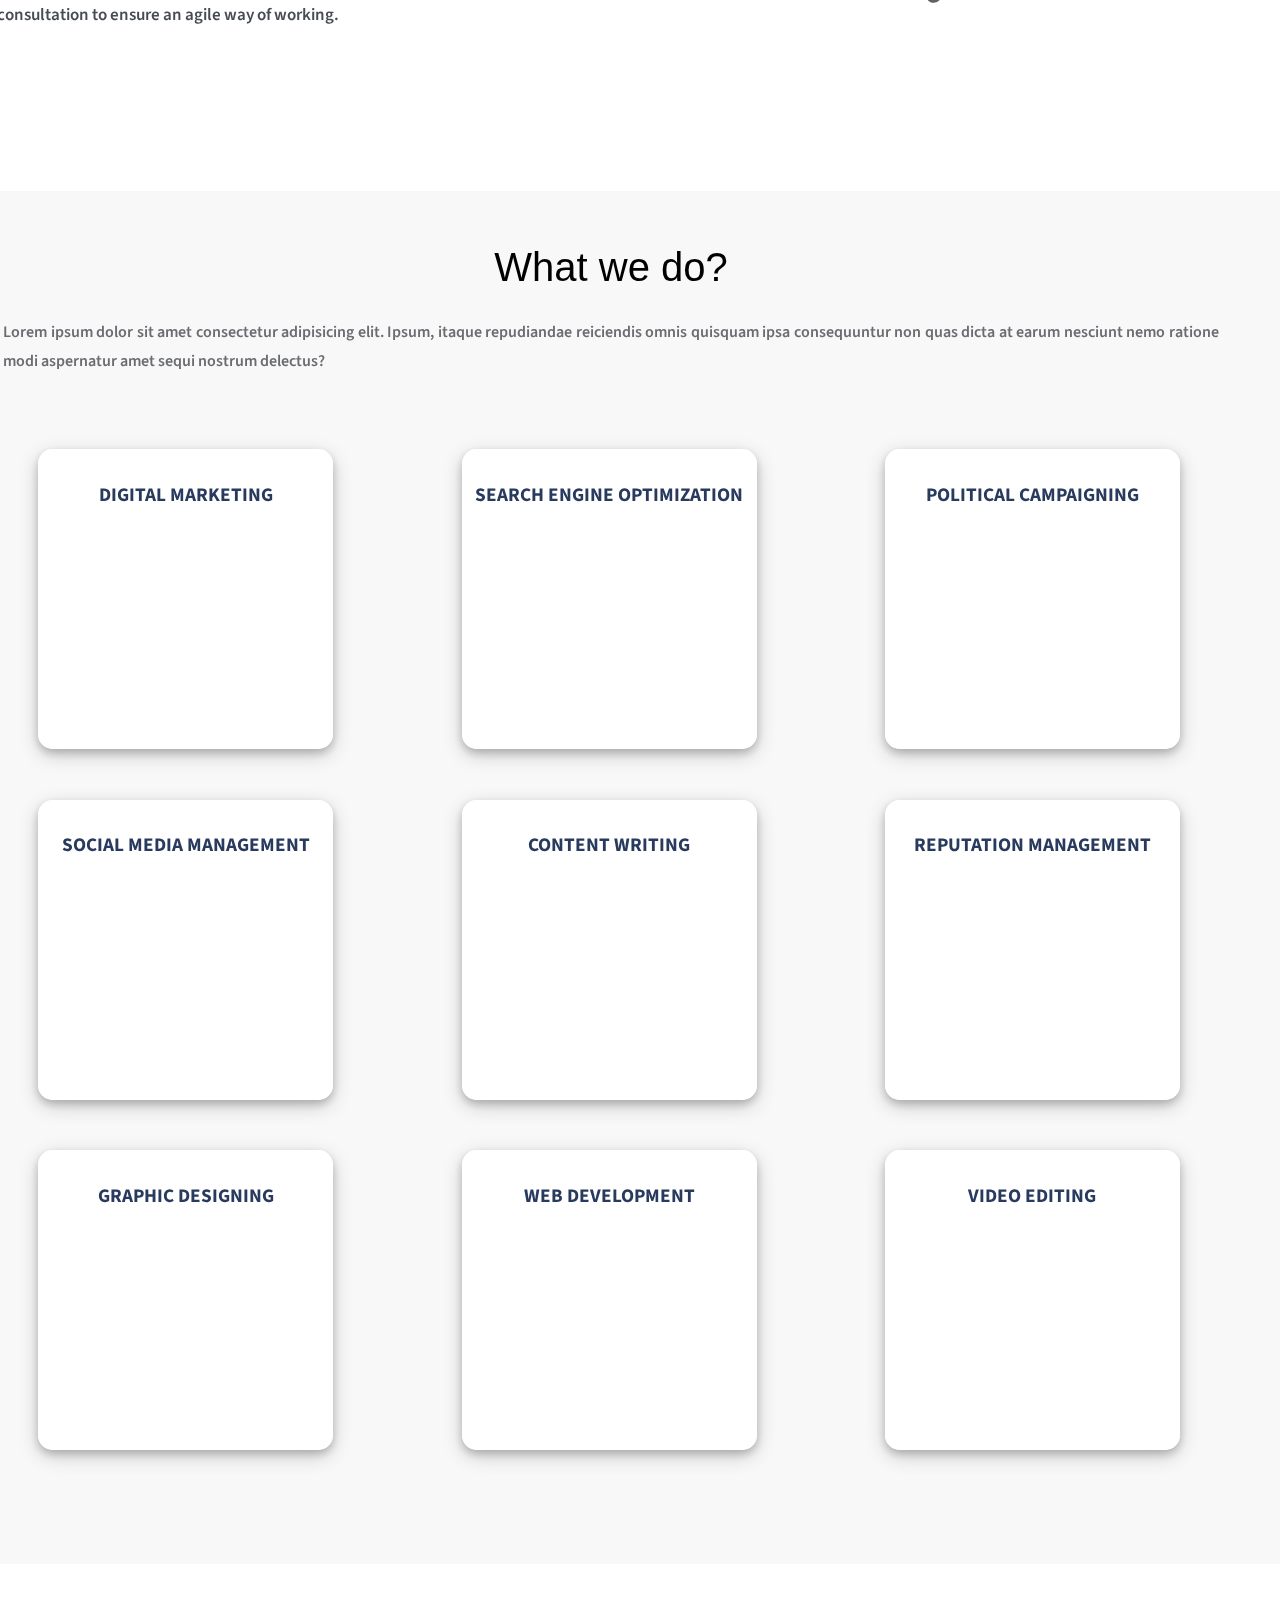
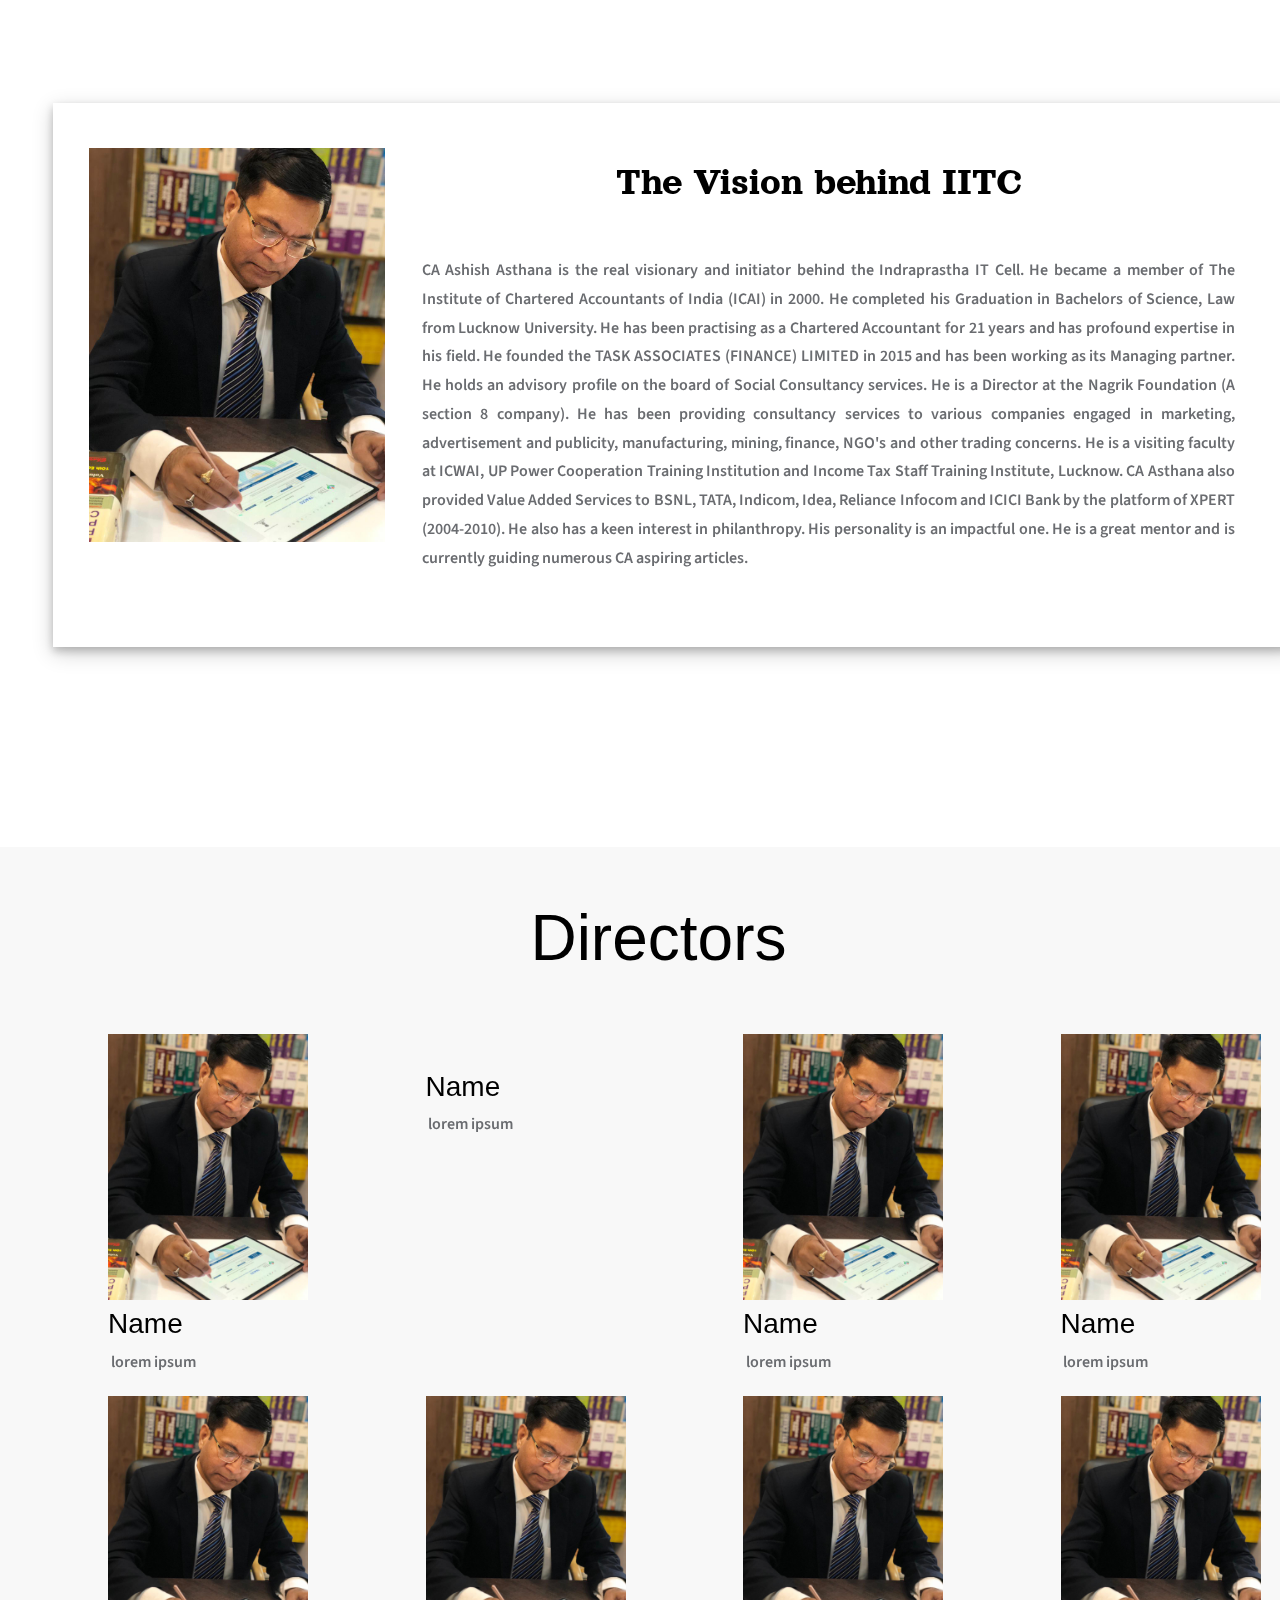
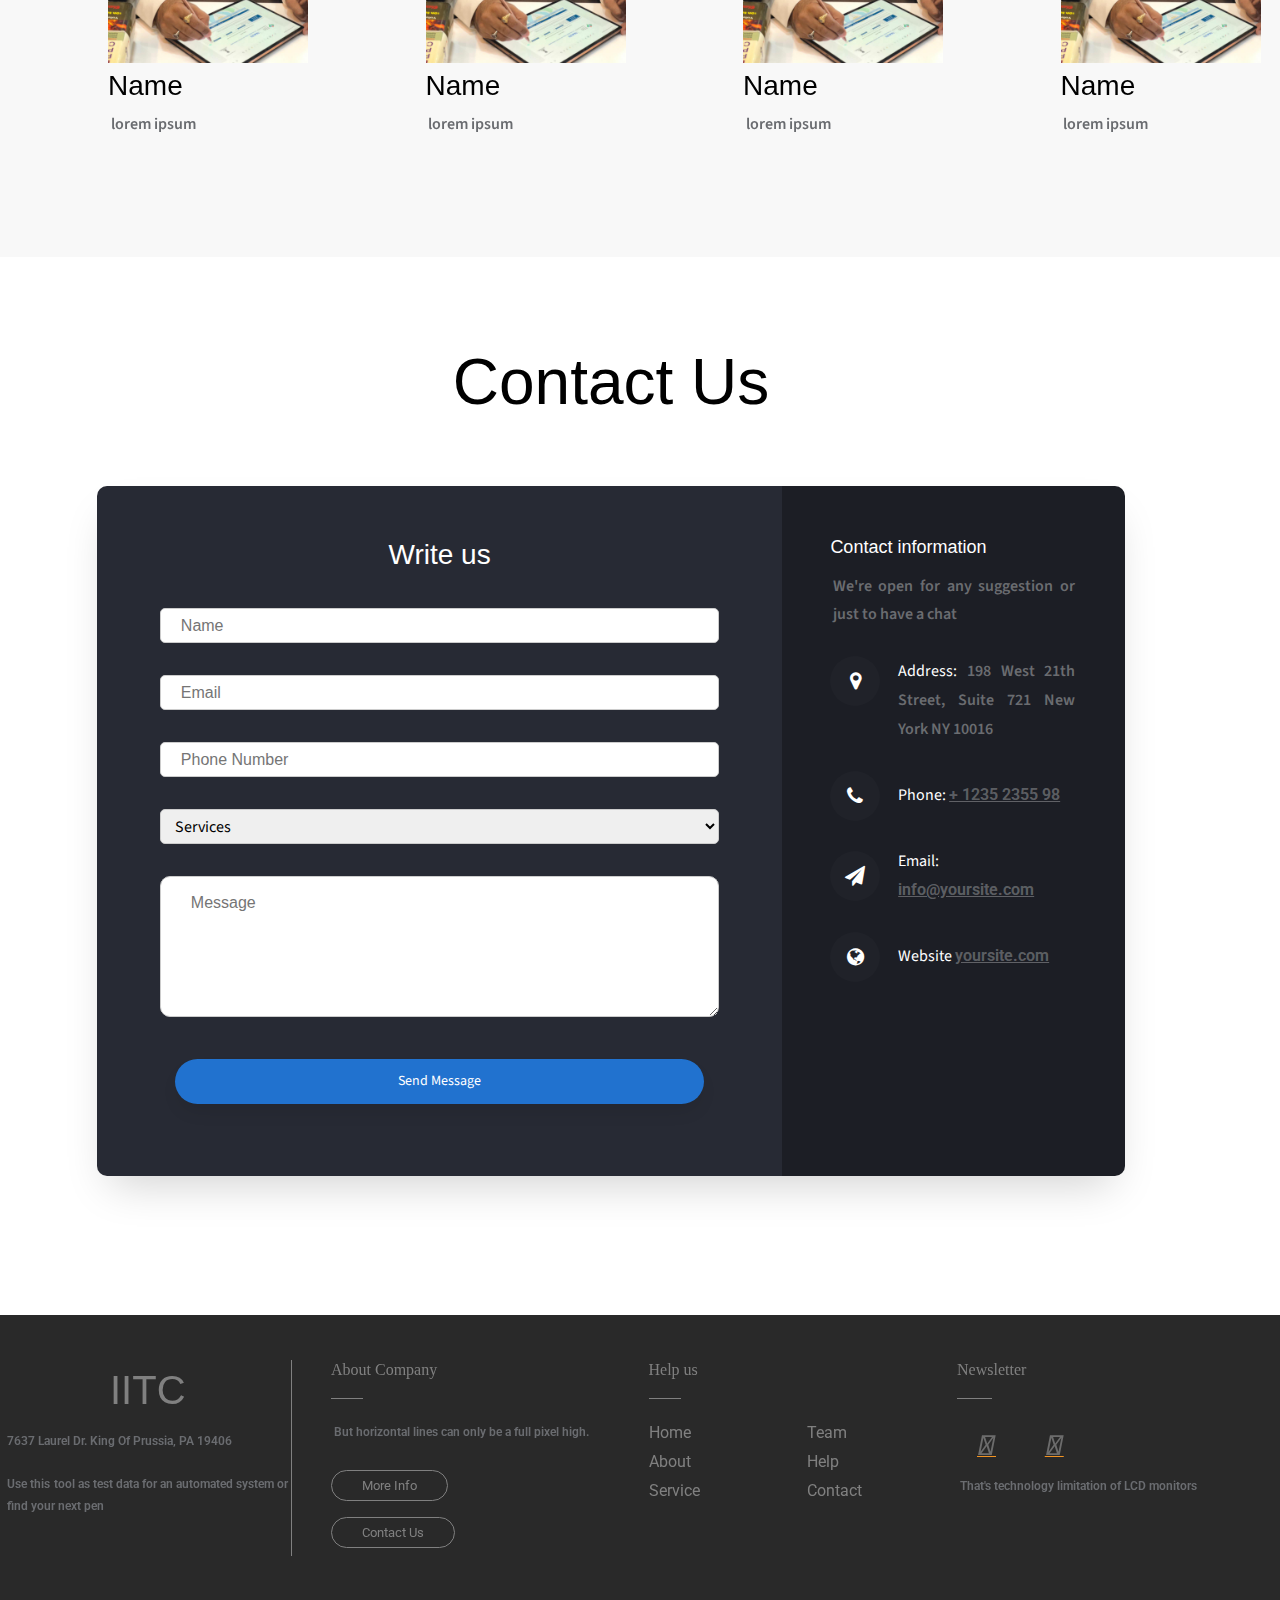
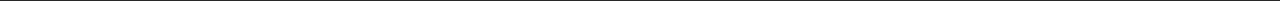
==== commit 960322a7: "webite" ====
--- a/index.html
+++ b/index.html
@@ -2,7 +2,7 @@
 <!DOCTYPE html><html lang="en-US" class="no-js">
 <meta http-equiv="content-type" content="text/html;charset=UTF-8" />
 <head>
-    <link rel="stylesheet" href="https://cdnjs.cloudflare.com/ajax/libs/font-awesome/5.10.0/css/all.min.css" integrity="sha512-PgQMlq+nqFLV4ylk1gwUOgm6CtIIXkKwaIHp/PAIWHzig/lKZSEGKEysh0TCVbHJXCLN7WetD8TFecIky75ZfQ==" crossorigin="anonymous" />
+    <!-- <link rel="stylesheet" href="https://cdnjs.cloudflare.com/ajax/libs/font-awesome/5.10.0/css/all.min.css" integrity="sha512-PgQMlq+nqFLV4ylk1gwUOgm6CtIIXkKwaIHp/PAIWHzig/lKZSEGKEysh0TCVbHJXCLN7WetD8TFecIky75ZfQ==" crossorigin="anonymous" /> -->
     
     <!--contact form-->
     <!--end contact form-->
@@ -52,8 +52,8 @@
 <script src="https://cdn.jsdelivr.net/npm/bootstrap@5.0.1/dist/js/bootstrap.bundle.min.js"integrity="sha384-gtEjrD/SeCtmISkJkNUaaKMoLD0//ElJ19smozuHV6z3Iehds+3Ulb9Bn9Plx0x4"crossorigin="anonymous"></script> 
  <!-- font-awesome -->
  <script src="https://kit.fontawesome.com/6e6256d741.js" crossorigin="anonymous"></script>
-
-
+<meta http-equiv="X-UA-Compatible" content="IE=edge">
+<meta name="viewport" content="width=device-width, initial-scale=1.0">
  
 </head>
              <body class="home page-template-default page page-id-26621 dmbs-body">
@@ -74,7 +74,7 @@
                                 <li class="_9d0m"><a class="_9b0l _9b0e _9d0o" href="#" data-clickable="true" data-ms="&#123;&quot;creative&quot;:&quot;link&quot;&#125;" role="button" style="">Contact-US</a></li>
                                 </div></div></div>
                                 <!-- nav bar -->
-                                <nav class="navbar navbar-expand-lg navbar-dark fixed-top">
+                                <nav class="navbar navbar-expand-lg navbar-light fixed-top">
                                     <a class="navbar-brand" href="#"><img src="./nav copy.png" style="width: 100px;" alt=""></a>
                                     <button class="navbar-toggler" type="button" data-toggle="collapse" data-target="#navbarNav" aria-controls="navbarNav"
                                       aria-expanded="false" aria-label="Toggle navigation">
@@ -86,13 +86,19 @@
                                           <a class="nav-link" href="#">Home <span class="sr-only">(current)</span></a>
                                         </li>
                                         <li class="nav-item">
-                                          <a class="nav-link" href="#">Features</a>
+                                          <a class="nav-link" href="#">about us</a>
                                         </li>
                                         <li class="nav-item">
-                                          <a class="nav-link" href="#">Pricing</a>
+                                          <a class="nav-link" href="#">Services</a>
                                         </li>
                                         <li class="nav-item">
-                                          <a class="nav-link disabled" href="#" tabindex="-1" aria-disabled="true">Disabled</a>
+                                          <a class="nav-link" href="#">our team</a>
+                                        </li>
+                                        <li class="nav-item">
+                                          <a class="nav-link" href="#">Contact Us</a>
+                                        </li>
+                                        <li class="nav-item">
+                                          <a class="nav-link" href="#">Faqs</a>
                                         </li>
                                       </ul>
                                     </div>
@@ -244,9 +250,9 @@
 <!-- </div>
 </section> -->
 <section id="who-we-are">
-<div class="white-container " style="padding: 4%; margin: 5% 5%;">
+<div class="container container-fluid ">
 <div class="row">
-  <div class="col-lg-6 col-md-6 col-12">
+  <div class="col-lg-6 col-md-12 col-12">
     <h1 class="who-we" style="font-size: 4rem; text-align: center;">Who we are?</h1>
     <p class="who-we" style="font-size: 17px; font-weight: 600; text-align:justify; color:#474c53">
       Indraprastha IT Cell is a digital marketing agency based out of New
@@ -260,7 +266,7 @@
       and consultation to ensure an agile way of working.
     </p>
   </div>
-  <div class="col-lg-6 col-md-6 col-12">
+  <div class="col-lg-6 col-md-12 col-12">
     <img class="tw-mx-auto _-module--heroImg--1F3_1" src="1_PNG-01.png" alt="Enterprise Dashboard"
       style="width: 65%; margin-left: 26%;margin-top: 5%;" />
     <p class="who-we"
@@ -510,10 +516,10 @@
 
  
  <!-- Button trigger modal -->
- <div class="">
+ <div class="container-fluid container">
     <div class="container-fluid container founder-box">
     <div class="row row1">
-        <div style="padding: 1px 1px 0px;" >
+        <div class="col-lg-3 col-md-12" style="padding: 1px 1px 0px;" >
             <div>
                 <img class="founder-img" src="./WhatsApp Image 2021-05-26 at 01.15.00.jpeg" alt="founder-img">
             </div>
@@ -523,7 +529,7 @@
             </div> -->
             
         </div>
-        <div class="col-lg-9 col-md-8 col-sm-12 col-12">
+        <div class="col-lg-9 col-md-12 col-sm-12 col-12">
             <h1 class="founder-heading">The Vision behind IITC</h1>
             <p style="margin-left: 18px;">CA Ashish Asthana is the real visionary and initiator behind the Indraprastha IT Cell. He became a member of The
             Institute of Chartered Accountants of India (ICAI) in 2000.
@@ -547,101 +553,108 @@
 </div>
 </div>
 
-
-
-<div class="container-fluid container team1">
-  <h1 class="heading-section hm">Directors</h1>
-    <div class="row">
-      
-        <div class="col-lg-3 col-md-4 col-sm-6 col-6">
-                <div>
-                    <img class="director-img" src="./WhatsApp Image 2021-05-26 at 01.15.00.jpeg" data-toggle="modal" data-target="#exampleModal1" data-backdrop="false"  alt="">
-                </div>
-                <div>
-                    <h3 style="margin:1% 0% 0%;">Name</h3>
-                    <p>lorem ipsum</p> 
-                </div>
-                
-            </div>
-            <div class="col-lg-3 col-md-4 col-sm-6 col-6">
-                <div>
-                    <img class="director-img" src="./Photo.jpg" data-toggle="modal"
-                        data-target="#exampleModal2" data-backdrop="false" alt="">
-                </div>
-                <div>
-                    <h3 style="margin:1% 0% 0%;">Name</h3>
-                    <p>lorem ipsum</p>
-                </div>
-            
-            </div>
-            <div class="col-lg-3 col-md-4 col-sm-6 col-6">
-                <div>
-                    <img class="director-img" src="./WhatsApp Image 2021-05-26 at 01.15.00.jpeg" data-toggle="modal"
-                        data-target="#exampleModal3" data-backdrop="false" alt="">
-                </div>
-                <div>
-                    <h3 style="margin:1% 0% 0%;">Name</h3>
-                    <p>lorem ipsum</p>
-                </div>
-            
-            </div>
-            <div class="col-lg-3 col-md-4 col-sm-6 col-6">
-                <div>
-                    <img class="director-img" src="./WhatsApp Image 2021-05-26 at 01.15.00.jpeg" data-toggle="modal"
-                        data-target="#exampleModal4" data-backdrop="false" alt="">
-                </div>
-                <div>
-                    <h3 style="margin:1% 0% 0%;">Name</h3>
-                    <p>lorem ipsum</p>
-                </div>
-            
-            </div>
-            <div class="col-lg-3 col-md-4 col-sm-6 col-6">
-                <div>
-                    <img class="director-img" src="./WhatsApp Image 2021-05-26 at 01.15.00.jpeg" data-toggle="modal"
-                        data-target="#exampleModal5" data-backdrop="false" alt="">
-                </div>
-                <div>
-                    <h3 style="margin:1% 0% 0%;">Name</h3>
-                    <p>lorem ipsum</p>
-                </div>
-            
-            </div>
-            <div class="col-lg-3 col-md-4 col-sm-6 col-6">
-                <div>
-                    <img class="director-img" src="./WhatsApp Image 2021-05-26 at 01.15.00.jpeg" data-toggle="modal"
-                        data-target="#exampleModal6" data-backdrop="false" alt="">
-                </div>
-                <div>
-                    <h3 style="margin:1% 0% 0%;">Name</h3>
-                    <p>lorem ipsum</p>
-                </div>
-            
-            </div>
-            <div class="col-lg-3 col-md-4 col-sm-6 col-6">
-                <div>
-                    <img class="director-img" src="./WhatsApp Image 2021-05-26 at 01.15.00.jpeg" data-toggle="modal"
-                        data-target="#exampleModal7" data-backdrop="false" alt="">
-                </div>
-                <div>
-                    <h3 style="margin:1% 0% 0%;">Name</h3>
-                    <p>lorem ipsum</p>
-                </div>
-            </div>
-            <div class="col-lg-3 col-md-4 col-sm-6 col-6">
-                <div>
-                    <img class="director-img" src="./WhatsApp Image 2021-05-26 at 01.15.00.jpeg" data-toggle="modal"
-                        data-target="#exampleModal8" data-backdrop="false" alt="">
-                </div>
-                <div>
-                    <h3 style="margin:1% 0% 0%;">Name</h3>
-                    <p>lorem ipsum</p>
-                </div>
-            
-            </div>
-    </div>
+<section>
+  <div class="team1">
+    <div class="container-fluid container">
+      <h1 class="heading-section hm">Directors</h1>
+      <div class="row">
     
-</div>
+        <div class="col-lg-3 col-md-4 col-sm-12 col-12">
+          <div>
+            <img class="director-img" src="./WhatsApp Image 2021-05-26 at 01.15.00.jpeg" data-toggle="modal"
+              data-target="#exampleModal1" data-backdrop="false" alt="">
+          </div>
+          <div>
+            <h3 style="margin:1% 0% 0%;">Name</h3>
+            <p>lorem ipsum</p>
+          </div>
+    
+        </div>
+        <div class="col-lg-3 col-md-4 col-sm-12 col-12">
+          <div>
+            <img class="director-img" src="./Photo.jpg" data-toggle="modal" data-target="#exampleModal2"
+              data-backdrop="false" alt="">
+          </div>
+          <div>
+            <h3 style="margin:1% 0% 0%;">Name</h3>
+            <p>lorem ipsum</p>
+          </div>
+    
+        </div>
+        <div class="col-lg-3 col-md-4 col-sm-12 col-12">
+          <div>
+            <img class="director-img" src="./WhatsApp Image 2021-05-26 at 01.15.00.jpeg" data-toggle="modal"
+              data-target="#exampleModal3" data-backdrop="false" alt="">
+          </div>
+          <div>
+            <h3 style="margin:1% 0% 0%;">Name</h3>
+            <p>lorem ipsum</p>
+          </div>
+    
+        </div>
+        <div class="col-lg-3 col-md-4 col-sm-12 col-12">
+          <div>
+            <img class="director-img" src="./WhatsApp Image 2021-05-26 at 01.15.00.jpeg" data-toggle="modal"
+              data-target="#exampleModal4" data-backdrop="false" alt="">
+          </div>
+          <div>
+            <h3 style="margin:1% 0% 0%;">Name</h3>
+            <p>lorem ipsum</p>
+          </div>
+    
+        </div>
+        <div class="col-lg-3 col-md-4 col-sm-12 col-12">
+          <div>
+            <img class="director-img" src="./WhatsApp Image 2021-05-26 at 01.15.00.jpeg" data-toggle="modal"
+              data-target="#exampleModal5" data-backdrop="false" alt="">
+          </div>
+          <div>
+            <h3 style="margin:1% 0% 0%;">Name</h3>
+            <p>lorem ipsum</p>
+          </div>
+    
+        </div>
+        <div class="col-lg-3 col-md-4 col-sm-12 col-12">
+          <div>
+            <img class="director-img" src="./WhatsApp Image 2021-05-26 at 01.15.00.jpeg" data-toggle="modal"
+              data-target="#exampleModal6" data-backdrop="false" alt="">
+          </div>
+          <div>
+            <h3 style="margin:1% 0% 0%;">Name</h3>
+            <p>lorem ipsum</p>
+          </div>
+    
+        </div>
+        <div class="col-lg-3 col-md-4 col-sm-12 col-12">
+          <div>
+            <img class="director-img" src="./WhatsApp Image 2021-05-26 at 01.15.00.jpeg" data-toggle="modal"
+              data-target="#exampleModal7" data-backdrop="false" alt="">
+          </div>
+          <div>
+            <h3 style="margin:1% 0% 0%;">Name</h3>
+            <p>lorem ipsum</p>
+          </div>
+        </div>
+        <div class="col-lg-3 col-md-4 col-sm-12 col-12">
+          <div>
+            <img class="director-img" src="./WhatsApp Image 2021-05-26 at 01.15.00.jpeg" data-toggle="modal"
+              data-target="#exampleModal8" data-backdrop="false" alt="">
+          </div>
+          <div>
+            <h3 style="margin:1% 0% 0%;">Name</h3>
+            <p>lorem ipsum</p>
+          </div>
+    
+        </div>
+       
+      </div>
+    
+    </div>
+  </div>
+  
+
+</section>
+
 
 <!-- Modal -->
 
@@ -1130,3 +1143,9 @@
     $('nav').toggleClass('scrolled', $(this).scrollTop() > 200);
   });
 </script>
+<script>
+  $(window).scroll(function () {
+    $('a').toggleClass('scrolled', $(this).scrollTop() > 200);
+  });
+</script>
+
--- a/stylesheet/styles.css
+++ b/stylesheet/styles.css
@@ -131,12 +131,27 @@
   padding-bottom: 10px;
 }
 
+.navbar-nav {
+  position: absolute;
+  right: 32px;
+}
+
+.nav-item {
+  margin-right: 64px;
+}
 .navbar.scrolled {
   font-size: 18px;
-  background-color: #383d41e6 !important;
+  background-color: #6fbfff33 !important;
   /* border: 1px solid rgba(0, 0, 0, 0.2); */
   padding-bottom: 10px;
   height: 62px;
+}
+
+.nav-link {
+  color: #fff !important;
+}
+.nav-link.scrolled {
+  color: #000 !important;
 }
 
 .main-nav {
--- a/stylesheet/styles.css
+++ b/stylesheet/styles.css
@@ -131,12 +131,27 @@
   padding-bottom: 10px;
 }
 
+.navbar-nav {
+  position: absolute;
+  right: 32px;
+}
+
+.nav-item {
+  margin-right: 64px;
+}
 .navbar.scrolled {
   font-size: 18px;
-  background-color: #383d41e6 !important;
+  background-color: #6fbfff33 !important;
   /* border: 1px solid rgba(0, 0, 0, 0.2); */
   padding-bottom: 10px;
   height: 62px;
+}
+
+.nav-link {
+  color: #fff !important;
+}
+.nav-link.scrolled {
+  color: #000 !important;
 }
 
 .main-nav {
--- a/css/styles1.css
+++ b/css/styles1.css
@@ -2,6 +2,32 @@
   width: 296px;
   margin-top: -2%;
 }
+@media (max-width: 900px) {
+  .founder-img {
+    margin-left: 26%;
+  }
+}
+
+@media (max-width: 576px) {
+  .container,
+  .container-sm {
+    max-width: 540px;
+  }
+}
+@media (max-width: 406px) {
+  .container,
+  .container-sm {
+    max-width: 380px;
+  }
+}
+@media (max-width: 346px) {
+  .container,
+  .container-sm {
+    max-width: 300px;
+  }
+}
+
+
 .founder-heading {
   font-family: "Orelega One", cursive;
   text-align: center;
@@ -124,10 +150,10 @@
   color: #6c6c6c;
   margin-right: 1%;
 }
-
+/* 
 .row1 {
   flex-wrap: initial;
-}
+} */
 
 .pb-5,
 .py-5 {
@@ -179,17 +205,15 @@
 
 .team1 {
   background-color: #d3d3d326;
-  margin-left: 0px;
-  margin-right: 0px;
-  height: 1004px;
-  padding-left: 100px;
-}
-
+  padding-left: 8%;
+  height: 100%;
+}
+/* 
 @media (min-width: 1200px) {
   .team1 {
     max-width: 1530px;
   }
-}
+} */
 
 p {
   font-size: 17px;
@@ -242,6 +266,7 @@
 .hm {
   padding-bottom: 40px;
   padding-right: 40px;
+  margin-right: 8%;
 }
 
 .btn {
